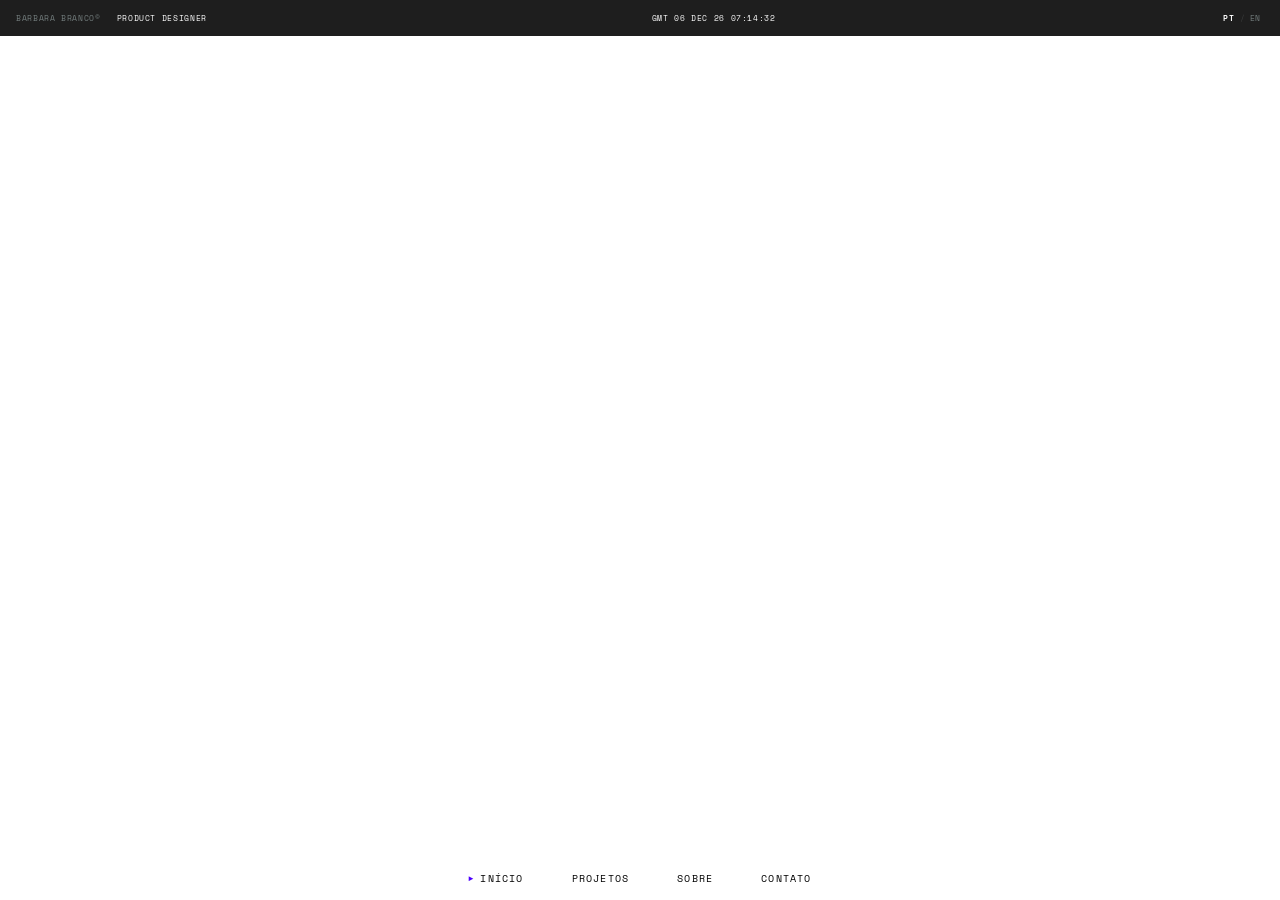
==== index.html @ f504d4d0 "Updates" ====
<!DOCTYPE html>
  <html lang="en">
    <head>
      
      <meta charset="UTF-8" />
      <meta name="viewport" content="width=device-width, initial-scale=1.0" />
      <title>Barbara Branco - Product Designer</title>
      <meta name="description" content="Porfolio de Barbara Branco - Designer de Produtos focada em UX/UI, Branding e Design de Produtos." />
      <meta name="robots" content="index, follow" />
      <style>html, body { height: 100%; margin: 0; } #root { height: 100%; }</style>
      
      <script type="module" crossorigin src="/assets/index-DFEx4TKe.js"></script>
      <link rel="stylesheet" crossorigin href="/assets/index-CGB04Y3q.css">
    </head>

    <body>
      
      <div id="root"></div>
      
    </body>
  </html>
---- assets/index-CGB04Y3q.css ----
@import"https://fonts.googleapis.com/css2?family=Space+Mono:ital,wght@0,400;0,700;1,400&family=Plus+Jakarta+Sans:ital,wght@0,300;0,400;0,500;0,600;0,700;0,800;1,400&display=swap";/*! tailwindcss v4.1.12 | MIT License | https://tailwindcss.com */@layer properties{@supports (((-webkit-hyphens:none)) and (not (margin-trim:inline))) or ((-moz-orient:inline) and (not (color:rgb(from red r g b)))){*,:before,:after,::backdrop{--tw-translate-x:0;--tw-translate-y:0;--tw-translate-z:0;--tw-rotate-x:initial;--tw-rotate-y:initial;--tw-rotate-z:initial;--tw-skew-x:initial;--tw-skew-y:initial;--tw-space-x-reverse:0;--tw-border-style:solid;--tw-leading:initial;--tw-font-weight:initial;--tw-tracking:initial;--tw-ordinal:initial;--tw-slashed-zero:initial;--tw-numeric-figure:initial;--tw-numeric-spacing:initial;--tw-numeric-fraction:initial;--tw-shadow:0 0 #0000;--tw-shadow-color:initial;--tw-shadow-alpha:100%;--tw-inset-shadow:0 0 #0000;--tw-inset-shadow-color:initial;--tw-inset-shadow-alpha:100%;--tw-ring-color:initial;--tw-ring-shadow:0 0 #0000;--tw-inset-ring-color:initial;--tw-inset-ring-shadow:0 0 #0000;--tw-ring-inset:initial;--tw-ring-offset-width:0px;--tw-ring-offset-color:#fff;--tw-ring-offset-shadow:0 0 #0000;--tw-outline-style:solid;--tw-blur:initial;--tw-brightness:initial;--tw-contrast:initial;--tw-grayscale:initial;--tw-hue-rotate:initial;--tw-invert:initial;--tw-opacity:initial;--tw-saturate:initial;--tw-sepia:initial;--tw-drop-shadow:initial;--tw-drop-shadow-color:initial;--tw-drop-shadow-alpha:100%;--tw-drop-shadow-size:initial;--tw-duration:initial;--tw-ease:initial;--tw-content:"";--tw-animation-delay:0s;--tw-animation-direction:normal;--tw-animation-duration:initial;--tw-animation-fill-mode:none;--tw-animation-iteration-count:1;--tw-enter-blur:0;--tw-enter-opacity:1;--tw-enter-rotate:0;--tw-enter-scale:1;--tw-enter-translate-x:0;--tw-enter-translate-y:0;--tw-exit-blur:0;--tw-exit-opacity:1;--tw-exit-rotate:0;--tw-exit-scale:1;--tw-exit-translate-x:0;--tw-exit-translate-y:0}}}@font-face{font-family:Test Manuka;src:url(/assets/TestManuka-Ultra-BF663c33db84738-CwaR5JGe.otf)format("opentype");font-weight:400;font-style:normal}*,:before,:after{box-sizing:border-box}body{cursor:crosshair;scroll-behavior:smooth;margin:0}button,a{cursor:crosshair}@keyframes ticker-scroll{0%{transform:translate(0)}to{transform:translate(-50%)}}.ticker-track{width:max-content;animation:24s linear infinite ticker-scroll;display:flex}@keyframes spin{0%{transform:translate(-50%,-50%)rotate(0)}to{transform:translate(-50%,-50%)rotate(360deg)}}.roll-wrapper{flex:1;align-items:center;display:flex;position:relative;overflow:hidden}.roll-text{transition:transform .3s;display:block}.roll-clone{width:100%;transition:transform .3s;display:block;position:absolute;top:100%;left:0}a:hover .roll-text,button:hover .roll-text,a:hover .roll-clone,button:hover .roll-clone{transform:translateY(-100%)}@keyframes fadeUp{0%{opacity:0;transform:translate(-50%)translateY(12px)}to{opacity:1;transform:translate(-50%)translateY(0)}}@keyframes slideInFromRight{0%{transform:translate(calc(520px - 50%))}to{transform:translate(-50%)}}@keyframes slideInFromLeft{0%{transform:translate(calc(-50% - 520px))}to{transform:translate(-50%)}}@keyframes slideOutToLeft{0%{transform:translate(-50%)}to{transform:translate(calc(-50% - 520px))}}@keyframes slideOutToRight{0%{transform:translate(-50%)}to{transform:translate(calc(520px - 50%))}}.reveal{opacity:0;transition:opacity .7s,transform .7s;transform:translateY(28px)}.reveal.visible{opacity:1;transform:translateY(0)}@layer theme{:root,:host{--font-sans:ui-sans-serif,system-ui,sans-serif,"Apple Color Emoji","Segoe UI Emoji","Segoe UI Symbol","Noto Color Emoji";--font-mono:ui-monospace,SFMono-Regular,Menlo,Monaco,Consolas,"Liberation Mono","Courier New",monospace;--color-gray-100:oklch(96.7% .003 264.542);--color-black:#000;--color-white:#fff;--spacing:.25rem;--container-sm:24rem;--container-lg:32rem;--text-xs:.75rem;--text-xs--line-height:calc(1/.75);--text-sm:.875rem;--text-sm--line-height:calc(1.25/.875);--text-base:1rem;--text-base--line-height: 1.5 ;--text-lg:1.125rem;--text-lg--line-height:calc(1.75/1.125);--text-xl:1.25rem;--text-2xl:1.5rem;--font-weight-light:300;--font-weight-normal:400;--font-weight-medium:500;--font-weight-semibold:600;--tracking-tight:-.025em;--tracking-widest:.1em;--leading-relaxed:1.625;--radius-xs:.125rem;--ease-in-out:cubic-bezier(.4,0,.2,1);--animate-pulse:pulse 2s cubic-bezier(.4,0,.6,1)infinite;--aspect-video:16/9;--default-transition-duration:.15s;--default-transition-timing-function:cubic-bezier(.4,0,.2,1);--default-font-family:var(--font-sans);--default-mono-font-family:var(--font-mono);--color-border:var(--border)}}@layer base{*,:after,:before,::backdrop{box-sizing:border-box;border:0 solid;margin:0;padding:0}::file-selector-button{box-sizing:border-box;border:0 solid;margin:0;padding:0}html,:host{-webkit-text-size-adjust:100%;-moz-tab-size:4;tab-size:4;line-height:1.5;font-family:var(--default-font-family,ui-sans-serif,system-ui,sans-serif,"Apple Color Emoji","Segoe UI Emoji","Segoe UI Symbol","Noto Color Emoji");font-feature-settings:var(--default-font-feature-settings,normal);font-variation-settings:var(--default-font-variation-settings,normal);-webkit-tap-highlight-color:transparent}hr{height:0;color:inherit;border-top-width:1px}abbr:where([title]){-webkit-text-decoration:underline dotted;text-decoration:underline dotted}h1,h2,h3,h4,h5,h6{font-size:inherit;font-weight:inherit}a{color:inherit;-webkit-text-decoration:inherit;text-decoration:inherit}b,strong{font-weight:bolder}code,kbd,samp,pre{font-family:var(--default-mono-font-family,ui-monospace,SFMono-Regular,Menlo,Monaco,Consolas,"Liberation Mono","Courier New",monospace);font-feature-settings:var(--default-mono-font-feature-settings,normal);font-variation-settings:var(--default-mono-font-variation-settings,normal);font-size:1em}small{font-size:80%}sub,sup{vertical-align:baseline;font-size:75%;line-height:0;position:relative}sub{bottom:-.25em}sup{top:-.5em}table{text-indent:0;border-color:inherit;border-collapse:collapse}:-moz-focusring{outline:auto}progress{vertical-align:baseline}summary{display:list-item}ol,ul,menu{list-style:none}img,svg,video,canvas,audio,iframe,embed,object{vertical-align:middle;display:block}img,video{max-width:100%;height:auto}button,input,select,optgroup,textarea{font:inherit;font-feature-settings:inherit;font-variation-settings:inherit;letter-spacing:inherit;color:inherit;opacity:1;background-color:#0000;border-radius:0}::file-selector-button{font:inherit;font-feature-settings:inherit;font-variation-settings:inherit;letter-spacing:inherit;color:inherit;opacity:1;background-color:#0000;border-radius:0}:where(select:is([multiple],[size])) optgroup{font-weight:bolder}:where(select:is([multiple],[size])) optgroup option{padding-inline-start:20px}::file-selector-button{margin-inline-end:4px}::placeholder{opacity:1}@supports (not ((-webkit-appearance:-apple-pay-button))) or (contain-intrinsic-size:1px){::placeholder{color:currentColor}@supports (color:color-mix(in lab,red,red)){::placeholder{color:color-mix(in oklab,currentcolor 50%,transparent)}}}textarea{resize:vertical}::-webkit-search-decoration{-webkit-appearance:none}::-webkit-date-and-time-value{min-height:1lh;text-align:inherit}::-webkit-datetime-edit{display:inline-flex}::-webkit-datetime-edit-fields-wrapper{padding:0}::-webkit-datetime-edit{padding-block:0}::-webkit-datetime-edit-year-field{padding-block:0}::-webkit-datetime-edit-month-field{padding-block:0}::-webkit-datetime-edit-day-field{padding-block:0}::-webkit-datetime-edit-hour-field{padding-block:0}::-webkit-datetime-edit-minute-field{padding-block:0}::-webkit-datetime-edit-second-field{padding-block:0}::-webkit-datetime-edit-millisecond-field{padding-block:0}::-webkit-datetime-edit-meridiem-field{padding-block:0}::-webkit-calendar-picker-indicator{line-height:1}:-moz-ui-invalid{box-shadow:none}button,input:where([type=button],[type=reset],[type=submit]){-webkit-appearance:button;-moz-appearance:button;appearance:button}::file-selector-button{-webkit-appearance:button;-moz-appearance:button;appearance:button}::-webkit-inner-spin-button{height:auto}::-webkit-outer-spin-button{height:auto}[hidden]:where(:not([hidden=until-found])){display:none!important}*{border-color:var(--border);outline-color:var(--ring)}@supports (color:color-mix(in lab,red,red)){*{outline-color:color-mix(in oklab,var(--ring)50%,transparent)}}body{background-color:var(--background);color:var(--foreground)}html{font-size:var(--font-size)}h1{font-size:var(--text-2xl);font-weight:var(--font-weight-medium);line-height:1.5}h2{font-size:var(--text-xl);font-weight:var(--font-weight-medium);line-height:1.5}h3{font-size:var(--text-lg);font-weight:var(--font-weight-medium);line-height:1.5}h4,label,button{font-size:var(--text-base);font-weight:var(--font-weight-medium);line-height:1.5}input{font-size:var(--text-base);font-weight:var(--font-weight-normal);line-height:1.5}}@layer components;@layer utilities{.\@container\/card-header{container:card-header/inline-size}.pointer-events-none{pointer-events:none}.invisible{visibility:hidden}.visible{visibility:visible}.sr-only{clip:rect(0,0,0,0);white-space:nowrap;border-width:0;width:1px;height:1px;margin:-1px;padding:0;position:absolute;overflow:hidden}.absolute{position:absolute}.fixed{position:fixed}.relative{position:relative}.sticky{position:sticky}.inset-0{inset:calc(var(--spacing)*0)}.inset-\[8\.6\%_10\.43\%_15\.75\%_10\.43\%\]{top:8.6%;right:10.43%;bottom:15.75%;left:10.43%}.inset-x-0{inset-inline:calc(var(--spacing)*0)}.inset-y-0{inset-block:calc(var(--spacing)*0)}.-top-12{top:calc(var(--spacing)*-12)}.top-0{top:calc(var(--spacing)*0)}.top-1\.5{top:calc(var(--spacing)*1.5)}.top-1\/2{top:50%}.top-3\.5{top:calc(var(--spacing)*3.5)}.top-4{top:calc(var(--spacing)*4)}.top-\[1px\]{top:1px}.top-\[27px\]{top:27px}.top-\[50\%\]{top:50%}.top-\[60\%\]{top:60%}.top-\[143px\]{top:143px}.top-\[250px\]{top:250px}.top-\[715px\]{top:715px}.top-\[803px\]{top:803px}.top-\[907px\]{top:907px}.top-\[calc\(50\%\+42\.5px\)\]{top:calc(50% + 42.5px)}.top-\[calc\(50\%\+310\.5px\)\]{top:calc(50% + 310.5px)}.top-\[calc\(50\%-286\.5px\)\]{top:calc(50% - 286.5px)}.top-\[calc\(50\%-622\.57px\)\]{top:calc(50% - 622.57px)}.top-\[calc\(50\%-682\.5px\)\]{top:calc(50% - 682.5px)}.top-full{top:100%}.-right-12{right:calc(var(--spacing)*-12)}.right-0{right:calc(var(--spacing)*0)}.right-1{right:calc(var(--spacing)*1)}.right-2{right:calc(var(--spacing)*2)}.right-3{right:calc(var(--spacing)*3)}.right-4{right:calc(var(--spacing)*4)}.-bottom-12{bottom:calc(var(--spacing)*-12)}.bottom-0{bottom:calc(var(--spacing)*0)}.-left-12{left:calc(var(--spacing)*-12)}.left-0{left:calc(var(--spacing)*0)}.left-1{left:calc(var(--spacing)*1)}.left-1\/2{left:50%}.left-2{left:calc(var(--spacing)*2)}.left-\[32px\]{left:32px}.left-\[50\%\]{left:50%}.left-\[203px\]{left:203px}.left-\[calc\(10\%-159\.4px\)\]{left:calc(10% - 159.4px)}.left-\[calc\(20\%\+119\.2px\)\]{left:calc(20% + 119.2px)}.left-\[calc\(30\%-542\.2px\)\]{left:calc(30% - 542.2px)}.left-\[calc\(40\%\+206\.4px\)\]{left:calc(40% + 206.4px)}.left-\[calc\(40\%\+245\.4px\)\]{left:calc(40% + 245.4px)}.left-\[calc\(60\%\+293\.6px\)\]{left:calc(60% + 293.6px)}.left-\[calc\(90\%\+152\.4px\)\]{left:calc(90% + 152.4px)}.isolate{isolation:isolate}.z-10{z-index:10}.z-20{z-index:20}.z-50{z-index:50}.z-\[1\]{z-index:1}.col-start-2{grid-column-start:2}.row-span-2{grid-row:span 2/span 2}.row-start-1{grid-row-start:1}.-mx-1{margin-inline:calc(var(--spacing)*-1)}.mx-2{margin-inline:calc(var(--spacing)*2)}.mx-3\.5{margin-inline:calc(var(--spacing)*3.5)}.mx-auto{margin-inline:auto}.my-0\.5{margin-block:calc(var(--spacing)*.5)}.my-1{margin-block:calc(var(--spacing)*1)}.-mt-4{margin-top:calc(var(--spacing)*-4)}.mt-1\.5{margin-top:calc(var(--spacing)*1.5)}.mt-2{margin-top:calc(var(--spacing)*2)}.mt-4{margin-top:calc(var(--spacing)*4)}.mt-auto{margin-top:auto}.-ml-4{margin-left:calc(var(--spacing)*-4)}.ml-1{margin-left:calc(var(--spacing)*1)}.ml-auto{margin-left:auto}.line-clamp-1{-webkit-line-clamp:1;-webkit-box-orient:vertical;display:-webkit-box;overflow:hidden}.block{display:block}.flex{display:flex}.grid{display:grid}.hidden{display:none}.inline-block{display:inline-block}.inline-flex{display:inline-flex}.table{display:table}.table-caption{display:table-caption}.table-cell{display:table-cell}.table-row{display:table-row}.field-sizing-content{field-sizing:content}.aspect-square{aspect-ratio:1}.aspect-video{aspect-ratio:var(--aspect-video)}.size-2{width:calc(var(--spacing)*2);height:calc(var(--spacing)*2)}.size-2\.5{width:calc(var(--spacing)*2.5);height:calc(var(--spacing)*2.5)}.size-3{width:calc(var(--spacing)*3);height:calc(var(--spacing)*3)}.size-3\.5{width:calc(var(--spacing)*3.5);height:calc(var(--spacing)*3.5)}.size-4{width:calc(var(--spacing)*4);height:calc(var(--spacing)*4)}.size-7{width:calc(var(--spacing)*7);height:calc(var(--spacing)*7)}.size-8{width:calc(var(--spacing)*8);height:calc(var(--spacing)*8)}.size-9{width:calc(var(--spacing)*9);height:calc(var(--spacing)*9)}.size-10{width:calc(var(--spacing)*10);height:calc(var(--spacing)*10)}.size-\[23px\]{width:23px;height:23px}.size-\[30px\]{width:30px;height:30px}.size-full{width:100%;height:100%}.h-1\.5{height:calc(var(--spacing)*1.5)}.h-2{height:calc(var(--spacing)*2)}.h-2\.5{height:calc(var(--spacing)*2.5)}.h-4{height:calc(var(--spacing)*4)}.h-5{height:calc(var(--spacing)*5)}.h-7{height:calc(var(--spacing)*7)}.h-8{height:calc(var(--spacing)*8)}.h-9{height:calc(var(--spacing)*9)}.h-10{height:calc(var(--spacing)*10)}.h-12{height:calc(var(--spacing)*12)}.h-\[1\.15rem\]{height:1.15rem}.h-\[5px\]{height:5px}.h-\[129px\]{height:129px}.h-\[262px\]{height:262px}.h-\[366px\]{height:366px}.h-\[1850px\]{height:1850px}.h-\[calc\(100\%-1px\)\]{height:calc(100% - 1px)}.h-\[var\(--radix-navigation-menu-viewport-height\)\]{height:var(--radix-navigation-menu-viewport-height)}.h-\[var\(--radix-select-trigger-height\)\]{height:var(--radix-select-trigger-height)}.h-auto{height:auto}.h-full{height:100%}.h-px{height:1px}.h-svh{height:100svh}.max-h-\(--radix-context-menu-content-available-height\){max-height:var(--radix-context-menu-content-available-height)}.max-h-\(--radix-dropdown-menu-content-available-height\){max-height:var(--radix-dropdown-menu-content-available-height)}.max-h-\(--radix-select-content-available-height\){max-height:var(--radix-select-content-available-height)}.max-h-\[300px\]{max-height:300px}.min-h-0{min-height:calc(var(--spacing)*0)}.min-h-4{min-height:calc(var(--spacing)*4)}.min-h-16{min-height:calc(var(--spacing)*16)}.min-h-svh{min-height:100svh}.w-\(--sidebar-width\){width:var(--sidebar-width)}.w-0{width:calc(var(--spacing)*0)}.w-1{width:calc(var(--spacing)*1)}.w-2{width:calc(var(--spacing)*2)}.w-2\.5{width:calc(var(--spacing)*2.5)}.w-3{width:calc(var(--spacing)*3)}.w-3\/4{width:75%}.w-4{width:calc(var(--spacing)*4)}.w-5{width:calc(var(--spacing)*5)}.w-8{width:calc(var(--spacing)*8)}.w-9{width:calc(var(--spacing)*9)}.w-64{width:calc(var(--spacing)*64)}.w-72{width:calc(var(--spacing)*72)}.w-\[5px\]{width:5px}.w-\[100px\]{width:100px}.w-\[223px\]{width:223px}.w-\[356px\]{width:356px}.w-\[390px\]{width:390px}.w-\[430px\]{width:430px}.w-\[1850px\]{width:1850px}.w-auto{width:auto}.w-fit{width:fit-content}.w-full{width:100%}.w-max{width:max-content}.w-px{width:1px}.max-w-\(--skeleton-width\){max-width:var(--skeleton-width)}.max-w-\[calc\(100\%-2rem\)\]{max-width:calc(100% - 2rem)}.max-w-max{max-width:max-content}.min-w-0{min-width:calc(var(--spacing)*0)}.min-w-5{min-width:calc(var(--spacing)*5)}.min-w-8{min-width:calc(var(--spacing)*8)}.min-w-9{min-width:calc(var(--spacing)*9)}.min-w-10{min-width:calc(var(--spacing)*10)}.min-w-\[8rem\]{min-width:8rem}.min-w-\[12rem\]{min-width:12rem}.min-w-\[var\(--radix-select-trigger-width\)\]{min-width:var(--radix-select-trigger-width)}.flex-1{flex:1}.flex-none{flex:none}.shrink-0{flex-shrink:0}.grow{flex-grow:1}.grow-0{flex-grow:0}.basis-full{flex-basis:100%}.caption-bottom{caption-side:bottom}.border-collapse{border-collapse:collapse}.origin-\(--radix-context-menu-content-transform-origin\){transform-origin:var(--radix-context-menu-content-transform-origin)}.origin-\(--radix-dropdown-menu-content-transform-origin\){transform-origin:var(--radix-dropdown-menu-content-transform-origin)}.origin-\(--radix-hover-card-content-transform-origin\){transform-origin:var(--radix-hover-card-content-transform-origin)}.origin-\(--radix-menubar-content-transform-origin\){transform-origin:var(--radix-menubar-content-transform-origin)}.origin-\(--radix-popover-content-transform-origin\){transform-origin:var(--radix-popover-content-transform-origin)}.origin-\(--radix-select-content-transform-origin\){transform-origin:var(--radix-select-content-transform-origin)}.origin-\(--radix-tooltip-content-transform-origin\){transform-origin:var(--radix-tooltip-content-transform-origin)}.-translate-x-1\/2{--tw-translate-x: -50% ;translate:var(--tw-translate-x)var(--tw-translate-y)}.-translate-x-full{--tw-translate-x:-100%;translate:var(--tw-translate-x)var(--tw-translate-y)}.-translate-x-px{--tw-translate-x:-1px;translate:var(--tw-translate-x)var(--tw-translate-y)}.translate-x-\[-50\%\]{--tw-translate-x:-50%;translate:var(--tw-translate-x)var(--tw-translate-y)}.translate-x-px{--tw-translate-x:1px;translate:var(--tw-translate-x)var(--tw-translate-y)}.-translate-y-1\/2{--tw-translate-y: -50% ;translate:var(--tw-translate-x)var(--tw-translate-y)}.translate-y-0\.5{--tw-translate-y:calc(var(--spacing)*.5);translate:var(--tw-translate-x)var(--tw-translate-y)}.translate-y-\[-50\%\]{--tw-translate-y:-50%;translate:var(--tw-translate-x)var(--tw-translate-y)}.translate-y-\[calc\(-50\%_-_2px\)\]{--tw-translate-y: calc(-50% - 2px) ;translate:var(--tw-translate-x)var(--tw-translate-y)}.rotate-45{rotate:45deg}.rotate-90{rotate:90deg}.transform{transform:var(--tw-rotate-x,)var(--tw-rotate-y,)var(--tw-rotate-z,)var(--tw-skew-x,)var(--tw-skew-y,)}.animate-caret-blink{animation:1.25s ease-out infinite caret-blink}.animate-in{animation:enter var(--tw-animation-duration,var(--tw-duration,.15s))var(--tw-ease,ease)var(--tw-animation-delay,0s)var(--tw-animation-iteration-count,1)var(--tw-animation-direction,normal)var(--tw-animation-fill-mode,none)}.animate-pulse{animation:var(--animate-pulse)}.cursor-default{cursor:default}.touch-none{touch-action:none}.resize{resize:both}.resize-none{resize:none}.scroll-my-1{scroll-margin-block:calc(var(--spacing)*1)}.scroll-py-1{scroll-padding-block:calc(var(--spacing)*1)}.list-none{list-style-type:none}.auto-rows-min{grid-auto-rows:min-content}.grid-cols-\[0_1fr\]{grid-template-columns:0 1fr}.grid-rows-\[auto_auto\]{grid-template-rows:auto auto}.flex-col{flex-direction:column}.flex-col-reverse{flex-direction:column-reverse}.flex-row{flex-direction:row}.flex-wrap{flex-wrap:wrap}.content-stretch{align-content:stretch}.items-center{align-items:center}.items-end{align-items:flex-end}.items-start{align-items:flex-start}.items-stretch{align-items:stretch}.justify-between{justify-content:space-between}.justify-center{justify-content:center}.justify-items-start{justify-items:start}.gap-1{gap:calc(var(--spacing)*1)}.gap-1\.5{gap:calc(var(--spacing)*1.5)}.gap-2{gap:calc(var(--spacing)*2)}.gap-3{gap:calc(var(--spacing)*3)}.gap-4{gap:calc(var(--spacing)*4)}.gap-6{gap:calc(var(--spacing)*6)}.gap-\[4px\]{gap:4px}.gap-\[12px\]{gap:12px}.gap-\[16px\]{gap:16px}:where(.space-x-1>:not(:last-child)){--tw-space-x-reverse:0;margin-inline-start:calc(calc(var(--spacing)*1)*var(--tw-space-x-reverse));margin-inline-end:calc(calc(var(--spacing)*1)*calc(1 - var(--tw-space-x-reverse)))}.gap-y-0\.5{row-gap:calc(var(--spacing)*.5)}.self-start{align-self:flex-start}.justify-self-end{justify-self:flex-end}.overflow-auto{overflow:auto}.overflow-clip{overflow:clip}.overflow-hidden{overflow:hidden}.overflow-x-auto{overflow-x:auto}.overflow-x-hidden{overflow-x:hidden}.overflow-y-auto{overflow-y:auto}.rounded-\[2px\]{border-radius:2px}.rounded-\[4px\]{border-radius:4px}.rounded-\[29px\]{border-radius:29px}.rounded-\[87px\]{border-radius:87px}.rounded-\[inherit\]{border-radius:inherit}.rounded-full{border-radius:3.40282e38px}.rounded-lg{border-radius:var(--radius)}.rounded-md{border-radius:calc(var(--radius) - 2px)}.rounded-none{border-radius:0}.rounded-sm{border-radius:calc(var(--radius) - 4px)}.rounded-xl{border-radius:calc(var(--radius) + 4px)}.rounded-xs{border-radius:var(--radius-xs)}.rounded-tl-sm{border-top-left-radius:calc(var(--radius) - 4px)}.border{border-style:var(--tw-border-style);border-width:1px}.border-\[1\.5px\]{border-style:var(--tw-border-style);border-width:1.5px}.border-y{border-block-style:var(--tw-border-style);border-block-width:1px}.border-t{border-top-style:var(--tw-border-style);border-top-width:1px}.border-r{border-right-style:var(--tw-border-style);border-right-width:1px}.border-b{border-bottom-style:var(--tw-border-style);border-bottom-width:1px}.border-l{border-left-style:var(--tw-border-style);border-left-width:1px}.border-dashed{--tw-border-style:dashed;border-style:dashed}.border-solid{--tw-border-style:solid;border-style:solid}.border-\(--color-border\){border-color:var(--color-border)}.border-\[\#acb6de\]{border-color:#acb6de}.border-border\/50{border-color:var(--border)}@supports (color:color-mix(in lab,red,red)){.border-border\/50{border-color:color-mix(in oklab,var(--border)50%,transparent)}}.border-input{border-color:var(--input)}.border-primary{border-color:var(--primary)}.border-sidebar-border{border-color:var(--sidebar-border)}.border-transparent{border-color:#0000}.border-t-transparent{border-top-color:#0000}.border-l-transparent{border-left-color:#0000}.bg-\(--color-bg\){background-color:var(--color-bg)}.bg-\[\#090f27\]{background-color:#090f27}.bg-\[\#2649d5\]{background-color:#2649d5}.bg-\[\#717171\]{background-color:#717171}.bg-accent{background-color:var(--accent)}.bg-background{background-color:var(--background)}.bg-black\/50{background-color:#00000080}@supports (color:color-mix(in lab,red,red)){.bg-black\/50{background-color:color-mix(in oklab,var(--color-black)50%,transparent)}}.bg-border{background-color:var(--border)}.bg-card{background-color:var(--card)}.bg-destructive{background-color:var(--destructive)}.bg-foreground{background-color:var(--foreground)}.bg-gray-100{background-color:var(--color-gray-100)}.bg-input-background{background-color:var(--input-background)}.bg-muted,.bg-muted\/50{background-color:var(--muted)}@supports (color:color-mix(in lab,red,red)){.bg-muted\/50{background-color:color-mix(in oklab,var(--muted)50%,transparent)}}.bg-popover{background-color:var(--popover)}.bg-primary,.bg-primary\/20{background-color:var(--primary)}@supports (color:color-mix(in lab,red,red)){.bg-primary\/20{background-color:color-mix(in oklab,var(--primary)20%,transparent)}}.bg-secondary{background-color:var(--secondary)}.bg-sidebar{background-color:var(--sidebar)}.bg-sidebar-border{background-color:var(--sidebar-border)}.bg-transparent{background-color:#0000}.bg-white{background-color:var(--color-white)}.fill-current{fill:currentColor}.fill-primary{fill:var(--primary)}.object-cover{object-fit:cover}.p-0{padding:calc(var(--spacing)*0)}.p-1{padding:calc(var(--spacing)*1)}.p-2{padding:calc(var(--spacing)*2)}.p-3{padding:calc(var(--spacing)*3)}.p-4{padding:calc(var(--spacing)*4)}.p-6{padding:calc(var(--spacing)*6)}.p-\[3px\]{padding:3px}.p-px{padding:1px}.px-1{padding-inline:calc(var(--spacing)*1)}.px-1\.5{padding-inline:calc(var(--spacing)*1.5)}.px-2{padding-inline:calc(var(--spacing)*2)}.px-2\.5{padding-inline:calc(var(--spacing)*2.5)}.px-3{padding-inline:calc(var(--spacing)*3)}.px-4{padding-inline:calc(var(--spacing)*4)}.px-6{padding-inline:calc(var(--spacing)*6)}.px-\[16px\]{padding-inline:16px}.py-0\.5{padding-block:calc(var(--spacing)*.5)}.py-1{padding-block:calc(var(--spacing)*1)}.py-1\.5{padding-block:calc(var(--spacing)*1.5)}.py-2{padding-block:calc(var(--spacing)*2)}.py-3{padding-block:calc(var(--spacing)*3)}.py-4{padding-block:calc(var(--spacing)*4)}.py-6{padding-block:calc(var(--spacing)*6)}.py-\[4px\]{padding-block:4px}.pt-0{padding-top:calc(var(--spacing)*0)}.pt-1{padding-top:calc(var(--spacing)*1)}.pt-3{padding-top:calc(var(--spacing)*3)}.pt-4{padding-top:calc(var(--spacing)*4)}.pt-6{padding-top:calc(var(--spacing)*6)}.pr-2{padding-right:calc(var(--spacing)*2)}.pr-2\.5{padding-right:calc(var(--spacing)*2.5)}.pr-8{padding-right:calc(var(--spacing)*8)}.pb-3{padding-bottom:calc(var(--spacing)*3)}.pb-4{padding-bottom:calc(var(--spacing)*4)}.pb-6{padding-bottom:calc(var(--spacing)*6)}.pb-\[24px\]{padding-bottom:24px}.pl-2{padding-left:calc(var(--spacing)*2)}.pl-4{padding-left:calc(var(--spacing)*4)}.pl-8{padding-left:calc(var(--spacing)*8)}.text-center{text-align:center}.text-left{text-align:left}.text-right{text-align:right}.align-middle{vertical-align:middle}.font-\[\'Plus_Jakarta_Sans\:Light\'\,sans-serif\]{font-family:Plus Jakarta Sans\:Light,sans-serif}.font-\[\'Plus_Jakarta_Sans\:Medium\'\,sans-serif\]{font-family:Plus Jakarta Sans\:Medium,sans-serif}.font-\[\'Plus_Jakarta_Sans\:Regular\'\,sans-serif\]{font-family:Plus Jakarta Sans\:Regular,sans-serif}.font-\[\'Test_Manuka\:Ultra\'\,sans-serif\]{font-family:Test Manuka\:Ultra,sans-serif}.font-mono{font-family:var(--font-mono)}.text-base{font-size:var(--text-base);line-height:var(--tw-leading,var(--text-base--line-height))}.text-lg{font-size:var(--text-lg);line-height:var(--tw-leading,var(--text-lg--line-height))}.text-sm{font-size:var(--text-sm);line-height:var(--tw-leading,var(--text-sm--line-height))}.text-xs{font-size:var(--text-xs);line-height:var(--tw-leading,var(--text-xs--line-height))}.text-\[0\.8rem\]{font-size:.8rem}.text-\[16px\]{font-size:16px}.text-\[20px\]{font-size:20px}.text-\[24px\]{font-size:24px}.text-\[40px\]{font-size:40px}.text-\[48px\]{font-size:48px}.text-\[72\.864px\]{font-size:72.864px}.text-\[400px\]{font-size:400px}.leading-\[1\.1\]{--tw-leading:1.1;line-height:1.1}.leading-\[1\.2\]{--tw-leading:1.2;line-height:1.2}.leading-\[1\.3\]{--tw-leading:1.3;line-height:1.3}.leading-\[normal\]{--tw-leading:normal;line-height:normal}.leading-none{--tw-leading:1;line-height:1}.font-light{--tw-font-weight:var(--font-weight-light);font-weight:var(--font-weight-light)}.font-medium{--tw-font-weight:var(--font-weight-medium);font-weight:var(--font-weight-medium)}.font-normal{--tw-font-weight:var(--font-weight-normal);font-weight:var(--font-weight-normal)}.font-semibold{--tw-font-weight:var(--font-weight-semibold);font-weight:var(--font-weight-semibold)}.tracking-\[-1\.2px\]{--tw-tracking:-1.2px;letter-spacing:-1.2px}.tracking-tight{--tw-tracking:var(--tracking-tight);letter-spacing:var(--tracking-tight)}.tracking-widest{--tw-tracking:var(--tracking-widest);letter-spacing:var(--tracking-widest)}.text-balance{text-wrap:balance}.break-words{overflow-wrap:break-word}.\[word-break\:break-word\]{word-break:break-word}.whitespace-nowrap{white-space:nowrap}.text-\[\#090f27\]{color:#090f27}.text-\[\#2649d5\]{color:#2649d5}.text-\[\#acb6de\]{color:#acb6de}.text-\[\#dde0ef\]{color:#dde0ef}.text-accent-foreground{color:var(--accent-foreground)}.text-card-foreground{color:var(--card-foreground)}.text-current{color:currentColor}.text-destructive{color:var(--destructive)}.text-foreground{color:var(--foreground)}.text-muted-foreground{color:var(--muted-foreground)}.text-popover-foreground{color:var(--popover-foreground)}.text-primary{color:var(--primary)}.text-primary-foreground{color:var(--primary-foreground)}.text-secondary-foreground{color:var(--secondary-foreground)}.text-sidebar-foreground,.text-sidebar-foreground\/70{color:var(--sidebar-foreground)}@supports (color:color-mix(in lab,red,red)){.text-sidebar-foreground\/70{color:color-mix(in oklab,var(--sidebar-foreground)70%,transparent)}}.text-white{color:var(--color-white)}.uppercase{text-transform:uppercase}.italic{font-style:italic}.tabular-nums{--tw-numeric-spacing:tabular-nums;font-variant-numeric:var(--tw-ordinal,)var(--tw-slashed-zero,)var(--tw-numeric-figure,)var(--tw-numeric-spacing,)var(--tw-numeric-fraction,)}.underline{text-decoration-line:underline}.underline-offset-4{text-underline-offset:4px}.opacity-50{opacity:.5}.opacity-70{opacity:.7}.shadow{--tw-shadow:0 1px 3px 0 var(--tw-shadow-color,#0000001a),0 1px 2px -1px var(--tw-shadow-color,#0000001a);box-shadow:var(--tw-inset-shadow),var(--tw-inset-ring-shadow),var(--tw-ring-offset-shadow),var(--tw-ring-shadow),var(--tw-shadow)}.shadow-\[0_0_0_1px_hsl\(var\(--sidebar-border\)\)\]{--tw-shadow:0 0 0 1px var(--tw-shadow-color,hsl(var(--sidebar-border)));box-shadow:var(--tw-inset-shadow),var(--tw-inset-ring-shadow),var(--tw-ring-offset-shadow),var(--tw-ring-shadow),var(--tw-shadow)}.shadow-lg{--tw-shadow:0 10px 15px -3px var(--tw-shadow-color,#0000001a),0 4px 6px -4px var(--tw-shadow-color,#0000001a);box-shadow:var(--tw-inset-shadow),var(--tw-inset-ring-shadow),var(--tw-ring-offset-shadow),var(--tw-ring-shadow),var(--tw-shadow)}.shadow-md{--tw-shadow:0 4px 6px -1px var(--tw-shadow-color,#0000001a),0 2px 4px -2px var(--tw-shadow-color,#0000001a);box-shadow:var(--tw-inset-shadow),var(--tw-inset-ring-shadow),var(--tw-ring-offset-shadow),var(--tw-ring-shadow),var(--tw-shadow)}.shadow-none{--tw-shadow:0 0 #0000;box-shadow:var(--tw-inset-shadow),var(--tw-inset-ring-shadow),var(--tw-ring-offset-shadow),var(--tw-ring-shadow),var(--tw-shadow)}.shadow-sm{--tw-shadow:0 1px 3px 0 var(--tw-shadow-color,#0000001a),0 1px 2px -1px var(--tw-shadow-color,#0000001a);box-shadow:var(--tw-inset-shadow),var(--tw-inset-ring-shadow),var(--tw-ring-offset-shadow),var(--tw-ring-shadow),var(--tw-shadow)}.shadow-xl{--tw-shadow:0 20px 25px -5px var(--tw-shadow-color,#0000001a),0 8px 10px -6px var(--tw-shadow-color,#0000001a);box-shadow:var(--tw-inset-shadow),var(--tw-inset-ring-shadow),var(--tw-ring-offset-shadow),var(--tw-ring-shadow),var(--tw-shadow)}.shadow-xs{--tw-shadow:0 1px 2px 0 var(--tw-shadow-color,#0000000d);box-shadow:var(--tw-inset-shadow),var(--tw-inset-ring-shadow),var(--tw-ring-offset-shadow),var(--tw-ring-shadow),var(--tw-shadow)}.ring-0{--tw-ring-shadow:var(--tw-ring-inset,)0 0 0 calc(0px + var(--tw-ring-offset-width))var(--tw-ring-color,currentcolor);box-shadow:var(--tw-inset-shadow),var(--tw-inset-ring-shadow),var(--tw-ring-offset-shadow),var(--tw-ring-shadow),var(--tw-shadow)}.ring-ring\/50{--tw-ring-color:var(--ring)}@supports (color:color-mix(in lab,red,red)){.ring-ring\/50{--tw-ring-color:color-mix(in oklab,var(--ring)50%,transparent)}}.ring-sidebar-ring{--tw-ring-color:var(--sidebar-ring)}.ring-offset-background{--tw-ring-offset-color:var(--background)}.outline-hidden{--tw-outline-style:none;outline-style:none}@media(forced-colors:active){.outline-hidden{outline-offset:2px;outline:2px solid #0000}}.outline{outline-style:var(--tw-outline-style);outline-width:1px}.filter{filter:var(--tw-blur,)var(--tw-brightness,)var(--tw-contrast,)var(--tw-grayscale,)var(--tw-hue-rotate,)var(--tw-invert,)var(--tw-saturate,)var(--tw-sepia,)var(--tw-drop-shadow,)}.transition{transition-property:color,background-color,border-color,outline-color,text-decoration-color,fill,stroke,--tw-gradient-from,--tw-gradient-via,--tw-gradient-to,opacity,box-shadow,transform,translate,scale,rotate,filter,-webkit-backdrop-filter,backdrop-filter,display,visibility,content-visibility,overlay,pointer-events;transition-timing-function:var(--tw-ease,var(--default-transition-timing-function));transition-duration:var(--tw-duration,var(--default-transition-duration))}.transition-\[color\,box-shadow\]{transition-property:color,box-shadow;transition-timing-function:var(--tw-ease,var(--default-transition-timing-function));transition-duration:var(--tw-duration,var(--default-transition-duration))}.transition-\[left\,right\,width\]{transition-property:left,right,width;transition-timing-function:var(--tw-ease,var(--default-transition-timing-function));transition-duration:var(--tw-duration,var(--default-transition-duration))}.transition-\[margin\,opacity\]{transition-property:margin,opacity;transition-timing-function:var(--tw-ease,var(--default-transition-timing-function));transition-duration:var(--tw-duration,var(--default-transition-duration))}.transition-\[width\,height\,padding\]{transition-property:width,height,padding;transition-timing-function:var(--tw-ease,var(--default-transition-timing-function));transition-duration:var(--tw-duration,var(--default-transition-duration))}.transition-\[width\]{transition-property:width;transition-timing-function:var(--tw-ease,var(--default-transition-timing-function));transition-duration:var(--tw-duration,var(--default-transition-duration))}.transition-all{transition-property:all;transition-timing-function:var(--tw-ease,var(--default-transition-timing-function));transition-duration:var(--tw-duration,var(--default-transition-duration))}.transition-colors{transition-property:color,background-color,border-color,outline-color,text-decoration-color,fill,stroke,--tw-gradient-from,--tw-gradient-via,--tw-gradient-to;transition-timing-function:var(--tw-ease,var(--default-transition-timing-function));transition-duration:var(--tw-duration,var(--default-transition-duration))}.transition-opacity{transition-property:opacity;transition-timing-function:var(--tw-ease,var(--default-transition-timing-function));transition-duration:var(--tw-duration,var(--default-transition-duration))}.transition-shadow{transition-property:box-shadow;transition-timing-function:var(--tw-ease,var(--default-transition-timing-function));transition-duration:var(--tw-duration,var(--default-transition-duration))}.transition-transform{transition-property:transform,translate,scale,rotate;transition-timing-function:var(--tw-ease,var(--default-transition-timing-function));transition-duration:var(--tw-duration,var(--default-transition-duration))}.transition-none{transition-property:none}.duration-200{--tw-duration:.2s;transition-duration:.2s}.duration-300{--tw-duration:.3s;transition-duration:.3s}.duration-1000{--tw-duration:1s;transition-duration:1s}.ease-in-out{--tw-ease:var(--ease-in-out);transition-timing-function:var(--ease-in-out)}.ease-linear{--tw-ease:linear;transition-timing-function:linear}.fade-in-0{--tw-enter-opacity:0}.outline-none{--tw-outline-style:none;outline-style:none}.select-none{-webkit-user-select:none;user-select:none}.zoom-in-95{--tw-enter-scale:.95}.group-focus-within\/menu-item\:opacity-100:is(:where(.group\/menu-item):focus-within *){opacity:1}@media(hover:hover){.group-hover\/menu-item\:opacity-100:is(:where(.group\/menu-item):hover *){opacity:1}}.group-has-data-\[sidebar\=menu-action\]\/menu-item\:pr-8:is(:where(.group\/menu-item):has([data-sidebar=menu-action]) *){padding-right:calc(var(--spacing)*8)}.group-data-\[collapsible\=icon\]\:-mt-8:is(:where(.group)[data-collapsible=icon] *){margin-top:calc(var(--spacing)*-8)}.group-data-\[collapsible\=icon\]\:hidden:is(:where(.group)[data-collapsible=icon] *){display:none}.group-data-\[collapsible\=icon\]\:size-8\!:is(:where(.group)[data-collapsible=icon] *){width:calc(var(--spacing)*8)!important;height:calc(var(--spacing)*8)!important}.group-data-\[collapsible\=icon\]\:w-\(--sidebar-width-icon\):is(:where(.group)[data-collapsible=icon] *){width:var(--sidebar-width-icon)}.group-data-\[collapsible\=icon\]\:w-\[calc\(var\(--sidebar-width-icon\)\+\(--spacing\(4\)\)\)\]:is(:where(.group)[data-collapsible=icon] *){width:calc(var(--sidebar-width-icon) + (calc(var(--spacing)*4)))}.group-data-\[collapsible\=icon\]\:w-\[calc\(var\(--sidebar-width-icon\)\+\(--spacing\(4\)\)\+2px\)\]:is(:where(.group)[data-collapsible=icon] *){width:calc(var(--sidebar-width-icon) + (calc(var(--spacing)*4)) + 2px)}.group-data-\[collapsible\=icon\]\:overflow-hidden:is(:where(.group)[data-collapsible=icon] *){overflow:hidden}.group-data-\[collapsible\=icon\]\:p-0\!:is(:where(.group)[data-collapsible=icon] *){padding:calc(var(--spacing)*0)!important}.group-data-\[collapsible\=icon\]\:p-2\!:is(:where(.group)[data-collapsible=icon] *){padding:calc(var(--spacing)*2)!important}.group-data-\[collapsible\=icon\]\:opacity-0:is(:where(.group)[data-collapsible=icon] *){opacity:0}.group-data-\[collapsible\=offcanvas\]\:right-\[calc\(var\(--sidebar-width\)\*-1\)\]:is(:where(.group)[data-collapsible=offcanvas] *){right:calc(var(--sidebar-width)*-1)}.group-data-\[collapsible\=offcanvas\]\:left-\[calc\(var\(--sidebar-width\)\*-1\)\]:is(:where(.group)[data-collapsible=offcanvas] *){left:calc(var(--sidebar-width)*-1)}.group-data-\[collapsible\=offcanvas\]\:w-0:is(:where(.group)[data-collapsible=offcanvas] *){width:calc(var(--spacing)*0)}.group-data-\[collapsible\=offcanvas\]\:translate-x-0:is(:where(.group)[data-collapsible=offcanvas] *){--tw-translate-x:calc(var(--spacing)*0);translate:var(--tw-translate-x)var(--tw-translate-y)}.group-data-\[disabled\=true\]\:pointer-events-none:is(:where(.group)[data-disabled=true] *){pointer-events:none}.group-data-\[disabled\=true\]\:opacity-50:is(:where(.group)[data-disabled=true] *){opacity:.5}.group-data-\[side\=left\]\:-right-4:is(:where(.group)[data-side=left] *){right:calc(var(--spacing)*-4)}.group-data-\[side\=left\]\:border-r:is(:where(.group)[data-side=left] *){border-right-style:var(--tw-border-style);border-right-width:1px}.group-data-\[side\=right\]\:left-0:is(:where(.group)[data-side=right] *){left:calc(var(--spacing)*0)}.group-data-\[side\=right\]\:rotate-180:is(:where(.group)[data-side=right] *){rotate:180deg}.group-data-\[side\=right\]\:border-l:is(:where(.group)[data-side=right] *){border-left-style:var(--tw-border-style);border-left-width:1px}.group-data-\[state\=open\]\:rotate-180:is(:where(.group)[data-state=open] *){rotate:180deg}.group-data-\[variant\=floating\]\:rounded-lg:is(:where(.group)[data-variant=floating] *){border-radius:var(--radius)}.group-data-\[variant\=floating\]\:border:is(:where(.group)[data-variant=floating] *){border-style:var(--tw-border-style);border-width:1px}.group-data-\[variant\=floating\]\:border-sidebar-border:is(:where(.group)[data-variant=floating] *){border-color:var(--sidebar-border)}.group-data-\[variant\=floating\]\:shadow-sm:is(:where(.group)[data-variant=floating] *){--tw-shadow:0 1px 3px 0 var(--tw-shadow-color,#0000001a),0 1px 2px -1px var(--tw-shadow-color,#0000001a);box-shadow:var(--tw-inset-shadow),var(--tw-inset-ring-shadow),var(--tw-ring-offset-shadow),var(--tw-ring-shadow),var(--tw-shadow)}.group-data-\[vaul-drawer-direction\=bottom\]\/drawer-content\:block:is(:where(.group\/drawer-content)[data-vaul-drawer-direction=bottom] *){display:block}.group-data-\[viewport\=false\]\/navigation-menu\:top-full:is(:where(.group\/navigation-menu)[data-viewport=false] *){top:100%}.group-data-\[viewport\=false\]\/navigation-menu\:mt-1\.5:is(:where(.group\/navigation-menu)[data-viewport=false] *){margin-top:calc(var(--spacing)*1.5)}.group-data-\[viewport\=false\]\/navigation-menu\:overflow-hidden:is(:where(.group\/navigation-menu)[data-viewport=false] *){overflow:hidden}.group-data-\[viewport\=false\]\/navigation-menu\:rounded-md:is(:where(.group\/navigation-menu)[data-viewport=false] *){border-radius:calc(var(--radius) - 2px)}.group-data-\[viewport\=false\]\/navigation-menu\:border:is(:where(.group\/navigation-menu)[data-viewport=false] *){border-style:var(--tw-border-style);border-width:1px}.group-data-\[viewport\=false\]\/navigation-menu\:bg-popover:is(:where(.group\/navigation-menu)[data-viewport=false] *){background-color:var(--popover)}.group-data-\[viewport\=false\]\/navigation-menu\:text-popover-foreground:is(:where(.group\/navigation-menu)[data-viewport=false] *){color:var(--popover-foreground)}.group-data-\[viewport\=false\]\/navigation-menu\:shadow:is(:where(.group\/navigation-menu)[data-viewport=false] *){--tw-shadow:0 1px 3px 0 var(--tw-shadow-color,#0000001a),0 1px 2px -1px var(--tw-shadow-color,#0000001a);box-shadow:var(--tw-inset-shadow),var(--tw-inset-ring-shadow),var(--tw-ring-offset-shadow),var(--tw-ring-shadow),var(--tw-shadow)}.group-data-\[viewport\=false\]\/navigation-menu\:duration-200:is(:where(.group\/navigation-menu)[data-viewport=false] *){--tw-duration:.2s;transition-duration:.2s}@media(hover:hover){.peer-hover\/menu-button\:text-sidebar-accent-foreground:is(:where(.peer\/menu-button):hover~*){color:var(--sidebar-accent-foreground)}}.peer-disabled\:cursor-not-allowed:is(:where(.peer):disabled~*){cursor:not-allowed}.peer-disabled\:opacity-50:is(:where(.peer):disabled~*){opacity:.5}.peer-data-\[active\=true\]\/menu-button\:text-sidebar-accent-foreground:is(:where(.peer\/menu-button)[data-active=true]~*){color:var(--sidebar-accent-foreground)}.peer-data-\[size\=default\]\/menu-button\:top-1\.5:is(:where(.peer\/menu-button)[data-size=default]~*){top:calc(var(--spacing)*1.5)}.peer-data-\[size\=lg\]\/menu-button\:top-2\.5:is(:where(.peer\/menu-button)[data-size=lg]~*){top:calc(var(--spacing)*2.5)}.peer-data-\[size\=sm\]\/menu-button\:top-1:is(:where(.peer\/menu-button)[data-size=sm]~*){top:calc(var(--spacing)*1)}.selection\:bg-primary ::selection{background-color:var(--primary)}.selection\:bg-primary::selection{background-color:var(--primary)}.selection\:text-primary-foreground ::selection{color:var(--primary-foreground)}.selection\:text-primary-foreground::selection{color:var(--primary-foreground)}.file\:inline-flex::file-selector-button{display:inline-flex}.file\:h-7::file-selector-button{height:calc(var(--spacing)*7)}.file\:border-0::file-selector-button{border-style:var(--tw-border-style);border-width:0}.file\:bg-transparent::file-selector-button{background-color:#0000}.file\:text-sm::file-selector-button{font-size:var(--text-sm);line-height:var(--tw-leading,var(--text-sm--line-height))}.file\:font-medium::file-selector-button{--tw-font-weight:var(--font-weight-medium);font-weight:var(--font-weight-medium)}.file\:text-foreground::file-selector-button{color:var(--foreground)}.placeholder\:text-muted-foreground::placeholder{color:var(--muted-foreground)}.after\:absolute:after{content:var(--tw-content);position:absolute}.after\:-inset-2:after{content:var(--tw-content);inset:calc(var(--spacing)*-2)}.after\:inset-y-0:after{content:var(--tw-content);inset-block:calc(var(--spacing)*0)}.after\:left-1\/2:after{content:var(--tw-content);left:50%}.after\:w-1:after{content:var(--tw-content);width:calc(var(--spacing)*1)}.after\:w-\[2px\]:after{content:var(--tw-content);width:2px}.after\:-translate-x-1\/2:after{content:var(--tw-content);--tw-translate-x: -50% ;translate:var(--tw-translate-x)var(--tw-translate-y)}.group-data-\[collapsible\=offcanvas\]\:after\:left-full:is(:where(.group)[data-collapsible=offcanvas] *):after{content:var(--tw-content);left:100%}.first\:rounded-l-md:first-child{border-top-left-radius:calc(var(--radius) - 2px);border-bottom-left-radius:calc(var(--radius) - 2px)}.first\:border-l:first-child{border-left-style:var(--tw-border-style);border-left-width:1px}.last\:rounded-r-md:last-child{border-top-right-radius:calc(var(--radius) - 2px);border-bottom-right-radius:calc(var(--radius) - 2px)}.last\:border-b-0:last-child{border-bottom-style:var(--tw-border-style);border-bottom-width:0}.focus-within\:relative:focus-within{position:relative}.focus-within\:z-20:focus-within{z-index:20}@media(hover:hover){.hover\:-translate-y-1:hover{--tw-translate-y:calc(var(--spacing)*-1);translate:var(--tw-translate-x)var(--tw-translate-y)}.hover\:bg-accent:hover{background-color:var(--accent)}.hover\:bg-destructive\/90:hover{background-color:var(--destructive)}@supports (color:color-mix(in lab,red,red)){.hover\:bg-destructive\/90:hover{background-color:color-mix(in oklab,var(--destructive)90%,transparent)}}.hover\:bg-muted:hover,.hover\:bg-muted\/50:hover{background-color:var(--muted)}@supports (color:color-mix(in lab,red,red)){.hover\:bg-muted\/50:hover{background-color:color-mix(in oklab,var(--muted)50%,transparent)}}.hover\:bg-primary:hover,.hover\:bg-primary\/90:hover{background-color:var(--primary)}@supports (color:color-mix(in lab,red,red)){.hover\:bg-primary\/90:hover{background-color:color-mix(in oklab,var(--primary)90%,transparent)}}.hover\:bg-secondary\/80:hover{background-color:var(--secondary)}@supports (color:color-mix(in lab,red,red)){.hover\:bg-secondary\/80:hover{background-color:color-mix(in oklab,var(--secondary)80%,transparent)}}.hover\:bg-sidebar-accent:hover{background-color:var(--sidebar-accent)}.hover\:text-accent-foreground:hover{color:var(--accent-foreground)}.hover\:text-foreground:hover{color:var(--foreground)}.hover\:text-muted-foreground:hover{color:var(--muted-foreground)}.hover\:text-primary-foreground:hover{color:var(--primary-foreground)}.hover\:text-sidebar-accent-foreground:hover{color:var(--sidebar-accent-foreground)}.hover\:underline:hover{text-decoration-line:underline}.hover\:opacity-100:hover{opacity:1}.hover\:shadow-2xl:hover{--tw-shadow:0 25px 50px -12px var(--tw-shadow-color,#00000040);box-shadow:var(--tw-inset-shadow),var(--tw-inset-ring-shadow),var(--tw-ring-offset-shadow),var(--tw-ring-shadow),var(--tw-shadow)}.hover\:shadow-\[0_0_0_1px_hsl\(var\(--sidebar-accent\)\)\]:hover{--tw-shadow:0 0 0 1px var(--tw-shadow-color,hsl(var(--sidebar-accent)));box-shadow:var(--tw-inset-shadow),var(--tw-inset-ring-shadow),var(--tw-ring-offset-shadow),var(--tw-ring-shadow),var(--tw-shadow)}.hover\:ring-4:hover{--tw-ring-shadow:var(--tw-ring-inset,)0 0 0 calc(4px + var(--tw-ring-offset-width))var(--tw-ring-color,currentcolor);box-shadow:var(--tw-inset-shadow),var(--tw-inset-ring-shadow),var(--tw-ring-offset-shadow),var(--tw-ring-shadow),var(--tw-shadow)}.hover\:group-data-\[collapsible\=offcanvas\]\:bg-sidebar:hover:is(:where(.group)[data-collapsible=offcanvas] *){background-color:var(--sidebar)}.hover\:after\:bg-sidebar-border:hover:after{content:var(--tw-content);background-color:var(--sidebar-border)}}.focus\:z-10:focus{z-index:10}.focus\:bg-accent:focus{background-color:var(--accent)}.focus\:bg-primary:focus{background-color:var(--primary)}.focus\:text-accent-foreground:focus{color:var(--accent-foreground)}.focus\:text-primary-foreground:focus{color:var(--primary-foreground)}.focus\:ring-2:focus{--tw-ring-shadow:var(--tw-ring-inset,)0 0 0 calc(2px + var(--tw-ring-offset-width))var(--tw-ring-color,currentcolor);box-shadow:var(--tw-inset-shadow),var(--tw-inset-ring-shadow),var(--tw-ring-offset-shadow),var(--tw-ring-shadow),var(--tw-shadow)}.focus\:ring-ring:focus{--tw-ring-color:var(--ring)}.focus\:ring-offset-2:focus{--tw-ring-offset-width:2px;--tw-ring-offset-shadow:var(--tw-ring-inset,)0 0 0 var(--tw-ring-offset-width)var(--tw-ring-offset-color)}.focus\:outline-hidden:focus{--tw-outline-style:none;outline-style:none}@media(forced-colors:active){.focus\:outline-hidden:focus{outline-offset:2px;outline:2px solid #0000}}.focus-visible\:z-10:focus-visible{z-index:10}.focus-visible\:border-ring:focus-visible{border-color:var(--ring)}.focus-visible\:ring-1:focus-visible{--tw-ring-shadow:var(--tw-ring-inset,)0 0 0 calc(1px + var(--tw-ring-offset-width))var(--tw-ring-color,currentcolor);box-shadow:var(--tw-inset-shadow),var(--tw-inset-ring-shadow),var(--tw-ring-offset-shadow),var(--tw-ring-shadow),var(--tw-shadow)}.focus-visible\:ring-2:focus-visible{--tw-ring-shadow:var(--tw-ring-inset,)0 0 0 calc(2px + var(--tw-ring-offset-width))var(--tw-ring-color,currentcolor);box-shadow:var(--tw-inset-shadow),var(--tw-inset-ring-shadow),var(--tw-ring-offset-shadow),var(--tw-ring-shadow),var(--tw-shadow)}.focus-visible\:ring-4:focus-visible{--tw-ring-shadow:var(--tw-ring-inset,)0 0 0 calc(4px + var(--tw-ring-offset-width))var(--tw-ring-color,currentcolor);box-shadow:var(--tw-inset-shadow),var(--tw-inset-ring-shadow),var(--tw-ring-offset-shadow),var(--tw-ring-shadow),var(--tw-shadow)}.focus-visible\:ring-\[3px\]:focus-visible{--tw-ring-shadow:var(--tw-ring-inset,)0 0 0 calc(3px + var(--tw-ring-offset-width))var(--tw-ring-color,currentcolor);box-shadow:var(--tw-inset-shadow),var(--tw-inset-ring-shadow),var(--tw-ring-offset-shadow),var(--tw-ring-shadow),var(--tw-shadow)}.focus-visible\:ring-destructive\/20:focus-visible{--tw-ring-color:var(--destructive)}@supports (color:color-mix(in lab,red,red)){.focus-visible\:ring-destructive\/20:focus-visible{--tw-ring-color:color-mix(in oklab,var(--destructive)20%,transparent)}}.focus-visible\:ring-ring:focus-visible,.focus-visible\:ring-ring\/50:focus-visible{--tw-ring-color:var(--ring)}@supports (color:color-mix(in lab,red,red)){.focus-visible\:ring-ring\/50:focus-visible{--tw-ring-color:color-mix(in oklab,var(--ring)50%,transparent)}}.focus-visible\:ring-offset-1:focus-visible{--tw-ring-offset-width:1px;--tw-ring-offset-shadow:var(--tw-ring-inset,)0 0 0 var(--tw-ring-offset-width)var(--tw-ring-offset-color)}.focus-visible\:outline-hidden:focus-visible{--tw-outline-style:none;outline-style:none}@media(forced-colors:active){.focus-visible\:outline-hidden:focus-visible{outline-offset:2px;outline:2px solid #0000}}.focus-visible\:outline-1:focus-visible{outline-style:var(--tw-outline-style);outline-width:1px}.focus-visible\:outline-ring:focus-visible{outline-color:var(--ring)}.active\:bg-sidebar-accent:active{background-color:var(--sidebar-accent)}.active\:text-sidebar-accent-foreground:active{color:var(--sidebar-accent-foreground)}.disabled\:pointer-events-none:disabled{pointer-events:none}.disabled\:cursor-not-allowed:disabled{cursor:not-allowed}.disabled\:opacity-50:disabled{opacity:.5}:where([data-side=left]) .in-data-\[side\=left\]\:cursor-w-resize{cursor:w-resize}:where([data-side=right]) .in-data-\[side\=right\]\:cursor-e-resize{cursor:e-resize}.has-disabled\:opacity-50:has(:disabled){opacity:.5}.has-data-\[slot\=card-action\]\:grid-cols-\[1fr_auto\]:has([data-slot=card-action]){grid-template-columns:1fr auto}.has-data-\[variant\=inset\]\:bg-sidebar:has([data-variant=inset]){background-color:var(--sidebar)}.has-\[\>svg\]\:grid-cols-\[calc\(var\(--spacing\)\*4\)_1fr\]:has(>svg){grid-template-columns:calc(var(--spacing)*4)1fr}.has-\[\>svg\]\:gap-x-3:has(>svg){column-gap:calc(var(--spacing)*3)}.has-\[\>svg\]\:px-2\.5:has(>svg){padding-inline:calc(var(--spacing)*2.5)}.has-\[\>svg\]\:px-3:has(>svg){padding-inline:calc(var(--spacing)*3)}.has-\[\>svg\]\:px-4:has(>svg){padding-inline:calc(var(--spacing)*4)}.aria-disabled\:pointer-events-none[aria-disabled=true]{pointer-events:none}.aria-disabled\:opacity-50[aria-disabled=true]{opacity:.5}.aria-invalid\:border-destructive[aria-invalid=true]{border-color:var(--destructive)}.aria-invalid\:ring-destructive\/20[aria-invalid=true]{--tw-ring-color:var(--destructive)}@supports (color:color-mix(in lab,red,red)){.aria-invalid\:ring-destructive\/20[aria-invalid=true]{--tw-ring-color:color-mix(in oklab,var(--destructive)20%,transparent)}}.aria-selected\:bg-accent[aria-selected=true]{background-color:var(--accent)}.aria-selected\:bg-primary[aria-selected=true]{background-color:var(--primary)}.aria-selected\:text-accent-foreground[aria-selected=true]{color:var(--accent-foreground)}.aria-selected\:text-muted-foreground[aria-selected=true]{color:var(--muted-foreground)}.aria-selected\:text-primary-foreground[aria-selected=true]{color:var(--primary-foreground)}.aria-selected\:opacity-100[aria-selected=true]{opacity:1}.data-\[active\=true\]\:z-10[data-active=true]{z-index:10}.data-\[active\=true\]\:border-ring[data-active=true]{border-color:var(--ring)}.data-\[active\=true\]\:bg-accent\/50[data-active=true]{background-color:var(--accent)}@supports (color:color-mix(in lab,red,red)){.data-\[active\=true\]\:bg-accent\/50[data-active=true]{background-color:color-mix(in oklab,var(--accent)50%,transparent)}}.data-\[active\=true\]\:bg-sidebar-accent[data-active=true]{background-color:var(--sidebar-accent)}.data-\[active\=true\]\:font-medium[data-active=true]{--tw-font-weight:var(--font-weight-medium);font-weight:var(--font-weight-medium)}.data-\[active\=true\]\:text-accent-foreground[data-active=true]{color:var(--accent-foreground)}.data-\[active\=true\]\:text-sidebar-accent-foreground[data-active=true]{color:var(--sidebar-accent-foreground)}.data-\[active\=true\]\:ring-\[3px\][data-active=true]{--tw-ring-shadow:var(--tw-ring-inset,)0 0 0 calc(3px + var(--tw-ring-offset-width))var(--tw-ring-color,currentcolor);box-shadow:var(--tw-inset-shadow),var(--tw-inset-ring-shadow),var(--tw-ring-offset-shadow),var(--tw-ring-shadow),var(--tw-shadow)}.data-\[active\=true\]\:ring-ring\/50[data-active=true]{--tw-ring-color:var(--ring)}@supports (color:color-mix(in lab,red,red)){.data-\[active\=true\]\:ring-ring\/50[data-active=true]{--tw-ring-color:color-mix(in oklab,var(--ring)50%,transparent)}}@media(hover:hover){.data-\[active\=true\]\:hover\:bg-accent[data-active=true]:hover{background-color:var(--accent)}}.data-\[active\=true\]\:focus\:bg-accent[data-active=true]:focus{background-color:var(--accent)}.data-\[active\=true\]\:aria-invalid\:border-destructive[data-active=true][aria-invalid=true]{border-color:var(--destructive)}.data-\[active\=true\]\:aria-invalid\:ring-destructive\/20[data-active=true][aria-invalid=true]{--tw-ring-color:var(--destructive)}@supports (color:color-mix(in lab,red,red)){.data-\[active\=true\]\:aria-invalid\:ring-destructive\/20[data-active=true][aria-invalid=true]{--tw-ring-color:color-mix(in oklab,var(--destructive)20%,transparent)}}.data-\[disabled\]\:pointer-events-none[data-disabled]{pointer-events:none}.data-\[disabled\]\:opacity-50[data-disabled]{opacity:.5}.data-\[disabled\=true\]\:pointer-events-none[data-disabled=true]{pointer-events:none}.data-\[disabled\=true\]\:opacity-50[data-disabled=true]{opacity:.5}.data-\[error\=true\]\:text-destructive[data-error=true]{color:var(--destructive)}.data-\[inset\]\:pl-8[data-inset]{padding-left:calc(var(--spacing)*8)}.data-\[motion\=from-end\]\:slide-in-from-right-52[data-motion=from-end]{--tw-enter-translate-x:calc(var(--spacing)*52)}.data-\[motion\=from-start\]\:slide-in-from-left-52[data-motion=from-start]{--tw-enter-translate-x:calc(var(--spacing)*52*-1)}.data-\[motion\=to-end\]\:slide-out-to-right-52[data-motion=to-end]{--tw-exit-translate-x:calc(var(--spacing)*52)}.data-\[motion\=to-start\]\:slide-out-to-left-52[data-motion=to-start]{--tw-exit-translate-x:calc(var(--spacing)*52*-1)}.data-\[motion\^\=from-\]\:animate-in[data-motion^=from-]{animation:enter var(--tw-animation-duration,var(--tw-duration,.15s))var(--tw-ease,ease)var(--tw-animation-delay,0s)var(--tw-animation-iteration-count,1)var(--tw-animation-direction,normal)var(--tw-animation-fill-mode,none)}.data-\[motion\^\=from-\]\:fade-in[data-motion^=from-]{--tw-enter-opacity:0}.data-\[motion\^\=to-\]\:animate-out[data-motion^=to-]{animation:exit var(--tw-animation-duration,var(--tw-duration,.15s))var(--tw-ease,ease)var(--tw-animation-delay,0s)var(--tw-animation-iteration-count,1)var(--tw-animation-direction,normal)var(--tw-animation-fill-mode,none)}.data-\[motion\^\=to-\]\:fade-out[data-motion^=to-]{--tw-exit-opacity:0}.data-\[orientation\=horizontal\]\:h-4[data-orientation=horizontal]{height:calc(var(--spacing)*4)}.data-\[orientation\=horizontal\]\:h-full[data-orientation=horizontal]{height:100%}.data-\[orientation\=horizontal\]\:h-px[data-orientation=horizontal]{height:1px}.data-\[orientation\=horizontal\]\:w-full[data-orientation=horizontal]{width:100%}.data-\[orientation\=vertical\]\:h-full[data-orientation=vertical]{height:100%}.data-\[orientation\=vertical\]\:min-h-44[data-orientation=vertical]{min-height:calc(var(--spacing)*44)}.data-\[orientation\=vertical\]\:w-1\.5[data-orientation=vertical]{width:calc(var(--spacing)*1.5)}.data-\[orientation\=vertical\]\:w-auto[data-orientation=vertical]{width:auto}.data-\[orientation\=vertical\]\:w-full[data-orientation=vertical]{width:100%}.data-\[orientation\=vertical\]\:w-px[data-orientation=vertical]{width:1px}.data-\[orientation\=vertical\]\:flex-col[data-orientation=vertical]{flex-direction:column}.data-\[panel-group-direction\=vertical\]\:h-px[data-panel-group-direction=vertical]{height:1px}.data-\[panel-group-direction\=vertical\]\:w-full[data-panel-group-direction=vertical]{width:100%}.data-\[panel-group-direction\=vertical\]\:flex-col[data-panel-group-direction=vertical]{flex-direction:column}.data-\[panel-group-direction\=vertical\]\:after\:left-0[data-panel-group-direction=vertical]:after{content:var(--tw-content);left:calc(var(--spacing)*0)}.data-\[panel-group-direction\=vertical\]\:after\:h-1[data-panel-group-direction=vertical]:after{content:var(--tw-content);height:calc(var(--spacing)*1)}.data-\[panel-group-direction\=vertical\]\:after\:w-full[data-panel-group-direction=vertical]:after{content:var(--tw-content);width:100%}.data-\[panel-group-direction\=vertical\]\:after\:translate-x-0[data-panel-group-direction=vertical]:after{content:var(--tw-content);--tw-translate-x:calc(var(--spacing)*0);translate:var(--tw-translate-x)var(--tw-translate-y)}.data-\[panel-group-direction\=vertical\]\:after\:-translate-y-1\/2[data-panel-group-direction=vertical]:after{content:var(--tw-content);--tw-translate-y: -50% ;translate:var(--tw-translate-x)var(--tw-translate-y)}.data-\[placeholder\]\:text-muted-foreground[data-placeholder]{color:var(--muted-foreground)}.data-\[selected\=true\]\:bg-accent[data-selected=true]{background-color:var(--accent)}.data-\[selected\=true\]\:text-accent-foreground[data-selected=true]{color:var(--accent-foreground)}.data-\[side\=bottom\]\:translate-y-1[data-side=bottom]{--tw-translate-y:calc(var(--spacing)*1);translate:var(--tw-translate-x)var(--tw-translate-y)}.data-\[side\=bottom\]\:slide-in-from-top-2[data-side=bottom]{--tw-enter-translate-y:calc(var(--spacing)*2*-1)}.data-\[side\=left\]\:-translate-x-1[data-side=left]{--tw-translate-x:calc(var(--spacing)*-1);translate:var(--tw-translate-x)var(--tw-translate-y)}.data-\[side\=left\]\:slide-in-from-right-2[data-side=left]{--tw-enter-translate-x:calc(var(--spacing)*2)}.data-\[side\=right\]\:translate-x-1[data-side=right]{--tw-translate-x:calc(var(--spacing)*1);translate:var(--tw-translate-x)var(--tw-translate-y)}.data-\[side\=right\]\:slide-in-from-left-2[data-side=right]{--tw-enter-translate-x:calc(var(--spacing)*2*-1)}.data-\[side\=top\]\:-translate-y-1[data-side=top]{--tw-translate-y:calc(var(--spacing)*-1);translate:var(--tw-translate-x)var(--tw-translate-y)}.data-\[side\=top\]\:slide-in-from-bottom-2[data-side=top]{--tw-enter-translate-y:calc(var(--spacing)*2)}.data-\[size\=default\]\:h-9[data-size=default]{height:calc(var(--spacing)*9)}.data-\[size\=sm\]\:h-8[data-size=sm]{height:calc(var(--spacing)*8)}:is(.\*\:data-\[slot\=alert-description\]\:text-destructive\/90>*)[data-slot=alert-description]{color:var(--destructive)}@supports (color:color-mix(in lab,red,red)){:is(.\*\:data-\[slot\=alert-description\]\:text-destructive\/90>*)[data-slot=alert-description]{color:color-mix(in oklab,var(--destructive)90%,transparent)}}:is(.\*\*\:data-\[slot\=command-input-wrapper\]\:h-12 *)[data-slot=command-input-wrapper]{height:calc(var(--spacing)*12)}:is(.\*\*\:data-\[slot\=navigation-menu-link\]\:focus\:ring-0 *)[data-slot=navigation-menu-link]:focus{--tw-ring-shadow:var(--tw-ring-inset,)0 0 0 calc(0px + var(--tw-ring-offset-width))var(--tw-ring-color,currentcolor);box-shadow:var(--tw-inset-shadow),var(--tw-inset-ring-shadow),var(--tw-ring-offset-shadow),var(--tw-ring-shadow),var(--tw-shadow)}:is(.\*\*\:data-\[slot\=navigation-menu-link\]\:focus\:outline-none *)[data-slot=navigation-menu-link]:focus{--tw-outline-style:none;outline-style:none}:is(.\*\:data-\[slot\=select-value\]\:line-clamp-1>*)[data-slot=select-value]{-webkit-line-clamp:1;-webkit-box-orient:vertical;display:-webkit-box;overflow:hidden}:is(.\*\:data-\[slot\=select-value\]\:flex>*)[data-slot=select-value]{display:flex}:is(.\*\:data-\[slot\=select-value\]\:items-center>*)[data-slot=select-value]{align-items:center}:is(.\*\:data-\[slot\=select-value\]\:gap-2>*)[data-slot=select-value]{gap:calc(var(--spacing)*2)}.data-\[state\=active\]\:bg-card[data-state=active]{background-color:var(--card)}.data-\[state\=checked\]\:translate-x-\[calc\(100\%-2px\)\][data-state=checked]{--tw-translate-x: calc(100% - 2px) ;translate:var(--tw-translate-x)var(--tw-translate-y)}.data-\[state\=checked\]\:border-primary[data-state=checked]{border-color:var(--primary)}.data-\[state\=checked\]\:bg-primary[data-state=checked]{background-color:var(--primary)}.data-\[state\=checked\]\:text-primary-foreground[data-state=checked]{color:var(--primary-foreground)}.data-\[state\=closed\]\:animate-accordion-up[data-state=closed]{animation:accordion-up var(--tw-animation-duration,var(--tw-duration,.2s))var(--tw-ease,ease-out)var(--tw-animation-delay,0s)var(--tw-animation-iteration-count,1)var(--tw-animation-direction,normal)var(--tw-animation-fill-mode,none)}.data-\[state\=closed\]\:animate-out[data-state=closed]{animation:exit var(--tw-animation-duration,var(--tw-duration,.15s))var(--tw-ease,ease)var(--tw-animation-delay,0s)var(--tw-animation-iteration-count,1)var(--tw-animation-direction,normal)var(--tw-animation-fill-mode,none)}.data-\[state\=closed\]\:duration-300[data-state=closed]{--tw-duration:.3s;transition-duration:.3s}.data-\[state\=closed\]\:fade-out-0[data-state=closed]{--tw-exit-opacity:0}.data-\[state\=closed\]\:zoom-out-95[data-state=closed]{--tw-exit-scale:.95}.data-\[state\=closed\]\:slide-out-to-bottom[data-state=closed]{--tw-exit-translate-y:100%}.data-\[state\=closed\]\:slide-out-to-left[data-state=closed]{--tw-exit-translate-x:-100%}.data-\[state\=closed\]\:slide-out-to-right[data-state=closed]{--tw-exit-translate-x:100%}.data-\[state\=closed\]\:slide-out-to-top[data-state=closed]{--tw-exit-translate-y:-100%}.group-data-\[viewport\=false\]\/navigation-menu\:data-\[state\=closed\]\:animate-out:is(:where(.group\/navigation-menu)[data-viewport=false] *)[data-state=closed]{animation:exit var(--tw-animation-duration,var(--tw-duration,.15s))var(--tw-ease,ease)var(--tw-animation-delay,0s)var(--tw-animation-iteration-count,1)var(--tw-animation-direction,normal)var(--tw-animation-fill-mode,none)}.group-data-\[viewport\=false\]\/navigation-menu\:data-\[state\=closed\]\:fade-out-0:is(:where(.group\/navigation-menu)[data-viewport=false] *)[data-state=closed]{--tw-exit-opacity:0}.group-data-\[viewport\=false\]\/navigation-menu\:data-\[state\=closed\]\:zoom-out-95:is(:where(.group\/navigation-menu)[data-viewport=false] *)[data-state=closed]{--tw-exit-scale:.95}.data-\[state\=hidden\]\:animate-out[data-state=hidden]{animation:exit var(--tw-animation-duration,var(--tw-duration,.15s))var(--tw-ease,ease)var(--tw-animation-delay,0s)var(--tw-animation-iteration-count,1)var(--tw-animation-direction,normal)var(--tw-animation-fill-mode,none)}.data-\[state\=hidden\]\:fade-out[data-state=hidden]{--tw-exit-opacity:0}.data-\[state\=on\]\:bg-accent[data-state=on]{background-color:var(--accent)}.data-\[state\=on\]\:text-accent-foreground[data-state=on]{color:var(--accent-foreground)}.data-\[state\=open\]\:animate-accordion-down[data-state=open]{animation:accordion-down var(--tw-animation-duration,var(--tw-duration,.2s))var(--tw-ease,ease-out)var(--tw-animation-delay,0s)var(--tw-animation-iteration-count,1)var(--tw-animation-direction,normal)var(--tw-animation-fill-mode,none)}.data-\[state\=open\]\:animate-in[data-state=open]{animation:enter var(--tw-animation-duration,var(--tw-duration,.15s))var(--tw-ease,ease)var(--tw-animation-delay,0s)var(--tw-animation-iteration-count,1)var(--tw-animation-direction,normal)var(--tw-animation-fill-mode,none)}.data-\[state\=open\]\:bg-accent[data-state=open],.data-\[state\=open\]\:bg-accent\/50[data-state=open]{background-color:var(--accent)}@supports (color:color-mix(in lab,red,red)){.data-\[state\=open\]\:bg-accent\/50[data-state=open]{background-color:color-mix(in oklab,var(--accent)50%,transparent)}}.data-\[state\=open\]\:bg-secondary[data-state=open]{background-color:var(--secondary)}.data-\[state\=open\]\:text-accent-foreground[data-state=open]{color:var(--accent-foreground)}.data-\[state\=open\]\:text-muted-foreground[data-state=open]{color:var(--muted-foreground)}.data-\[state\=open\]\:opacity-100[data-state=open]{opacity:1}.data-\[state\=open\]\:duration-500[data-state=open]{--tw-duration:.5s;transition-duration:.5s}.data-\[state\=open\]\:fade-in-0[data-state=open]{--tw-enter-opacity:0}.data-\[state\=open\]\:zoom-in-90[data-state=open]{--tw-enter-scale:.9}.data-\[state\=open\]\:zoom-in-95[data-state=open]{--tw-enter-scale:.95}.data-\[state\=open\]\:slide-in-from-bottom[data-state=open]{--tw-enter-translate-y:100%}.data-\[state\=open\]\:slide-in-from-left[data-state=open]{--tw-enter-translate-x:-100%}.data-\[state\=open\]\:slide-in-from-right[data-state=open]{--tw-enter-translate-x:100%}.data-\[state\=open\]\:slide-in-from-top[data-state=open]{--tw-enter-translate-y:-100%}.group-data-\[viewport\=false\]\/navigation-menu\:data-\[state\=open\]\:animate-in:is(:where(.group\/navigation-menu)[data-viewport=false] *)[data-state=open]{animation:enter var(--tw-animation-duration,var(--tw-duration,.15s))var(--tw-ease,ease)var(--tw-animation-delay,0s)var(--tw-animation-iteration-count,1)var(--tw-animation-direction,normal)var(--tw-animation-fill-mode,none)}.group-data-\[viewport\=false\]\/navigation-menu\:data-\[state\=open\]\:fade-in-0:is(:where(.group\/navigation-menu)[data-viewport=false] *)[data-state=open]{--tw-enter-opacity:0}.group-data-\[viewport\=false\]\/navigation-menu\:data-\[state\=open\]\:zoom-in-95:is(:where(.group\/navigation-menu)[data-viewport=false] *)[data-state=open]{--tw-enter-scale:.95}@media(hover:hover){.data-\[state\=open\]\:hover\:bg-accent[data-state=open]:hover{background-color:var(--accent)}.data-\[state\=open\]\:hover\:bg-sidebar-accent[data-state=open]:hover{background-color:var(--sidebar-accent)}.data-\[state\=open\]\:hover\:text-sidebar-accent-foreground[data-state=open]:hover{color:var(--sidebar-accent-foreground)}}.data-\[state\=open\]\:focus\:bg-accent[data-state=open]:focus{background-color:var(--accent)}.data-\[state\=selected\]\:bg-muted[data-state=selected]{background-color:var(--muted)}.data-\[state\=unchecked\]\:translate-x-0[data-state=unchecked]{--tw-translate-x:calc(var(--spacing)*0);translate:var(--tw-translate-x)var(--tw-translate-y)}.data-\[state\=unchecked\]\:bg-switch-background[data-state=unchecked]{background-color:var(--switch-background)}.data-\[state\=visible\]\:animate-in[data-state=visible]{animation:enter var(--tw-animation-duration,var(--tw-duration,.15s))var(--tw-ease,ease)var(--tw-animation-delay,0s)var(--tw-animation-iteration-count,1)var(--tw-animation-direction,normal)var(--tw-animation-fill-mode,none)}.data-\[state\=visible\]\:fade-in[data-state=visible]{--tw-enter-opacity:0}.data-\[variant\=destructive\]\:text-destructive[data-variant=destructive]{color:var(--destructive)}.data-\[variant\=destructive\]\:focus\:bg-destructive\/10[data-variant=destructive]:focus{background-color:var(--destructive)}@supports (color:color-mix(in lab,red,red)){.data-\[variant\=destructive\]\:focus\:bg-destructive\/10[data-variant=destructive]:focus{background-color:color-mix(in oklab,var(--destructive)10%,transparent)}}.data-\[variant\=destructive\]\:focus\:text-destructive[data-variant=destructive]:focus{color:var(--destructive)}.data-\[variant\=outline\]\:border-l-0[data-variant=outline]{border-left-style:var(--tw-border-style);border-left-width:0}.data-\[variant\=outline\]\:shadow-xs[data-variant=outline]{--tw-shadow:0 1px 2px 0 var(--tw-shadow-color,#0000000d);box-shadow:var(--tw-inset-shadow),var(--tw-inset-ring-shadow),var(--tw-ring-offset-shadow),var(--tw-ring-shadow),var(--tw-shadow)}.data-\[variant\=outline\]\:first\:border-l[data-variant=outline]:first-child{border-left-style:var(--tw-border-style);border-left-width:1px}.data-\[vaul-drawer-direction\=bottom\]\:inset-x-0[data-vaul-drawer-direction=bottom]{inset-inline:calc(var(--spacing)*0)}.data-\[vaul-drawer-direction\=bottom\]\:bottom-0[data-vaul-drawer-direction=bottom]{bottom:calc(var(--spacing)*0)}.data-\[vaul-drawer-direction\=bottom\]\:mt-24[data-vaul-drawer-direction=bottom]{margin-top:calc(var(--spacing)*24)}.data-\[vaul-drawer-direction\=bottom\]\:max-h-\[80vh\][data-vaul-drawer-direction=bottom]{max-height:80vh}.data-\[vaul-drawer-direction\=bottom\]\:rounded-t-lg[data-vaul-drawer-direction=bottom]{border-top-left-radius:var(--radius);border-top-right-radius:var(--radius)}.data-\[vaul-drawer-direction\=bottom\]\:border-t[data-vaul-drawer-direction=bottom]{border-top-style:var(--tw-border-style);border-top-width:1px}.data-\[vaul-drawer-direction\=left\]\:inset-y-0[data-vaul-drawer-direction=left]{inset-block:calc(var(--spacing)*0)}.data-\[vaul-drawer-direction\=left\]\:left-0[data-vaul-drawer-direction=left]{left:calc(var(--spacing)*0)}.data-\[vaul-drawer-direction\=left\]\:w-3\/4[data-vaul-drawer-direction=left]{width:75%}.data-\[vaul-drawer-direction\=left\]\:border-r[data-vaul-drawer-direction=left]{border-right-style:var(--tw-border-style);border-right-width:1px}.data-\[vaul-drawer-direction\=right\]\:inset-y-0[data-vaul-drawer-direction=right]{inset-block:calc(var(--spacing)*0)}.data-\[vaul-drawer-direction\=right\]\:right-0[data-vaul-drawer-direction=right]{right:calc(var(--spacing)*0)}.data-\[vaul-drawer-direction\=right\]\:w-3\/4[data-vaul-drawer-direction=right]{width:75%}.data-\[vaul-drawer-direction\=right\]\:border-l[data-vaul-drawer-direction=right]{border-left-style:var(--tw-border-style);border-left-width:1px}.data-\[vaul-drawer-direction\=top\]\:inset-x-0[data-vaul-drawer-direction=top]{inset-inline:calc(var(--spacing)*0)}.data-\[vaul-drawer-direction\=top\]\:top-0[data-vaul-drawer-direction=top]{top:calc(var(--spacing)*0)}.data-\[vaul-drawer-direction\=top\]\:mb-24[data-vaul-drawer-direction=top]{margin-bottom:calc(var(--spacing)*24)}.data-\[vaul-drawer-direction\=top\]\:max-h-\[80vh\][data-vaul-drawer-direction=top]{max-height:80vh}.data-\[vaul-drawer-direction\=top\]\:rounded-b-lg[data-vaul-drawer-direction=top]{border-bottom-right-radius:var(--radius);border-bottom-left-radius:var(--radius)}.data-\[vaul-drawer-direction\=top\]\:border-b[data-vaul-drawer-direction=top]{border-bottom-style:var(--tw-border-style);border-bottom-width:1px}@media(min-width:40rem){.sm\:block{display:block}.sm\:flex{display:flex}.sm\:max-w-lg{max-width:var(--container-lg)}.sm\:max-w-sm{max-width:var(--container-sm)}.sm\:flex-row{flex-direction:row}.sm\:justify-end{justify-content:flex-end}.sm\:gap-2\.5{gap:calc(var(--spacing)*2.5)}.sm\:pr-2\.5{padding-right:calc(var(--spacing)*2.5)}.sm\:pl-2\.5{padding-left:calc(var(--spacing)*2.5)}.sm\:text-left{text-align:left}.data-\[vaul-drawer-direction\=left\]\:sm\:max-w-sm[data-vaul-drawer-direction=left],.data-\[vaul-drawer-direction\=right\]\:sm\:max-w-sm[data-vaul-drawer-direction=right]{max-width:var(--container-sm)}}@media(min-width:48rem){.md\:absolute{position:absolute}.md\:block{display:block}.md\:flex{display:flex}.md\:w-\[var\(--radix-navigation-menu-viewport-width\)\]{width:var(--radix-navigation-menu-viewport-width)}.md\:w-auto{width:auto}.md\:text-sm{font-size:var(--text-sm);line-height:var(--tw-leading,var(--text-sm--line-height))}.md\:opacity-0{opacity:0}.md\:peer-data-\[variant\=inset\]\:m-2:is(:where(.peer)[data-variant=inset]~*){margin:calc(var(--spacing)*2)}.md\:peer-data-\[variant\=inset\]\:ml-0:is(:where(.peer)[data-variant=inset]~*){margin-left:calc(var(--spacing)*0)}.md\:peer-data-\[variant\=inset\]\:rounded-xl:is(:where(.peer)[data-variant=inset]~*){border-radius:calc(var(--radius) + 4px)}.md\:peer-data-\[variant\=inset\]\:shadow-sm:is(:where(.peer)[data-variant=inset]~*){--tw-shadow:0 1px 3px 0 var(--tw-shadow-color,#0000001a),0 1px 2px -1px var(--tw-shadow-color,#0000001a);box-shadow:var(--tw-inset-shadow),var(--tw-inset-ring-shadow),var(--tw-ring-offset-shadow),var(--tw-ring-shadow),var(--tw-shadow)}.md\:peer-data-\[variant\=inset\]\:peer-data-\[state\=collapsed\]\:ml-2:is(:where(.peer)[data-variant=inset]~*):is(:where(.peer)[data-state=collapsed]~*){margin-left:calc(var(--spacing)*2)}.md\:after\:hidden:after{content:var(--tw-content);display:none}}.dark\:border-input:is(.dark *){border-color:var(--input)}.dark\:bg-destructive\/60:is(.dark *){background-color:var(--destructive)}@supports (color:color-mix(in lab,red,red)){.dark\:bg-destructive\/60:is(.dark *){background-color:color-mix(in oklab,var(--destructive)60%,transparent)}}.dark\:bg-input\/30:is(.dark *){background-color:var(--input)}@supports (color:color-mix(in lab,red,red)){.dark\:bg-input\/30:is(.dark *){background-color:color-mix(in oklab,var(--input)30%,transparent)}}.dark\:text-muted-foreground:is(.dark *){color:var(--muted-foreground)}@media(hover:hover){.dark\:hover\:bg-accent\/50:is(.dark *):hover{background-color:var(--accent)}@supports (color:color-mix(in lab,red,red)){.dark\:hover\:bg-accent\/50:is(.dark *):hover{background-color:color-mix(in oklab,var(--accent)50%,transparent)}}.dark\:hover\:bg-input\/50:is(.dark *):hover{background-color:var(--input)}@supports (color:color-mix(in lab,red,red)){.dark\:hover\:bg-input\/50:is(.dark *):hover{background-color:color-mix(in oklab,var(--input)50%,transparent)}}}.dark\:focus-visible\:ring-destructive\/40:is(.dark *):focus-visible{--tw-ring-color:var(--destructive)}@supports (color:color-mix(in lab,red,red)){.dark\:focus-visible\:ring-destructive\/40:is(.dark *):focus-visible{--tw-ring-color:color-mix(in oklab,var(--destructive)40%,transparent)}}.dark\:aria-invalid\:ring-destructive\/40:is(.dark *)[aria-invalid=true]{--tw-ring-color:var(--destructive)}@supports (color:color-mix(in lab,red,red)){.dark\:aria-invalid\:ring-destructive\/40:is(.dark *)[aria-invalid=true]{--tw-ring-color:color-mix(in oklab,var(--destructive)40%,transparent)}}.dark\:data-\[active\=true\]\:aria-invalid\:ring-destructive\/40:is(.dark *)[data-active=true][aria-invalid=true]{--tw-ring-color:var(--destructive)}@supports (color:color-mix(in lab,red,red)){.dark\:data-\[active\=true\]\:aria-invalid\:ring-destructive\/40:is(.dark *)[data-active=true][aria-invalid=true]{--tw-ring-color:color-mix(in oklab,var(--destructive)40%,transparent)}}.dark\:data-\[state\=active\]\:border-input:is(.dark *)[data-state=active]{border-color:var(--input)}.dark\:data-\[state\=active\]\:bg-input\/30:is(.dark *)[data-state=active]{background-color:var(--input)}@supports (color:color-mix(in lab,red,red)){.dark\:data-\[state\=active\]\:bg-input\/30:is(.dark *)[data-state=active]{background-color:color-mix(in oklab,var(--input)30%,transparent)}}.dark\:data-\[state\=active\]\:text-foreground:is(.dark *)[data-state=active]{color:var(--foreground)}.dark\:data-\[state\=checked\]\:bg-primary:is(.dark *)[data-state=checked]{background-color:var(--primary)}.dark\:data-\[state\=checked\]\:bg-primary-foreground:is(.dark *)[data-state=checked]{background-color:var(--primary-foreground)}.dark\:data-\[state\=unchecked\]\:bg-card-foreground:is(.dark *)[data-state=unchecked]{background-color:var(--card-foreground)}.dark\:data-\[state\=unchecked\]\:bg-input\/80:is(.dark *)[data-state=unchecked]{background-color:var(--input)}@supports (color:color-mix(in lab,red,red)){.dark\:data-\[state\=unchecked\]\:bg-input\/80:is(.dark *)[data-state=unchecked]{background-color:color-mix(in oklab,var(--input)80%,transparent)}}.dark\:data-\[variant\=destructive\]\:focus\:bg-destructive\/20:is(.dark *)[data-variant=destructive]:focus{background-color:var(--destructive)}@supports (color:color-mix(in lab,red,red)){.dark\:data-\[variant\=destructive\]\:focus\:bg-destructive\/20:is(.dark *)[data-variant=destructive]:focus{background-color:color-mix(in oklab,var(--destructive)20%,transparent)}}.\[\&_\.recharts-cartesian-axis-tick_text\]\:fill-muted-foreground .recharts-cartesian-axis-tick text{fill:var(--muted-foreground)}.\[\&_\.recharts-cartesian-grid_line\[stroke\=\'\#ccc\'\]\]\:stroke-border\/50 .recharts-cartesian-grid line[stroke="#ccc"]{stroke:var(--border)}@supports (color:color-mix(in lab,red,red)){.\[\&_\.recharts-cartesian-grid_line\[stroke\=\'\#ccc\'\]\]\:stroke-border\/50 .recharts-cartesian-grid line[stroke="#ccc"]{stroke:color-mix(in oklab,var(--border)50%,transparent)}}.\[\&_\.recharts-curve\.recharts-tooltip-cursor\]\:stroke-border .recharts-curve.recharts-tooltip-cursor{stroke:var(--border)}.\[\&_\.recharts-dot\[stroke\=\'\#fff\'\]\]\:stroke-transparent .recharts-dot[stroke="#fff"]{stroke:#0000}.\[\&_\.recharts-layer\]\:outline-hidden .recharts-layer{--tw-outline-style:none;outline-style:none}@media(forced-colors:active){.\[\&_\.recharts-layer\]\:outline-hidden .recharts-layer{outline-offset:2px;outline:2px solid #0000}}.\[\&_\.recharts-polar-grid_\[stroke\=\'\#ccc\'\]\]\:stroke-border .recharts-polar-grid [stroke="#ccc"]{stroke:var(--border)}.\[\&_\.recharts-radial-bar-background-sector\]\:fill-muted .recharts-radial-bar-background-sector,.\[\&_\.recharts-rectangle\.recharts-tooltip-cursor\]\:fill-muted .recharts-rectangle.recharts-tooltip-cursor{fill:var(--muted)}.\[\&_\.recharts-reference-line_\[stroke\=\'\#ccc\'\]\]\:stroke-border .recharts-reference-line [stroke="#ccc"]{stroke:var(--border)}.\[\&_\.recharts-sector\]\:outline-hidden .recharts-sector{--tw-outline-style:none;outline-style:none}@media(forced-colors:active){.\[\&_\.recharts-sector\]\:outline-hidden .recharts-sector{outline-offset:2px;outline:2px solid #0000}}.\[\&_\.recharts-sector\[stroke\=\'\#fff\'\]\]\:stroke-transparent .recharts-sector[stroke="#fff"]{stroke:#0000}.\[\&_\.recharts-surface\]\:outline-hidden .recharts-surface{--tw-outline-style:none;outline-style:none}@media(forced-colors:active){.\[\&_\.recharts-surface\]\:outline-hidden .recharts-surface{outline-offset:2px;outline:2px solid #0000}}.\[\&_\[cmdk-group-heading\]\]\:px-2 [cmdk-group-heading]{padding-inline:calc(var(--spacing)*2)}.\[\&_\[cmdk-group-heading\]\]\:py-1\.5 [cmdk-group-heading]{padding-block:calc(var(--spacing)*1.5)}.\[\&_\[cmdk-group-heading\]\]\:text-xs [cmdk-group-heading]{font-size:var(--text-xs);line-height:var(--tw-leading,var(--text-xs--line-height))}.\[\&_\[cmdk-group-heading\]\]\:font-medium [cmdk-group-heading]{--tw-font-weight:var(--font-weight-medium);font-weight:var(--font-weight-medium)}.\[\&_\[cmdk-group-heading\]\]\:text-muted-foreground [cmdk-group-heading]{color:var(--muted-foreground)}.\[\&_\[cmdk-group\]\]\:px-2 [cmdk-group]{padding-inline:calc(var(--spacing)*2)}.\[\&_\[cmdk-group\]\:not\(\[hidden\]\)_\~\[cmdk-group\]\]\:pt-0 [cmdk-group]:not([hidden])~[cmdk-group]{padding-top:calc(var(--spacing)*0)}.\[\&_\[cmdk-input-wrapper\]_svg\]\:h-5 [cmdk-input-wrapper] svg{height:calc(var(--spacing)*5)}.\[\&_\[cmdk-input-wrapper\]_svg\]\:w-5 [cmdk-input-wrapper] svg{width:calc(var(--spacing)*5)}.\[\&_\[cmdk-input\]\]\:h-12 [cmdk-input]{height:calc(var(--spacing)*12)}.\[\&_\[cmdk-item\]\]\:px-2 [cmdk-item]{padding-inline:calc(var(--spacing)*2)}.\[\&_\[cmdk-item\]\]\:py-3 [cmdk-item]{padding-block:calc(var(--spacing)*3)}.\[\&_\[cmdk-item\]_svg\]\:h-5 [cmdk-item] svg{height:calc(var(--spacing)*5)}.\[\&_\[cmdk-item\]_svg\]\:w-5 [cmdk-item] svg{width:calc(var(--spacing)*5)}.\[\&_p\]\:leading-relaxed p{--tw-leading:var(--leading-relaxed);line-height:var(--leading-relaxed)}.\[\&_svg\]\:pointer-events-none svg{pointer-events:none}.\[\&_svg\]\:shrink-0 svg{flex-shrink:0}.\[\&_svg\:not\(\[class\*\=\'size-\'\]\)\]\:size-4 svg:not([class*=size-]){width:calc(var(--spacing)*4);height:calc(var(--spacing)*4)}.\[\&_svg\:not\(\[class\*\=\'text-\'\]\)\]\:text-muted-foreground svg:not([class*=text-]){color:var(--muted-foreground)}.\[\&_tr\]\:border-b tr{border-bottom-style:var(--tw-border-style);border-bottom-width:1px}.\[\&_tr\:last-child\]\:border-0 tr:last-child{border-style:var(--tw-border-style);border-width:0}.\[\&\:has\(\>\.day-range-end\)\]\:rounded-r-md:has(>.day-range-end){border-top-right-radius:calc(var(--radius) - 2px);border-bottom-right-radius:calc(var(--radius) - 2px)}.\[\&\:has\(\>\.day-range-start\)\]\:rounded-l-md:has(>.day-range-start){border-top-left-radius:calc(var(--radius) - 2px);border-bottom-left-radius:calc(var(--radius) - 2px)}.\[\&\:has\(\[aria-selected\]\)\]\:rounded-md:has([aria-selected]){border-radius:calc(var(--radius) - 2px)}.\[\&\:has\(\[aria-selected\]\)\]\:bg-accent:has([aria-selected]){background-color:var(--accent)}.first\:\[\&\:has\(\[aria-selected\]\)\]\:rounded-l-md:first-child:has([aria-selected]){border-top-left-radius:calc(var(--radius) - 2px);border-bottom-left-radius:calc(var(--radius) - 2px)}.last\:\[\&\:has\(\[aria-selected\]\)\]\:rounded-r-md:last-child:has([aria-selected]),.\[\&\:has\(\[aria-selected\]\.day-range-end\)\]\:rounded-r-md:has([aria-selected].day-range-end){border-top-right-radius:calc(var(--radius) - 2px);border-bottom-right-radius:calc(var(--radius) - 2px)}.\[\&\:has\(\[role\=checkbox\]\)\]\:pr-0:has([role=checkbox]){padding-right:calc(var(--spacing)*0)}.\[\.border-b\]\:pb-6.border-b{padding-bottom:calc(var(--spacing)*6)}.\[\.border-t\]\:pt-6.border-t{padding-top:calc(var(--spacing)*6)}:is(.\*\:\[span\]\:last\:flex>*):is(span):last-child{display:flex}:is(.\*\:\[span\]\:last\:items-center>*):is(span):last-child{align-items:center}:is(.\*\:\[span\]\:last\:gap-2>*):is(span):last-child{gap:calc(var(--spacing)*2)}:is(.data-\[variant\=destructive\]\:\*\:\[svg\]\:\!text-destructive[data-variant=destructive]>*):is(svg){color:var(--destructive)!important}.\[\&\:last-child\]\:pb-6:last-child{padding-bottom:calc(var(--spacing)*6)}.\[\&\>\[role\=checkbox\]\]\:translate-y-\[2px\]>[role=checkbox]{--tw-translate-y:2px;translate:var(--tw-translate-x)var(--tw-translate-y)}.\[\&\>button\]\:hidden>button{display:none}.\[\&\>span\:last-child\]\:truncate>span:last-child{text-overflow:ellipsis;white-space:nowrap;overflow:hidden}.\[\&\>svg\]\:pointer-events-none>svg{pointer-events:none}.\[\&\>svg\]\:size-3>svg{width:calc(var(--spacing)*3);height:calc(var(--spacing)*3)}.\[\&\>svg\]\:size-3\.5>svg{width:calc(var(--spacing)*3.5);height:calc(var(--spacing)*3.5)}.\[\&\>svg\]\:size-4>svg{width:calc(var(--spacing)*4);height:calc(var(--spacing)*4)}.\[\&\>svg\]\:h-2\.5>svg{height:calc(var(--spacing)*2.5)}.\[\&\>svg\]\:h-3>svg{height:calc(var(--spacing)*3)}.\[\&\>svg\]\:w-2\.5>svg{width:calc(var(--spacing)*2.5)}.\[\&\>svg\]\:w-3>svg{width:calc(var(--spacing)*3)}.\[\&\>svg\]\:shrink-0>svg{flex-shrink:0}.\[\&\>svg\]\:translate-y-0\.5>svg{--tw-translate-y:calc(var(--spacing)*.5);translate:var(--tw-translate-x)var(--tw-translate-y)}.\[\&\>svg\]\:text-current>svg{color:currentColor}.\[\&\>svg\]\:text-muted-foreground>svg{color:var(--muted-foreground)}.\[\&\>svg\]\:text-sidebar-accent-foreground>svg{color:var(--sidebar-accent-foreground)}.\[\&\>tr\]\:last\:border-b-0>tr:last-child{border-bottom-style:var(--tw-border-style);border-bottom-width:0}.\[\&\[data-panel-group-direction\=vertical\]\>div\]\:rotate-90[data-panel-group-direction=vertical]>div{rotate:90deg}.\[\&\[data-state\=open\]\>svg\]\:rotate-180[data-state=open]>svg{rotate:180deg}[data-side=left][data-collapsible=offcanvas] .\[\[data-side\=left\]\[data-collapsible\=offcanvas\]_\&\]\:-right-2{right:calc(var(--spacing)*-2)}[data-side=left][data-state=collapsed] .\[\[data-side\=left\]\[data-state\=collapsed\]_\&\]\:cursor-e-resize{cursor:e-resize}[data-side=right][data-collapsible=offcanvas] .\[\[data-side\=right\]\[data-collapsible\=offcanvas\]_\&\]\:-left-2{left:calc(var(--spacing)*-2)}[data-side=right][data-state=collapsed] .\[\[data-side\=right\]\[data-state\=collapsed\]_\&\]\:cursor-w-resize{cursor:w-resize}@media(hover:hover){a.\[a\&\]\:hover\:bg-accent:hover{background-color:var(--accent)}a.\[a\&\]\:hover\:bg-destructive\/90:hover{background-color:var(--destructive)}@supports (color:color-mix(in lab,red,red)){a.\[a\&\]\:hover\:bg-destructive\/90:hover{background-color:color-mix(in oklab,var(--destructive)90%,transparent)}}a.\[a\&\]\:hover\:bg-primary\/90:hover{background-color:var(--primary)}@supports (color:color-mix(in lab,red,red)){a.\[a\&\]\:hover\:bg-primary\/90:hover{background-color:color-mix(in oklab,var(--primary)90%,transparent)}}a.\[a\&\]\:hover\:bg-secondary\/90:hover{background-color:var(--secondary)}@supports (color:color-mix(in lab,red,red)){a.\[a\&\]\:hover\:bg-secondary\/90:hover{background-color:color-mix(in oklab,var(--secondary)90%,transparent)}}a.\[a\&\]\:hover\:text-accent-foreground:hover{color:var(--accent-foreground)}}}@property --tw-animation-delay{syntax:"*";inherits:false;initial-value:0s}@property --tw-animation-direction{syntax:"*";inherits:false;initial-value:normal}@property --tw-animation-duration{syntax:"*";inherits:false}@property --tw-animation-fill-mode{syntax:"*";inherits:false;initial-value:none}@property --tw-animation-iteration-count{syntax:"*";inherits:false;initial-value:1}@property --tw-enter-blur{syntax:"*";inherits:false;initial-value:0}@property --tw-enter-opacity{syntax:"*";inherits:false;initial-value:1}@property --tw-enter-rotate{syntax:"*";inherits:false;initial-value:0}@property --tw-enter-scale{syntax:"*";inherits:false;initial-value:1}@property --tw-enter-translate-x{syntax:"*";inherits:false;initial-value:0}@property --tw-enter-translate-y{syntax:"*";inherits:false;initial-value:0}@property --tw-exit-blur{syntax:"*";inherits:false;initial-value:0}@property --tw-exit-opacity{syntax:"*";inherits:false;initial-value:1}@property --tw-exit-rotate{syntax:"*";inherits:false;initial-value:0}@property --tw-exit-scale{syntax:"*";inherits:false;initial-value:1}@property --tw-exit-translate-x{syntax:"*";inherits:false;initial-value:0}@property --tw-exit-translate-y{syntax:"*";inherits:false;initial-value:0}:root{--font-size:16px;--background:#fff;--foreground:oklch(14.5% 0 0);--card:#fff;--card-foreground:oklch(14.5% 0 0);--popover:oklch(100% 0 0);--popover-foreground:oklch(14.5% 0 0);--primary:#030213;--primary-foreground:oklch(100% 0 0);--secondary:oklch(95% .0058 264.53);--secondary-foreground:#030213;--muted:#ececf0;--muted-foreground:#717182;--accent:#e9ebef;--accent-foreground:#030213;--destructive:#d4183d;--destructive-foreground:#fff;--border:#0000001a;--input:transparent;--input-background:#f3f3f5;--switch-background:#cbced4;--font-weight-medium:500;--font-weight-normal:400;--ring:oklch(70.8% 0 0);--chart-1:oklch(64.6% .222 41.116);--chart-2:oklch(60% .118 184.704);--chart-3:oklch(39.8% .07 227.392);--chart-4:oklch(82.8% .189 84.429);--chart-5:oklch(76.9% .188 70.08);--radius:.625rem;--sidebar:oklch(98.5% 0 0);--sidebar-foreground:oklch(14.5% 0 0);--sidebar-primary:#030213;--sidebar-primary-foreground:oklch(98.5% 0 0);--sidebar-accent:oklch(97% 0 0);--sidebar-accent-foreground:oklch(20.5% 0 0);--sidebar-border:oklch(92.2% 0 0);--sidebar-ring:oklch(70.8% 0 0)}.dark{--background:oklch(14.5% 0 0);--foreground:oklch(98.5% 0 0);--card:oklch(14.5% 0 0);--card-foreground:oklch(98.5% 0 0);--popover:oklch(14.5% 0 0);--popover-foreground:oklch(98.5% 0 0);--primary:oklch(98.5% 0 0);--primary-foreground:oklch(20.5% 0 0);--secondary:oklch(26.9% 0 0);--secondary-foreground:oklch(98.5% 0 0);--muted:oklch(26.9% 0 0);--muted-foreground:oklch(70.8% 0 0);--accent:oklch(26.9% 0 0);--accent-foreground:oklch(98.5% 0 0);--destructive:oklch(39.6% .141 25.723);--destructive-foreground:oklch(63.7% .237 25.331);--border:oklch(26.9% 0 0);--input:oklch(26.9% 0 0);--ring:oklch(43.9% 0 0);--font-weight-medium:500;--font-weight-normal:400;--chart-1:oklch(48.8% .243 264.376);--chart-2:oklch(69.6% .17 162.48);--chart-3:oklch(76.9% .188 70.08);--chart-4:oklch(62.7% .265 303.9);--chart-5:oklch(64.5% .246 16.439);--sidebar:oklch(20.5% 0 0);--sidebar-foreground:oklch(98.5% 0 0);--sidebar-primary:oklch(48.8% .243 264.376);--sidebar-primary-foreground:oklch(98.5% 0 0);--sidebar-accent:oklch(26.9% 0 0);--sidebar-accent-foreground:oklch(98.5% 0 0);--sidebar-border:oklch(26.9% 0 0);--sidebar-ring:oklch(43.9% 0 0)}@property --tw-translate-x{syntax:"*";inherits:false;initial-value:0}@property --tw-translate-y{syntax:"*";inherits:false;initial-value:0}@property --tw-translate-z{syntax:"*";inherits:false;initial-value:0}@property --tw-rotate-x{syntax:"*";inherits:false}@property --tw-rotate-y{syntax:"*";inherits:false}@property --tw-rotate-z{syntax:"*";inherits:false}@property --tw-skew-x{syntax:"*";inherits:false}@property --tw-skew-y{syntax:"*";inherits:false}@property --tw-space-x-reverse{syntax:"*";inherits:false;initial-value:0}@property --tw-border-style{syntax:"*";inherits:false;initial-value:solid}@property --tw-leading{syntax:"*";inherits:false}@property --tw-font-weight{syntax:"*";inherits:false}@property --tw-tracking{syntax:"*";inherits:false}@property --tw-ordinal{syntax:"*";inherits:false}@property --tw-slashed-zero{syntax:"*";inherits:false}@property --tw-numeric-figure{syntax:"*";inherits:false}@property --tw-numeric-spacing{syntax:"*";inherits:false}@property --tw-numeric-fraction{syntax:"*";inherits:false}@property --tw-shadow{syntax:"*";inherits:false;initial-value:0 0 #0000}@property --tw-shadow-color{syntax:"*";inherits:false}@property --tw-shadow-alpha{syntax:"<percentage>";inherits:false;initial-value:100%}@property --tw-inset-shadow{syntax:"*";inherits:false;initial-value:0 0 #0000}@property --tw-inset-shadow-color{syntax:"*";inherits:false}@property --tw-inset-shadow-alpha{syntax:"<percentage>";inherits:false;initial-value:100%}@property --tw-ring-color{syntax:"*";inherits:false}@property --tw-ring-shadow{syntax:"*";inherits:false;initial-value:0 0 #0000}@property --tw-inset-ring-color{syntax:"*";inherits:false}@property --tw-inset-ring-shadow{syntax:"*";inherits:false;initial-value:0 0 #0000}@property --tw-ring-inset{syntax:"*";inherits:false}@property --tw-ring-offset-width{syntax:"<length>";inherits:false;initial-value:0}@property --tw-ring-offset-color{syntax:"*";inherits:false;initial-value:#fff}@property --tw-ring-offset-shadow{syntax:"*";inherits:false;initial-value:0 0 #0000}@property --tw-outline-style{syntax:"*";inherits:false;initial-value:solid}@property --tw-blur{syntax:"*";inherits:false}@property --tw-brightness{syntax:"*";inherits:false}@property --tw-contrast{syntax:"*";inherits:false}@property --tw-grayscale{syntax:"*";inherits:false}@property --tw-hue-rotate{syntax:"*";inherits:false}@property --tw-invert{syntax:"*";inherits:false}@property --tw-opacity{syntax:"*";inherits:false}@property --tw-saturate{syntax:"*";inherits:false}@property --tw-sepia{syntax:"*";inherits:false}@property --tw-drop-shadow{syntax:"*";inherits:false}@property --tw-drop-shadow-color{syntax:"*";inherits:false}@property --tw-drop-shadow-alpha{syntax:"<percentage>";inherits:false;initial-value:100%}@property --tw-drop-shadow-size{syntax:"*";inherits:false}@property --tw-duration{syntax:"*";inherits:false}@property --tw-ease{syntax:"*";inherits:false}@property --tw-content{syntax:"*";inherits:false;initial-value:""}@keyframes pulse{50%{opacity:.5}}@keyframes enter{0%{opacity:var(--tw-enter-opacity,1);transform:translate3d(var(--tw-enter-translate-x,0),var(--tw-enter-translate-y,0),0)scale3d(var(--tw-enter-scale,1),var(--tw-enter-scale,1),var(--tw-enter-scale,1))rotate(var(--tw-enter-rotate,0));filter:blur(var(--tw-enter-blur,0))}}@keyframes exit{to{opacity:var(--tw-exit-opacity,1);transform:translate3d(var(--tw-exit-translate-x,0),var(--tw-exit-translate-y,0),0)scale3d(var(--tw-exit-scale,1),var(--tw-exit-scale,1),var(--tw-exit-scale,1))rotate(var(--tw-exit-rotate,0));filter:blur(var(--tw-exit-blur,0))}}@keyframes accordion-down{0%{height:0}to{height:var(--radix-accordion-content-height,var(--bits-accordion-content-height,var(--reka-accordion-content-height,var(--kb-accordion-content-height,var(--ngp-accordion-content-height,auto)))))}}@keyframes accordion-up{0%{height:var(--radix-accordion-content-height,var(--bits-accordion-content-height,var(--reka-accordion-content-height,var(--kb-accordion-content-height,var(--ngp-accordion-content-height,auto)))))}to{height:0}}@keyframes caret-blink{0%,70%,to{opacity:1}20%,50%{opacity:0}}
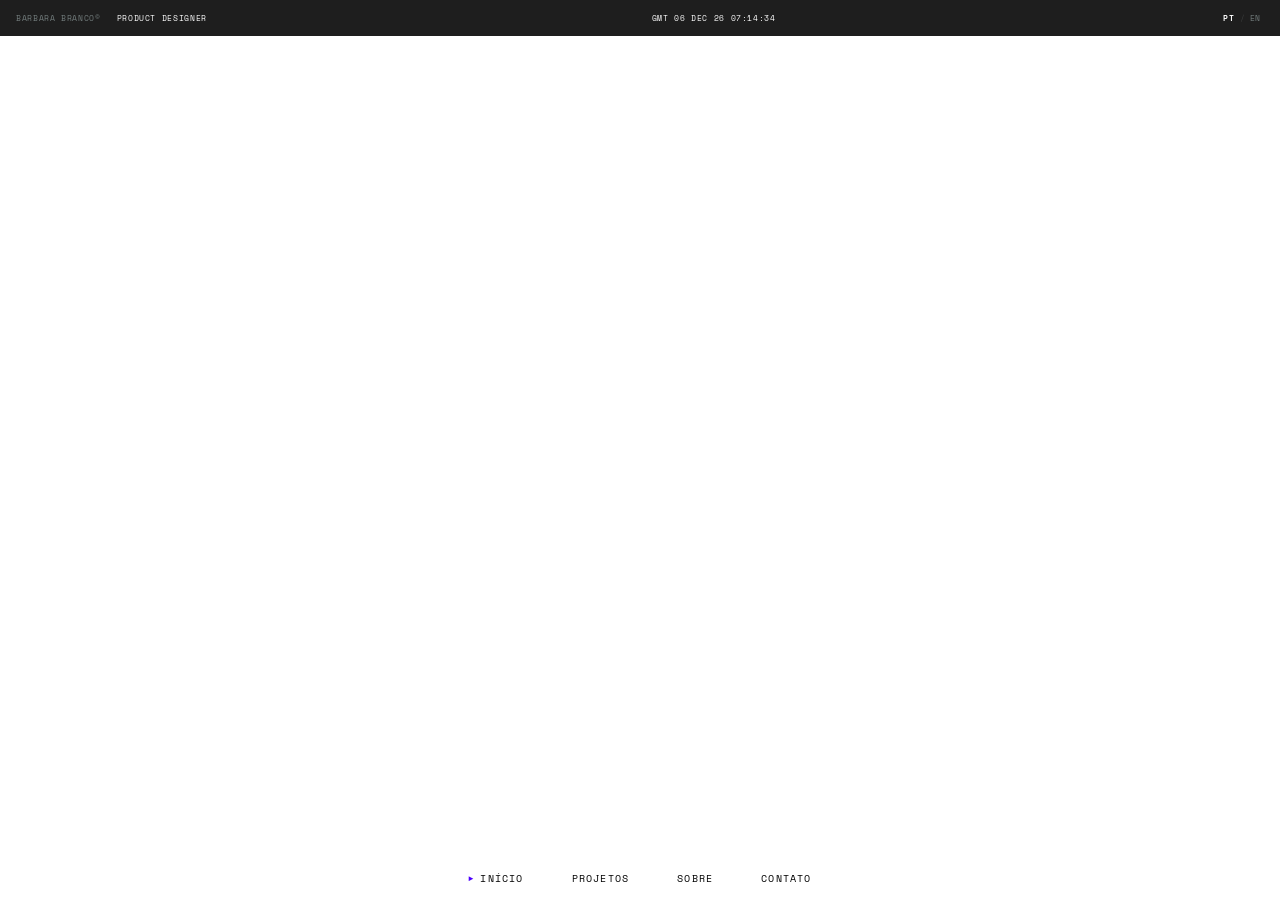
==== commit c896cad8: "Updates" ====
--- a/index.html
+++ b/index.html
@@ -10,7 +10,7 @@
       <meta name="robots" content="index, follow" />
       <style>html, body { height: 100%; margin: 0; } #root { height: 100%; }</style>
       
-      <script type="module" crossorigin src="/assets/index-DFEx4TKe.js"></script>
+      <script type="module" crossorigin src="/assets/index-DWvCeArZ.js"></script>
       <link rel="stylesheet" crossorigin href="/assets/index-CGB04Y3q.css">
     </head>
 
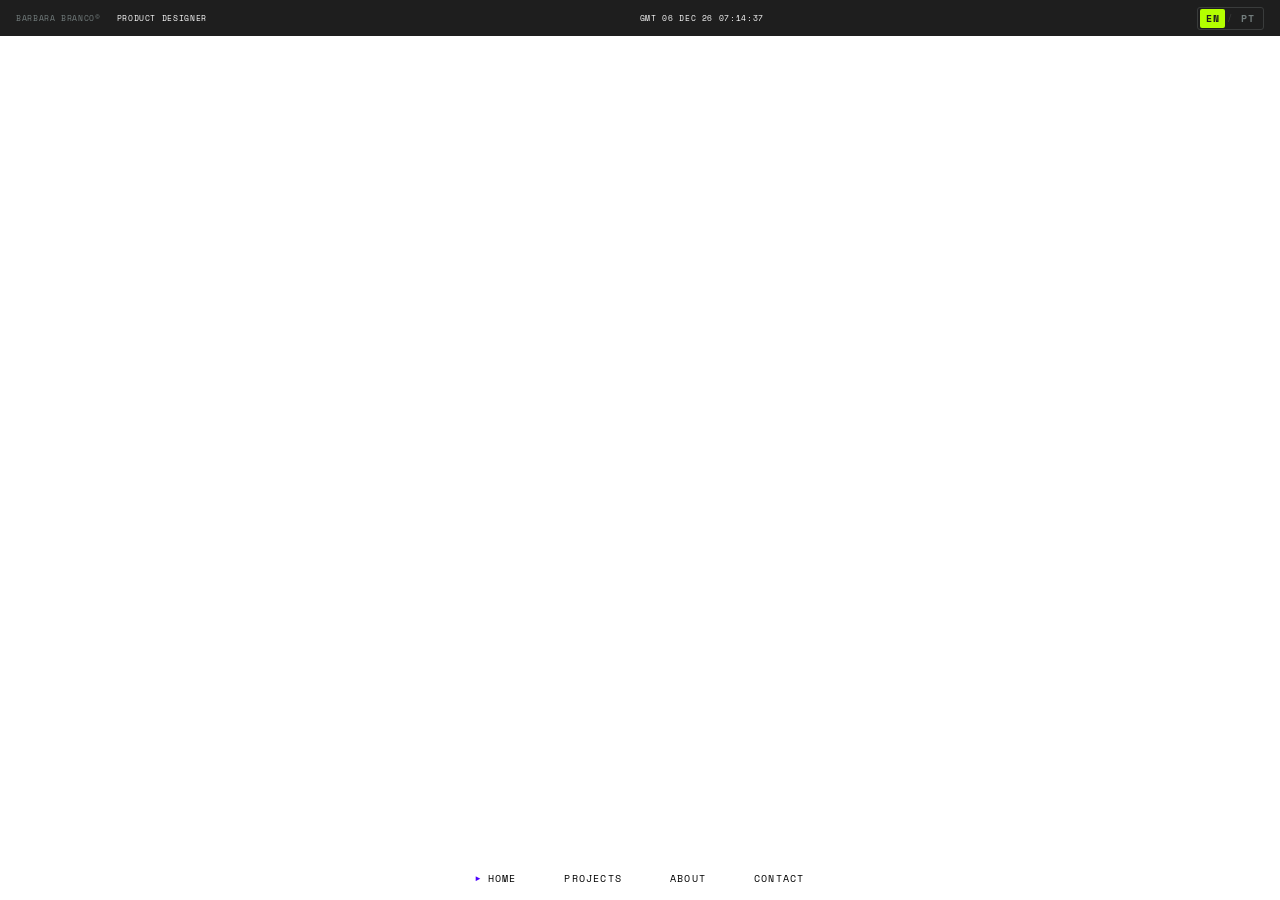
==== commit 0bceb0b3: "Updates" ====
--- a/index.html
+++ b/index.html
@@ -10,7 +10,7 @@
       <meta name="robots" content="index, follow" />
       <style>html, body { height: 100%; margin: 0; } #root { height: 100%; }</style>
       
-      <script type="module" crossorigin src="/assets/index-DWvCeArZ.js"></script>
+      <script type="module" crossorigin src="/assets/index-BhUqc1q-.js"></script>
       <link rel="stylesheet" crossorigin href="/assets/index-CGB04Y3q.css">
     </head>
 
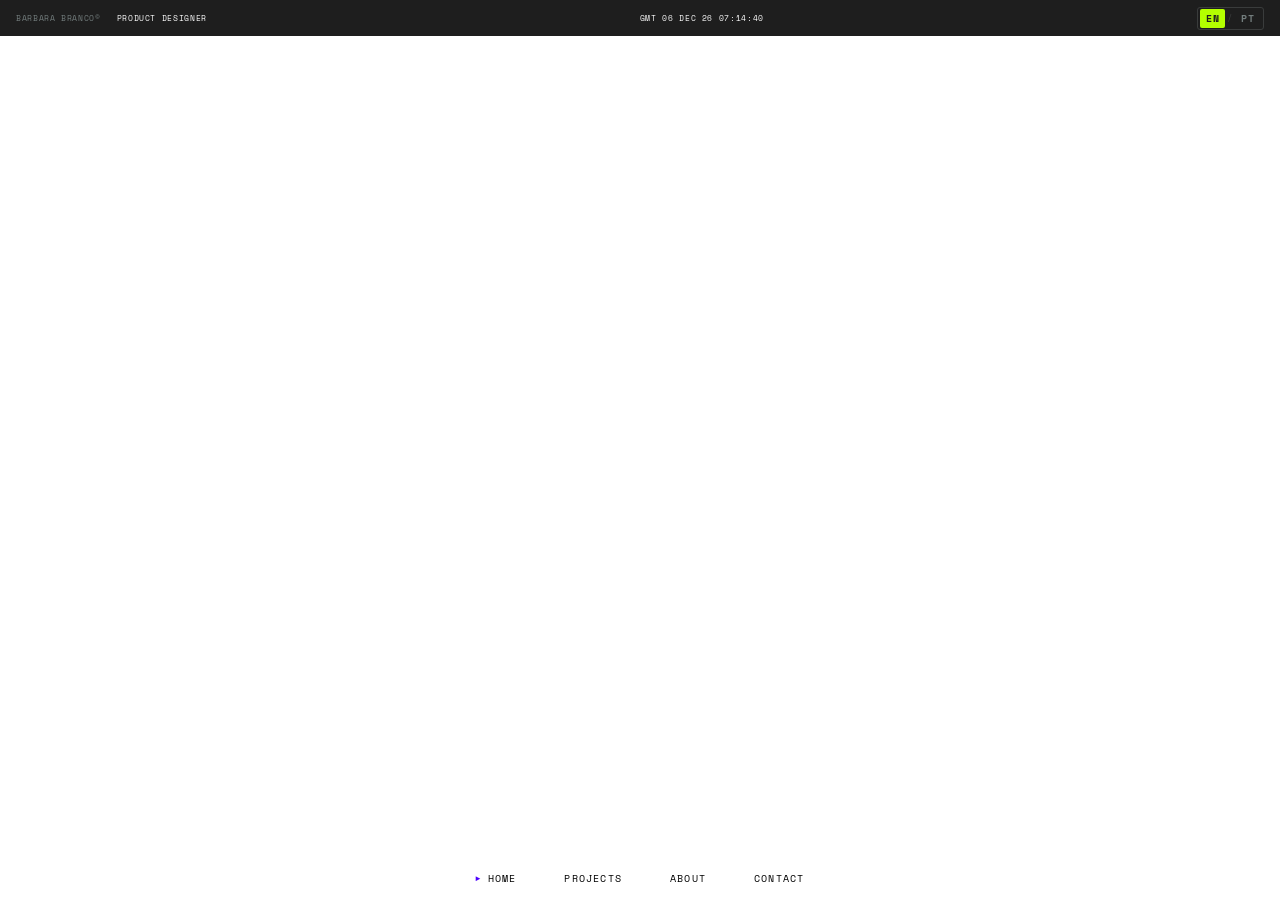
==== commit b897ce1d: "Updates" ====
--- a/index.html
+++ b/index.html
@@ -10,7 +10,7 @@
       <meta name="robots" content="index, follow" />
       <style>html, body { height: 100%; margin: 0; } #root { height: 100%; }</style>
       
-      <script type="module" crossorigin src="/assets/index-BhUqc1q-.js"></script>
+      <script type="module" crossorigin src="/assets/index-ByQv-FQ1.js"></script>
       <link rel="stylesheet" crossorigin href="/assets/index-CGB04Y3q.css">
     </head>
 
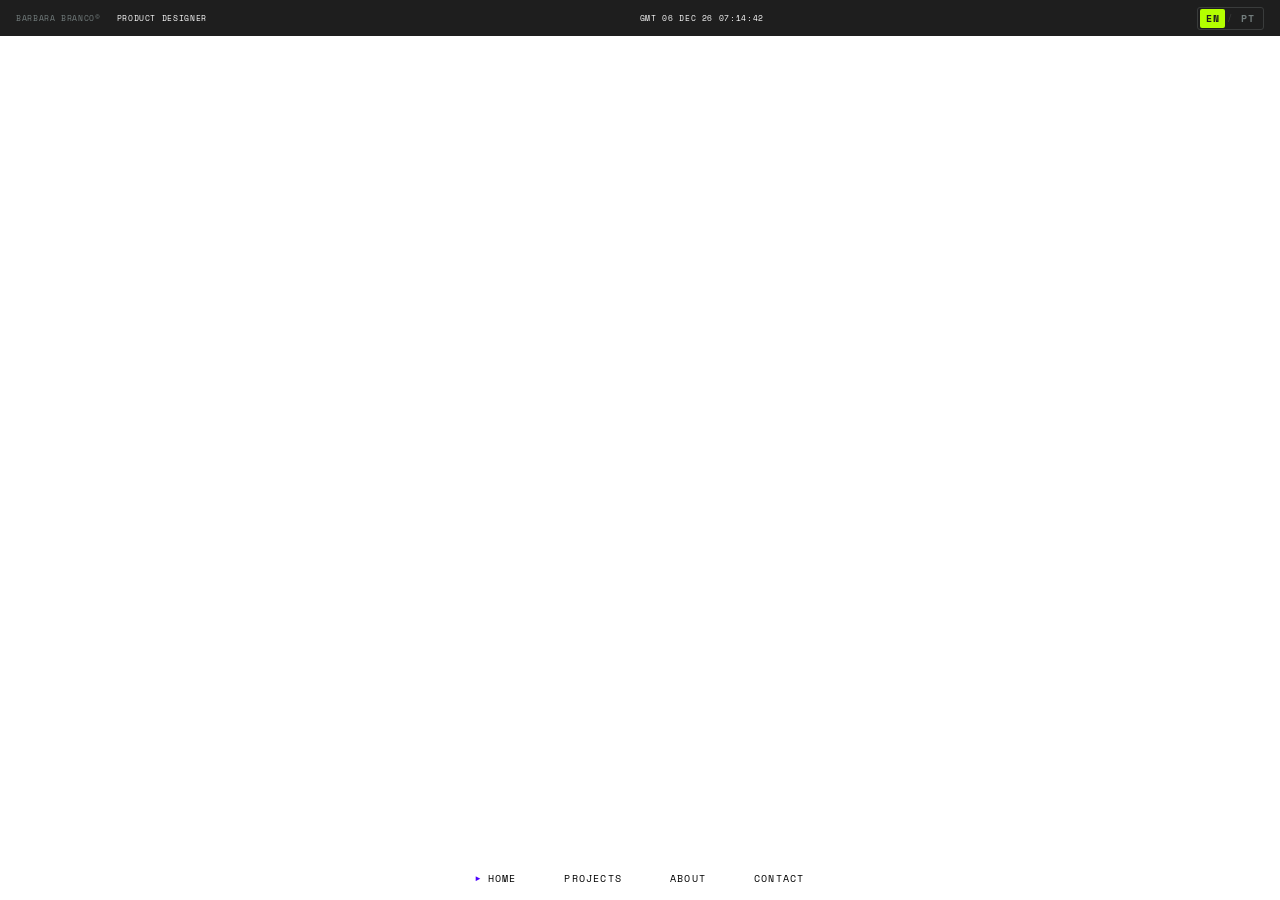
==== commit ca82e2a3: "Updates" ====
--- a/index.html
+++ b/index.html
@@ -10,8 +10,8 @@
       <meta name="robots" content="index, follow" />
       <style>html, body { height: 100%; margin: 0; } #root { height: 100%; }</style>
       
-      <script type="module" crossorigin src="/assets/index-ByQv-FQ1.js"></script>
-      <link rel="stylesheet" crossorigin href="/assets/index-CGB04Y3q.css">
+      <script type="module" crossorigin src="/assets/index-Dr8Tblkd.js"></script>
+      <link rel="stylesheet" crossorigin href="/assets/index-BJ7dV2mQ.css">
     </head>
 
     <body>
--- a/assets/index-BJ7dV2mQ.css
+++ b/assets/index-BJ7dV2mQ.css
@@ -0,0 +1 @@
+@import"https://fonts.googleapis.com/css2?family=Space+Mono:ital,wght@0,400;0,700;1,400&family=Plus+Jakarta+Sans:ital,wght@0,300;0,400;0,500;0,600;0,700;0,800;1,400&display=swap";/*! tailwindcss v4.1.12 | MIT License | https://tailwindcss.com */@layer properties{@supports (((-webkit-hyphens:none)) and (not (margin-trim:inline))) or ((-moz-orient:inline) and (not (color:rgb(from red r g b)))){*,:before,:after,::backdrop{--tw-translate-x:0;--tw-translate-y:0;--tw-translate-z:0;--tw-rotate-x:initial;--tw-rotate-y:initial;--tw-rotate-z:initial;--tw-skew-x:initial;--tw-skew-y:initial;--tw-space-x-reverse:0;--tw-border-style:solid;--tw-leading:initial;--tw-font-weight:initial;--tw-tracking:initial;--tw-ordinal:initial;--tw-slashed-zero:initial;--tw-numeric-figure:initial;--tw-numeric-spacing:initial;--tw-numeric-fraction:initial;--tw-shadow:0 0 #0000;--tw-shadow-color:initial;--tw-shadow-alpha:100%;--tw-inset-shadow:0 0 #0000;--tw-inset-shadow-color:initial;--tw-inset-shadow-alpha:100%;--tw-ring-color:initial;--tw-ring-shadow:0 0 #0000;--tw-inset-ring-color:initial;--tw-inset-ring-shadow:0 0 #0000;--tw-ring-inset:initial;--tw-ring-offset-width:0px;--tw-ring-offset-color:#fff;--tw-ring-offset-shadow:0 0 #0000;--tw-outline-style:solid;--tw-blur:initial;--tw-brightness:initial;--tw-contrast:initial;--tw-grayscale:initial;--tw-hue-rotate:initial;--tw-invert:initial;--tw-opacity:initial;--tw-saturate:initial;--tw-sepia:initial;--tw-drop-shadow:initial;--tw-drop-shadow-color:initial;--tw-drop-shadow-alpha:100%;--tw-drop-shadow-size:initial;--tw-duration:initial;--tw-ease:initial;--tw-content:"";--tw-animation-delay:0s;--tw-animation-direction:normal;--tw-animation-duration:initial;--tw-animation-fill-mode:none;--tw-animation-iteration-count:1;--tw-enter-blur:0;--tw-enter-opacity:1;--tw-enter-rotate:0;--tw-enter-scale:1;--tw-enter-translate-x:0;--tw-enter-translate-y:0;--tw-exit-blur:0;--tw-exit-opacity:1;--tw-exit-rotate:0;--tw-exit-scale:1;--tw-exit-translate-x:0;--tw-exit-translate-y:0}}}@font-face{font-family:Test Manuka;src:url(/assets/TestManuka-Ultra-BF663c33db84738-CwaR5JGe.otf)format("opentype");font-weight:400;font-style:normal}*,:before,:after{box-sizing:border-box}body{cursor:crosshair;scroll-behavior:smooth;margin:0}button,a{cursor:crosshair}@keyframes ticker-scroll{0%{transform:translate(0)}to{transform:translate(-50%)}}.ticker-track{width:max-content;animation:24s linear infinite ticker-scroll;display:flex}@keyframes spin{0%{transform:translate(-50%,-50%)rotate(0)}to{transform:translate(-50%,-50%)rotate(360deg)}}.roll-wrapper{flex:1;align-items:center;display:flex;position:relative;overflow:hidden}.roll-text{transition:transform .3s;display:block}.roll-clone{width:100%;transition:transform .3s;display:block;position:absolute;top:100%;left:0}a:hover .roll-text,button:hover .roll-text,a:hover .roll-clone,button:hover .roll-clone{transform:translateY(-100%)}@keyframes fadeUp{0%{opacity:0;transform:translate(-50%)translateY(12px)}to{opacity:1;transform:translate(-50%)translateY(0)}}@keyframes slideInFromRight{0%{transform:translate(calc(520px - 50%))}to{transform:translate(-50%)}}@keyframes slideInFromLeft{0%{transform:translate(calc(-50% - 520px))}to{transform:translate(-50%)}}@keyframes slideOutToLeft{0%{transform:translate(-50%)}to{transform:translate(calc(-50% - 520px))}}@keyframes slideOutToRight{0%{transform:translate(-50%)}to{transform:translate(calc(520px - 50%))}}.reveal{opacity:0;transition:opacity .7s,transform .7s;transform:translateY(28px)}.reveal.visible{opacity:1;transform:translateY(0)}@layer theme{:root,:host{--font-sans:ui-sans-serif,system-ui,sans-serif,"Apple Color Emoji","Segoe UI Emoji","Segoe UI Symbol","Noto Color Emoji";--font-mono:ui-monospace,SFMono-Regular,Menlo,Monaco,Consolas,"Liberation Mono","Courier New",monospace;--color-gray-100:oklch(96.7% .003 264.542);--color-black:#000;--color-white:#fff;--spacing:.25rem;--container-sm:24rem;--container-lg:32rem;--text-xs:.75rem;--text-xs--line-height:calc(1/.75);--text-sm:.875rem;--text-sm--line-height:calc(1.25/.875);--text-base:1rem;--text-base--line-height: 1.5 ;--text-lg:1.125rem;--text-lg--line-height:calc(1.75/1.125);--text-xl:1.25rem;--text-2xl:1.5rem;--font-weight-light:300;--font-weight-normal:400;--font-weight-medium:500;--font-weight-semibold:600;--tracking-tight:-.025em;--tracking-widest:.1em;--leading-relaxed:1.625;--radius-xs:.125rem;--ease-in-out:cubic-bezier(.4,0,.2,1);--animate-pulse:pulse 2s cubic-bezier(.4,0,.6,1)infinite;--aspect-video:16/9;--default-transition-duration:.15s;--default-transition-timing-function:cubic-bezier(.4,0,.2,1);--default-font-family:var(--font-sans);--default-mono-font-family:var(--font-mono);--color-border:var(--border)}}@layer base{*,:after,:before,::backdrop{box-sizing:border-box;border:0 solid;margin:0;padding:0}::file-selector-button{box-sizing:border-box;border:0 solid;margin:0;padding:0}html,:host{-webkit-text-size-adjust:100%;-moz-tab-size:4;tab-size:4;line-height:1.5;font-family:var(--default-font-family,ui-sans-serif,system-ui,sans-serif,"Apple Color Emoji","Segoe UI Emoji","Segoe UI Symbol","Noto Color Emoji");font-feature-settings:var(--default-font-feature-settings,normal);font-variation-settings:var(--default-font-variation-settings,normal);-webkit-tap-highlight-color:transparent}hr{height:0;color:inherit;border-top-width:1px}abbr:where([title]){-webkit-text-decoration:underline dotted;text-decoration:underline dotted}h1,h2,h3,h4,h5,h6{font-size:inherit;font-weight:inherit}a{color:inherit;-webkit-text-decoration:inherit;text-decoration:inherit}b,strong{font-weight:bolder}code,kbd,samp,pre{font-family:var(--default-mono-font-family,ui-monospace,SFMono-Regular,Menlo,Monaco,Consolas,"Liberation Mono","Courier New",monospace);font-feature-settings:var(--default-mono-font-feature-settings,normal);font-variation-settings:var(--default-mono-font-variation-settings,normal);font-size:1em}small{font-size:80%}sub,sup{vertical-align:baseline;font-size:75%;line-height:0;position:relative}sub{bottom:-.25em}sup{top:-.5em}table{text-indent:0;border-color:inherit;border-collapse:collapse}:-moz-focusring{outline:auto}progress{vertical-align:baseline}summary{display:list-item}ol,ul,menu{list-style:none}img,svg,video,canvas,audio,iframe,embed,object{vertical-align:middle;display:block}img,video{max-width:100%;height:auto}button,input,select,optgroup,textarea{font:inherit;font-feature-settings:inherit;font-variation-settings:inherit;letter-spacing:inherit;color:inherit;opacity:1;background-color:#0000;border-radius:0}::file-selector-button{font:inherit;font-feature-settings:inherit;font-variation-settings:inherit;letter-spacing:inherit;color:inherit;opacity:1;background-color:#0000;border-radius:0}:where(select:is([multiple],[size])) optgroup{font-weight:bolder}:where(select:is([multiple],[size])) optgroup option{padding-inline-start:20px}::file-selector-button{margin-inline-end:4px}::placeholder{opacity:1}@supports (not ((-webkit-appearance:-apple-pay-button))) or (contain-intrinsic-size:1px){::placeholder{color:currentColor}@supports (color:color-mix(in lab,red,red)){::placeholder{color:color-mix(in oklab,currentcolor 50%,transparent)}}}textarea{resize:vertical}::-webkit-search-decoration{-webkit-appearance:none}::-webkit-date-and-time-value{min-height:1lh;text-align:inherit}::-webkit-datetime-edit{display:inline-flex}::-webkit-datetime-edit-fields-wrapper{padding:0}::-webkit-datetime-edit{padding-block:0}::-webkit-datetime-edit-year-field{padding-block:0}::-webkit-datetime-edit-month-field{padding-block:0}::-webkit-datetime-edit-day-field{padding-block:0}::-webkit-datetime-edit-hour-field{padding-block:0}::-webkit-datetime-edit-minute-field{padding-block:0}::-webkit-datetime-edit-second-field{padding-block:0}::-webkit-datetime-edit-millisecond-field{padding-block:0}::-webkit-datetime-edit-meridiem-field{padding-block:0}::-webkit-calendar-picker-indicator{line-height:1}:-moz-ui-invalid{box-shadow:none}button,input:where([type=button],[type=reset],[type=submit]){-webkit-appearance:button;-moz-appearance:button;appearance:button}::file-selector-button{-webkit-appearance:button;-moz-appearance:button;appearance:button}::-webkit-inner-spin-button{height:auto}::-webkit-outer-spin-button{height:auto}[hidden]:where(:not([hidden=until-found])){display:none!important}*{border-color:var(--border);outline-color:var(--ring)}@supports (color:color-mix(in lab,red,red)){*{outline-color:color-mix(in oklab,var(--ring)50%,transparent)}}body{background-color:var(--background);color:var(--foreground)}html{font-size:var(--font-size)}h1{font-size:var(--text-2xl);font-weight:var(--font-weight-medium);line-height:1.5}h2{font-size:var(--text-xl);font-weight:var(--font-weight-medium);line-height:1.5}h3{font-size:var(--text-lg);font-weight:var(--font-weight-medium);line-height:1.5}h4,label,button{font-size:var(--text-base);font-weight:var(--font-weight-medium);line-height:1.5}input{font-size:var(--text-base);font-weight:var(--font-weight-normal);line-height:1.5}}@layer components;@layer utilities{.\@container\/card-header{container:card-header/inline-size}.pointer-events-none{pointer-events:none}.invisible{visibility:hidden}.visible{visibility:visible}.sr-only{clip:rect(0,0,0,0);white-space:nowrap;border-width:0;width:1px;height:1px;margin:-1px;padding:0;position:absolute;overflow:hidden}.absolute{position:absolute}.fixed{position:fixed}.relative{position:relative}.static{position:static}.sticky{position:sticky}.inset-0{inset:calc(var(--spacing)*0)}.inset-\[8\.6\%_10\.43\%_15\.75\%_10\.43\%\]{top:8.6%;right:10.43%;bottom:15.75%;left:10.43%}.inset-x-0{inset-inline:calc(var(--spacing)*0)}.inset-y-0{inset-block:calc(var(--spacing)*0)}.-top-12{top:calc(var(--spacing)*-12)}.top-0{top:calc(var(--spacing)*0)}.top-1\.5{top:calc(var(--spacing)*1.5)}.top-1\/2{top:50%}.top-3\.5{top:calc(var(--spacing)*3.5)}.top-4{top:calc(var(--spacing)*4)}.top-\[1px\]{top:1px}.top-\[27px\]{top:27px}.top-\[50\%\]{top:50%}.top-\[60\%\]{top:60%}.top-\[143px\]{top:143px}.top-\[250px\]{top:250px}.top-\[715px\]{top:715px}.top-\[803px\]{top:803px}.top-\[907px\]{top:907px}.top-\[calc\(50\%\+42\.5px\)\]{top:calc(50% + 42.5px)}.top-\[calc\(50\%\+310\.5px\)\]{top:calc(50% + 310.5px)}.top-\[calc\(50\%-286\.5px\)\]{top:calc(50% - 286.5px)}.top-\[calc\(50\%-622\.57px\)\]{top:calc(50% - 622.57px)}.top-\[calc\(50\%-682\.5px\)\]{top:calc(50% - 682.5px)}.top-full{top:100%}.-right-12{right:calc(var(--spacing)*-12)}.right-0{right:calc(var(--spacing)*0)}.right-1{right:calc(var(--spacing)*1)}.right-2{right:calc(var(--spacing)*2)}.right-3{right:calc(var(--spacing)*3)}.right-4{right:calc(var(--spacing)*4)}.-bottom-12{bottom:calc(var(--spacing)*-12)}.bottom-0{bottom:calc(var(--spacing)*0)}.-left-12{left:calc(var(--spacing)*-12)}.left-0{left:calc(var(--spacing)*0)}.left-1{left:calc(var(--spacing)*1)}.left-1\/2{left:50%}.left-2{left:calc(var(--spacing)*2)}.left-\[32px\]{left:32px}.left-\[50\%\]{left:50%}.left-\[203px\]{left:203px}.left-\[calc\(10\%-159\.4px\)\]{left:calc(10% - 159.4px)}.left-\[calc\(20\%\+119\.2px\)\]{left:calc(20% + 119.2px)}.left-\[calc\(30\%-542\.2px\)\]{left:calc(30% - 542.2px)}.left-\[calc\(40\%\+206\.4px\)\]{left:calc(40% + 206.4px)}.left-\[calc\(40\%\+245\.4px\)\]{left:calc(40% + 245.4px)}.left-\[calc\(60\%\+293\.6px\)\]{left:calc(60% + 293.6px)}.left-\[calc\(90\%\+152\.4px\)\]{left:calc(90% + 152.4px)}.isolate{isolation:isolate}.z-10{z-index:10}.z-20{z-index:20}.z-50{z-index:50}.z-\[1\]{z-index:1}.col-start-2{grid-column-start:2}.row-span-2{grid-row:span 2/span 2}.row-start-1{grid-row-start:1}.-mx-1{margin-inline:calc(var(--spacing)*-1)}.mx-2{margin-inline:calc(var(--spacing)*2)}.mx-3\.5{margin-inline:calc(var(--spacing)*3.5)}.mx-auto{margin-inline:auto}.my-0\.5{margin-block:calc(var(--spacing)*.5)}.my-1{margin-block:calc(var(--spacing)*1)}.-mt-4{margin-top:calc(var(--spacing)*-4)}.mt-1\.5{margin-top:calc(var(--spacing)*1.5)}.mt-2{margin-top:calc(var(--spacing)*2)}.mt-4{margin-top:calc(var(--spacing)*4)}.mt-auto{margin-top:auto}.-ml-4{margin-left:calc(var(--spacing)*-4)}.ml-1{margin-left:calc(var(--spacing)*1)}.ml-auto{margin-left:auto}.line-clamp-1{-webkit-line-clamp:1;-webkit-box-orient:vertical;display:-webkit-box;overflow:hidden}.block{display:block}.flex{display:flex}.grid{display:grid}.hidden{display:none}.inline-block{display:inline-block}.inline-flex{display:inline-flex}.table{display:table}.table-caption{display:table-caption}.table-cell{display:table-cell}.table-row{display:table-row}.field-sizing-content{field-sizing:content}.aspect-square{aspect-ratio:1}.aspect-video{aspect-ratio:var(--aspect-video)}.size-2{width:calc(var(--spacing)*2);height:calc(var(--spacing)*2)}.size-2\.5{width:calc(var(--spacing)*2.5);height:calc(var(--spacing)*2.5)}.size-3{width:calc(var(--spacing)*3);height:calc(var(--spacing)*3)}.size-3\.5{width:calc(var(--spacing)*3.5);height:calc(var(--spacing)*3.5)}.size-4{width:calc(var(--spacing)*4);height:calc(var(--spacing)*4)}.size-7{width:calc(var(--spacing)*7);height:calc(var(--spacing)*7)}.size-8{width:calc(var(--spacing)*8);height:calc(var(--spacing)*8)}.size-9{width:calc(var(--spacing)*9);height:calc(var(--spacing)*9)}.size-10{width:calc(var(--spacing)*10);height:calc(var(--spacing)*10)}.size-\[23px\]{width:23px;height:23px}.size-\[30px\]{width:30px;height:30px}.size-full{width:100%;height:100%}.h-1\.5{height:calc(var(--spacing)*1.5)}.h-2{height:calc(var(--spacing)*2)}.h-2\.5{height:calc(var(--spacing)*2.5)}.h-4{height:calc(var(--spacing)*4)}.h-5{height:calc(var(--spacing)*5)}.h-7{height:calc(var(--spacing)*7)}.h-8{height:calc(var(--spacing)*8)}.h-9{height:calc(var(--spacing)*9)}.h-10{height:calc(var(--spacing)*10)}.h-12{height:calc(var(--spacing)*12)}.h-\[1\.15rem\]{height:1.15rem}.h-\[5px\]{height:5px}.h-\[129px\]{height:129px}.h-\[262px\]{height:262px}.h-\[366px\]{height:366px}.h-\[1850px\]{height:1850px}.h-\[calc\(100\%-1px\)\]{height:calc(100% - 1px)}.h-\[var\(--radix-navigation-menu-viewport-height\)\]{height:var(--radix-navigation-menu-viewport-height)}.h-\[var\(--radix-select-trigger-height\)\]{height:var(--radix-select-trigger-height)}.h-auto{height:auto}.h-full{height:100%}.h-px{height:1px}.h-svh{height:100svh}.max-h-\(--radix-context-menu-content-available-height\){max-height:var(--radix-context-menu-content-available-height)}.max-h-\(--radix-dropdown-menu-content-available-height\){max-height:var(--radix-dropdown-menu-content-available-height)}.max-h-\(--radix-select-content-available-height\){max-height:var(--radix-select-content-available-height)}.max-h-\[300px\]{max-height:300px}.min-h-0{min-height:calc(var(--spacing)*0)}.min-h-4{min-height:calc(var(--spacing)*4)}.min-h-16{min-height:calc(var(--spacing)*16)}.min-h-svh{min-height:100svh}.w-\(--sidebar-width\){width:var(--sidebar-width)}.w-0{width:calc(var(--spacing)*0)}.w-1{width:calc(var(--spacing)*1)}.w-2{width:calc(var(--spacing)*2)}.w-2\.5{width:calc(var(--spacing)*2.5)}.w-3{width:calc(var(--spacing)*3)}.w-3\/4{width:75%}.w-4{width:calc(var(--spacing)*4)}.w-5{width:calc(var(--spacing)*5)}.w-8{width:calc(var(--spacing)*8)}.w-9{width:calc(var(--spacing)*9)}.w-64{width:calc(var(--spacing)*64)}.w-72{width:calc(var(--spacing)*72)}.w-\[5px\]{width:5px}.w-\[100px\]{width:100px}.w-\[223px\]{width:223px}.w-\[356px\]{width:356px}.w-\[390px\]{width:390px}.w-\[430px\]{width:430px}.w-\[1850px\]{width:1850px}.w-auto{width:auto}.w-fit{width:fit-content}.w-full{width:100%}.w-max{width:max-content}.w-px{width:1px}.max-w-\(--skeleton-width\){max-width:var(--skeleton-width)}.max-w-\[calc\(100\%-2rem\)\]{max-width:calc(100% - 2rem)}.max-w-max{max-width:max-content}.min-w-0{min-width:calc(var(--spacing)*0)}.min-w-5{min-width:calc(var(--spacing)*5)}.min-w-8{min-width:calc(var(--spacing)*8)}.min-w-9{min-width:calc(var(--spacing)*9)}.min-w-10{min-width:calc(var(--spacing)*10)}.min-w-\[8rem\]{min-width:8rem}.min-w-\[12rem\]{min-width:12rem}.min-w-\[var\(--radix-select-trigger-width\)\]{min-width:var(--radix-select-trigger-width)}.flex-1{flex:1}.flex-none{flex:none}.shrink-0{flex-shrink:0}.grow{flex-grow:1}.grow-0{flex-grow:0}.basis-full{flex-basis:100%}.caption-bottom{caption-side:bottom}.border-collapse{border-collapse:collapse}.origin-\(--radix-context-menu-content-transform-origin\){transform-origin:var(--radix-context-menu-content-transform-origin)}.origin-\(--radix-dropdown-menu-content-transform-origin\){transform-origin:var(--radix-dropdown-menu-content-transform-origin)}.origin-\(--radix-hover-card-content-transform-origin\){transform-origin:var(--radix-hover-card-content-transform-origin)}.origin-\(--radix-menubar-content-transform-origin\){transform-origin:var(--radix-menubar-content-transform-origin)}.origin-\(--radix-popover-content-transform-origin\){transform-origin:var(--radix-popover-content-transform-origin)}.origin-\(--radix-select-content-transform-origin\){transform-origin:var(--radix-select-content-transform-origin)}.origin-\(--radix-tooltip-content-transform-origin\){transform-origin:var(--radix-tooltip-content-transform-origin)}.-translate-x-1\/2{--tw-translate-x: -50% ;translate:var(--tw-translate-x)var(--tw-translate-y)}.-translate-x-full{--tw-translate-x:-100%;translate:var(--tw-translate-x)var(--tw-translate-y)}.-translate-x-px{--tw-translate-x:-1px;translate:var(--tw-translate-x)var(--tw-translate-y)}.translate-x-\[-50\%\]{--tw-translate-x:-50%;translate:var(--tw-translate-x)var(--tw-translate-y)}.translate-x-px{--tw-translate-x:1px;translate:var(--tw-translate-x)var(--tw-translate-y)}.-translate-y-1\/2{--tw-translate-y: -50% ;translate:var(--tw-translate-x)var(--tw-translate-y)}.translate-y-0\.5{--tw-translate-y:calc(var(--spacing)*.5);translate:var(--tw-translate-x)var(--tw-translate-y)}.translate-y-\[-50\%\]{--tw-translate-y:-50%;translate:var(--tw-translate-x)var(--tw-translate-y)}.translate-y-\[calc\(-50\%_-_2px\)\]{--tw-translate-y: calc(-50% - 2px) ;translate:var(--tw-translate-x)var(--tw-translate-y)}.rotate-45{rotate:45deg}.rotate-90{rotate:90deg}.transform{transform:var(--tw-rotate-x,)var(--tw-rotate-y,)var(--tw-rotate-z,)var(--tw-skew-x,)var(--tw-skew-y,)}.animate-caret-blink{animation:1.25s ease-out infinite caret-blink}.animate-in{animation:enter var(--tw-animation-duration,var(--tw-duration,.15s))var(--tw-ease,ease)var(--tw-animation-delay,0s)var(--tw-animation-iteration-count,1)var(--tw-animation-direction,normal)var(--tw-animation-fill-mode,none)}.animate-pulse{animation:var(--animate-pulse)}.cursor-default{cursor:default}.touch-none{touch-action:none}.resize{resize:both}.resize-none{resize:none}.scroll-my-1{scroll-margin-block:calc(var(--spacing)*1)}.scroll-py-1{scroll-padding-block:calc(var(--spacing)*1)}.list-none{list-style-type:none}.auto-rows-min{grid-auto-rows:min-content}.grid-cols-\[0_1fr\]{grid-template-columns:0 1fr}.grid-rows-\[auto_auto\]{grid-template-rows:auto auto}.flex-col{flex-direction:column}.flex-col-reverse{flex-direction:column-reverse}.flex-row{flex-direction:row}.flex-wrap{flex-wrap:wrap}.content-stretch{align-content:stretch}.items-center{align-items:center}.items-end{align-items:flex-end}.items-start{align-items:flex-start}.items-stretch{align-items:stretch}.justify-between{justify-content:space-between}.justify-center{justify-content:center}.justify-items-start{justify-items:start}.gap-1{gap:calc(var(--spacing)*1)}.gap-1\.5{gap:calc(var(--spacing)*1.5)}.gap-2{gap:calc(var(--spacing)*2)}.gap-3{gap:calc(var(--spacing)*3)}.gap-4{gap:calc(var(--spacing)*4)}.gap-6{gap:calc(var(--spacing)*6)}.gap-\[4px\]{gap:4px}.gap-\[12px\]{gap:12px}.gap-\[16px\]{gap:16px}:where(.space-x-1>:not(:last-child)){--tw-space-x-reverse:0;margin-inline-start:calc(calc(var(--spacing)*1)*var(--tw-space-x-reverse));margin-inline-end:calc(calc(var(--spacing)*1)*calc(1 - var(--tw-space-x-reverse)))}.gap-y-0\.5{row-gap:calc(var(--spacing)*.5)}.self-start{align-self:flex-start}.justify-self-end{justify-self:flex-end}.overflow-auto{overflow:auto}.overflow-clip{overflow:clip}.overflow-hidden{overflow:hidden}.overflow-x-auto{overflow-x:auto}.overflow-x-hidden{overflow-x:hidden}.overflow-y-auto{overflow-y:auto}.rounded-\[2px\]{border-radius:2px}.rounded-\[4px\]{border-radius:4px}.rounded-\[29px\]{border-radius:29px}.rounded-\[87px\]{border-radius:87px}.rounded-\[inherit\]{border-radius:inherit}.rounded-full{border-radius:3.40282e38px}.rounded-lg{border-radius:var(--radius)}.rounded-md{border-radius:calc(var(--radius) - 2px)}.rounded-none{border-radius:0}.rounded-sm{border-radius:calc(var(--radius) - 4px)}.rounded-xl{border-radius:calc(var(--radius) + 4px)}.rounded-xs{border-radius:var(--radius-xs)}.rounded-tl-sm{border-top-left-radius:calc(var(--radius) - 4px)}.border{border-style:var(--tw-border-style);border-width:1px}.border-\[1\.5px\]{border-style:var(--tw-border-style);border-width:1.5px}.border-y{border-block-style:var(--tw-border-style);border-block-width:1px}.border-t{border-top-style:var(--tw-border-style);border-top-width:1px}.border-r{border-right-style:var(--tw-border-style);border-right-width:1px}.border-b{border-bottom-style:var(--tw-border-style);border-bottom-width:1px}.border-l{border-left-style:var(--tw-border-style);border-left-width:1px}.border-dashed{--tw-border-style:dashed;border-style:dashed}.border-solid{--tw-border-style:solid;border-style:solid}.border-\(--color-border\){border-color:var(--color-border)}.border-\[\#acb6de\]{border-color:#acb6de}.border-border\/50{border-color:var(--border)}@supports (color:color-mix(in lab,red,red)){.border-border\/50{border-color:color-mix(in oklab,var(--border)50%,transparent)}}.border-input{border-color:var(--input)}.border-primary{border-color:var(--primary)}.border-sidebar-border{border-color:var(--sidebar-border)}.border-transparent{border-color:#0000}.border-t-transparent{border-top-color:#0000}.border-l-transparent{border-left-color:#0000}.bg-\(--color-bg\){background-color:var(--color-bg)}.bg-\[\#090f27\]{background-color:#090f27}.bg-\[\#2649d5\]{background-color:#2649d5}.bg-\[\#717171\]{background-color:#717171}.bg-accent{background-color:var(--accent)}.bg-background{background-color:var(--background)}.bg-black\/50{background-color:#00000080}@supports (color:color-mix(in lab,red,red)){.bg-black\/50{background-color:color-mix(in oklab,var(--color-black)50%,transparent)}}.bg-border{background-color:var(--border)}.bg-card{background-color:var(--card)}.bg-destructive{background-color:var(--destructive)}.bg-foreground{background-color:var(--foreground)}.bg-gray-100{background-color:var(--color-gray-100)}.bg-input-background{background-color:var(--input-background)}.bg-muted,.bg-muted\/50{background-color:var(--muted)}@supports (color:color-mix(in lab,red,red)){.bg-muted\/50{background-color:color-mix(in oklab,var(--muted)50%,transparent)}}.bg-popover{background-color:var(--popover)}.bg-primary,.bg-primary\/20{background-color:var(--primary)}@supports (color:color-mix(in lab,red,red)){.bg-primary\/20{background-color:color-mix(in oklab,var(--primary)20%,transparent)}}.bg-secondary{background-color:var(--secondary)}.bg-sidebar{background-color:var(--sidebar)}.bg-sidebar-border{background-color:var(--sidebar-border)}.bg-transparent{background-color:#0000}.bg-white{background-color:var(--color-white)}.fill-current{fill:currentColor}.fill-primary{fill:var(--primary)}.object-cover{object-fit:cover}.p-0{padding:calc(var(--spacing)*0)}.p-1{padding:calc(var(--spacing)*1)}.p-2{padding:calc(var(--spacing)*2)}.p-3{padding:calc(var(--spacing)*3)}.p-4{padding:calc(var(--spacing)*4)}.p-6{padding:calc(var(--spacing)*6)}.p-\[3px\]{padding:3px}.p-px{padding:1px}.px-1{padding-inline:calc(var(--spacing)*1)}.px-1\.5{padding-inline:calc(var(--spacing)*1.5)}.px-2{padding-inline:calc(var(--spacing)*2)}.px-2\.5{padding-inline:calc(var(--spacing)*2.5)}.px-3{padding-inline:calc(var(--spacing)*3)}.px-4{padding-inline:calc(var(--spacing)*4)}.px-6{padding-inline:calc(var(--spacing)*6)}.px-\[16px\]{padding-inline:16px}.py-0\.5{padding-block:calc(var(--spacing)*.5)}.py-1{padding-block:calc(var(--spacing)*1)}.py-1\.5{padding-block:calc(var(--spacing)*1.5)}.py-2{padding-block:calc(var(--spacing)*2)}.py-3{padding-block:calc(var(--spacing)*3)}.py-4{padding-block:calc(var(--spacing)*4)}.py-6{padding-block:calc(var(--spacing)*6)}.py-\[4px\]{padding-block:4px}.pt-0{padding-top:calc(var(--spacing)*0)}.pt-1{padding-top:calc(var(--spacing)*1)}.pt-3{padding-top:calc(var(--spacing)*3)}.pt-4{padding-top:calc(var(--spacing)*4)}.pt-6{padding-top:calc(var(--spacing)*6)}.pr-2{padding-right:calc(var(--spacing)*2)}.pr-2\.5{padding-right:calc(var(--spacing)*2.5)}.pr-8{padding-right:calc(var(--spacing)*8)}.pb-3{padding-bottom:calc(var(--spacing)*3)}.pb-4{padding-bottom:calc(var(--spacing)*4)}.pb-6{padding-bottom:calc(var(--spacing)*6)}.pb-\[24px\]{padding-bottom:24px}.pl-2{padding-left:calc(var(--spacing)*2)}.pl-4{padding-left:calc(var(--spacing)*4)}.pl-8{padding-left:calc(var(--spacing)*8)}.text-center{text-align:center}.text-left{text-align:left}.text-right{text-align:right}.align-middle{vertical-align:middle}.font-\[\'Plus_Jakarta_Sans\:Light\'\,sans-serif\]{font-family:Plus Jakarta Sans\:Light,sans-serif}.font-\[\'Plus_Jakarta_Sans\:Medium\'\,sans-serif\]{font-family:Plus Jakarta Sans\:Medium,sans-serif}.font-\[\'Plus_Jakarta_Sans\:Regular\'\,sans-serif\]{font-family:Plus Jakarta Sans\:Regular,sans-serif}.font-\[\'Test_Manuka\:Ultra\'\,sans-serif\]{font-family:Test Manuka\:Ultra,sans-serif}.font-mono{font-family:var(--font-mono)}.text-base{font-size:var(--text-base);line-height:var(--tw-leading,var(--text-base--line-height))}.text-lg{font-size:var(--text-lg);line-height:var(--tw-leading,var(--text-lg--line-height))}.text-sm{font-size:var(--text-sm);line-height:var(--tw-leading,var(--text-sm--line-height))}.text-xs{font-size:var(--text-xs);line-height:var(--tw-leading,var(--text-xs--line-height))}.text-\[0\.8rem\]{font-size:.8rem}.text-\[16px\]{font-size:16px}.text-\[20px\]{font-size:20px}.text-\[24px\]{font-size:24px}.text-\[40px\]{font-size:40px}.text-\[48px\]{font-size:48px}.text-\[72\.864px\]{font-size:72.864px}.text-\[400px\]{font-size:400px}.leading-\[1\.1\]{--tw-leading:1.1;line-height:1.1}.leading-\[1\.2\]{--tw-leading:1.2;line-height:1.2}.leading-\[1\.3\]{--tw-leading:1.3;line-height:1.3}.leading-\[normal\]{--tw-leading:normal;line-height:normal}.leading-none{--tw-leading:1;line-height:1}.font-light{--tw-font-weight:var(--font-weight-light);font-weight:var(--font-weight-light)}.font-medium{--tw-font-weight:var(--font-weight-medium);font-weight:var(--font-weight-medium)}.font-normal{--tw-font-weight:var(--font-weight-normal);font-weight:var(--font-weight-normal)}.font-semibold{--tw-font-weight:var(--font-weight-semibold);font-weight:var(--font-weight-semibold)}.tracking-\[-1\.2px\]{--tw-tracking:-1.2px;letter-spacing:-1.2px}.tracking-tight{--tw-tracking:var(--tracking-tight);letter-spacing:var(--tracking-tight)}.tracking-widest{--tw-tracking:var(--tracking-widest);letter-spacing:var(--tracking-widest)}.text-balance{text-wrap:balance}.break-words{overflow-wrap:break-word}.\[word-break\:break-word\]{word-break:break-word}.whitespace-nowrap{white-space:nowrap}.text-\[\#090f27\]{color:#090f27}.text-\[\#2649d5\]{color:#2649d5}.text-\[\#acb6de\]{color:#acb6de}.text-\[\#dde0ef\]{color:#dde0ef}.text-accent-foreground{color:var(--accent-foreground)}.text-card-foreground{color:var(--card-foreground)}.text-current{color:currentColor}.text-destructive{color:var(--destructive)}.text-foreground{color:var(--foreground)}.text-muted-foreground{color:var(--muted-foreground)}.text-popover-foreground{color:var(--popover-foreground)}.text-primary{color:var(--primary)}.text-primary-foreground{color:var(--primary-foreground)}.text-secondary-foreground{color:var(--secondary-foreground)}.text-sidebar-foreground,.text-sidebar-foreground\/70{color:var(--sidebar-foreground)}@supports (color:color-mix(in lab,red,red)){.text-sidebar-foreground\/70{color:color-mix(in oklab,var(--sidebar-foreground)70%,transparent)}}.text-white{color:var(--color-white)}.uppercase{text-transform:uppercase}.italic{font-style:italic}.tabular-nums{--tw-numeric-spacing:tabular-nums;font-variant-numeric:var(--tw-ordinal,)var(--tw-slashed-zero,)var(--tw-numeric-figure,)var(--tw-numeric-spacing,)var(--tw-numeric-fraction,)}.underline{text-decoration-line:underline}.underline-offset-4{text-underline-offset:4px}.opacity-50{opacity:.5}.opacity-70{opacity:.7}.shadow{--tw-shadow:0 1px 3px 0 var(--tw-shadow-color,#0000001a),0 1px 2px -1px var(--tw-shadow-color,#0000001a);box-shadow:var(--tw-inset-shadow),var(--tw-inset-ring-shadow),var(--tw-ring-offset-shadow),var(--tw-ring-shadow),var(--tw-shadow)}.shadow-\[0_0_0_1px_hsl\(var\(--sidebar-border\)\)\]{--tw-shadow:0 0 0 1px var(--tw-shadow-color,hsl(var(--sidebar-border)));box-shadow:var(--tw-inset-shadow),var(--tw-inset-ring-shadow),var(--tw-ring-offset-shadow),var(--tw-ring-shadow),var(--tw-shadow)}.shadow-lg{--tw-shadow:0 10px 15px -3px var(--tw-shadow-color,#0000001a),0 4px 6px -4px var(--tw-shadow-color,#0000001a);box-shadow:var(--tw-inset-shadow),var(--tw-inset-ring-shadow),var(--tw-ring-offset-shadow),var(--tw-ring-shadow),var(--tw-shadow)}.shadow-md{--tw-shadow:0 4px 6px -1px var(--tw-shadow-color,#0000001a),0 2px 4px -2px var(--tw-shadow-color,#0000001a);box-shadow:var(--tw-inset-shadow),var(--tw-inset-ring-shadow),var(--tw-ring-offset-shadow),var(--tw-ring-shadow),var(--tw-shadow)}.shadow-none{--tw-shadow:0 0 #0000;box-shadow:var(--tw-inset-shadow),var(--tw-inset-ring-shadow),var(--tw-ring-offset-shadow),var(--tw-ring-shadow),var(--tw-shadow)}.shadow-sm{--tw-shadow:0 1px 3px 0 var(--tw-shadow-color,#0000001a),0 1px 2px -1px var(--tw-shadow-color,#0000001a);box-shadow:var(--tw-inset-shadow),var(--tw-inset-ring-shadow),var(--tw-ring-offset-shadow),var(--tw-ring-shadow),var(--tw-shadow)}.shadow-xl{--tw-shadow:0 20px 25px -5px var(--tw-shadow-color,#0000001a),0 8px 10px -6px var(--tw-shadow-color,#0000001a);box-shadow:var(--tw-inset-shadow),var(--tw-inset-ring-shadow),var(--tw-ring-offset-shadow),var(--tw-ring-shadow),var(--tw-shadow)}.shadow-xs{--tw-shadow:0 1px 2px 0 var(--tw-shadow-color,#0000000d);box-shadow:var(--tw-inset-shadow),var(--tw-inset-ring-shadow),var(--tw-ring-offset-shadow),var(--tw-ring-shadow),var(--tw-shadow)}.ring-0{--tw-ring-shadow:var(--tw-ring-inset,)0 0 0 calc(0px + var(--tw-ring-offset-width))var(--tw-ring-color,currentcolor);box-shadow:var(--tw-inset-shadow),var(--tw-inset-ring-shadow),var(--tw-ring-offset-shadow),var(--tw-ring-shadow),var(--tw-shadow)}.ring-ring\/50{--tw-ring-color:var(--ring)}@supports (color:color-mix(in lab,red,red)){.ring-ring\/50{--tw-ring-color:color-mix(in oklab,var(--ring)50%,transparent)}}.ring-sidebar-ring{--tw-ring-color:var(--sidebar-ring)}.ring-offset-background{--tw-ring-offset-color:var(--background)}.outline-hidden{--tw-outline-style:none;outline-style:none}@media(forced-colors:active){.outline-hidden{outline-offset:2px;outline:2px solid #0000}}.outline{outline-style:var(--tw-outline-style);outline-width:1px}.filter{filter:var(--tw-blur,)var(--tw-brightness,)var(--tw-contrast,)var(--tw-grayscale,)var(--tw-hue-rotate,)var(--tw-invert,)var(--tw-saturate,)var(--tw-sepia,)var(--tw-drop-shadow,)}.transition{transition-property:color,background-color,border-color,outline-color,text-decoration-color,fill,stroke,--tw-gradient-from,--tw-gradient-via,--tw-gradient-to,opacity,box-shadow,transform,translate,scale,rotate,filter,-webkit-backdrop-filter,backdrop-filter,display,visibility,content-visibility,overlay,pointer-events;transition-timing-function:var(--tw-ease,var(--default-transition-timing-function));transition-duration:var(--tw-duration,var(--default-transition-duration))}.transition-\[color\,box-shadow\]{transition-property:color,box-shadow;transition-timing-function:var(--tw-ease,var(--default-transition-timing-function));transition-duration:var(--tw-duration,var(--default-transition-duration))}.transition-\[left\,right\,width\]{transition-property:left,right,width;transition-timing-function:var(--tw-ease,var(--default-transition-timing-function));transition-duration:var(--tw-duration,var(--default-transition-duration))}.transition-\[margin\,opacity\]{transition-property:margin,opacity;transition-timing-function:var(--tw-ease,var(--default-transition-timing-function));transition-duration:var(--tw-duration,var(--default-transition-duration))}.transition-\[width\,height\,padding\]{transition-property:width,height,padding;transition-timing-function:var(--tw-ease,var(--default-transition-timing-function));transition-duration:var(--tw-duration,var(--default-transition-duration))}.transition-\[width\]{transition-property:width;transition-timing-function:var(--tw-ease,var(--default-transition-timing-function));transition-duration:var(--tw-duration,var(--default-transition-duration))}.transition-all{transition-property:all;transition-timing-function:var(--tw-ease,var(--default-transition-timing-function));transition-duration:var(--tw-duration,var(--default-transition-duration))}.transition-colors{transition-property:color,background-color,border-color,outline-color,text-decoration-color,fill,stroke,--tw-gradient-from,--tw-gradient-via,--tw-gradient-to;transition-timing-function:var(--tw-ease,var(--default-transition-timing-function));transition-duration:var(--tw-duration,var(--default-transition-duration))}.transition-opacity{transition-property:opacity;transition-timing-function:var(--tw-ease,var(--default-transition-timing-function));transition-duration:var(--tw-duration,var(--default-transition-duration))}.transition-shadow{transition-property:box-shadow;transition-timing-function:var(--tw-ease,var(--default-transition-timing-function));transition-duration:var(--tw-duration,var(--default-transition-duration))}.transition-transform{transition-property:transform,translate,scale,rotate;transition-timing-function:var(--tw-ease,var(--default-transition-timing-function));transition-duration:var(--tw-duration,var(--default-transition-duration))}.transition-none{transition-property:none}.duration-200{--tw-duration:.2s;transition-duration:.2s}.duration-300{--tw-duration:.3s;transition-duration:.3s}.duration-1000{--tw-duration:1s;transition-duration:1s}.ease-in-out{--tw-ease:var(--ease-in-out);transition-timing-function:var(--ease-in-out)}.ease-linear{--tw-ease:linear;transition-timing-function:linear}.fade-in-0{--tw-enter-opacity:0}.outline-none{--tw-outline-style:none;outline-style:none}.select-none{-webkit-user-select:none;user-select:none}.zoom-in-95{--tw-enter-scale:.95}.group-focus-within\/menu-item\:opacity-100:is(:where(.group\/menu-item):focus-within *){opacity:1}@media(hover:hover){.group-hover\/menu-item\:opacity-100:is(:where(.group\/menu-item):hover *){opacity:1}}.group-has-data-\[sidebar\=menu-action\]\/menu-item\:pr-8:is(:where(.group\/menu-item):has([data-sidebar=menu-action]) *){padding-right:calc(var(--spacing)*8)}.group-data-\[collapsible\=icon\]\:-mt-8:is(:where(.group)[data-collapsible=icon] *){margin-top:calc(var(--spacing)*-8)}.group-data-\[collapsible\=icon\]\:hidden:is(:where(.group)[data-collapsible=icon] *){display:none}.group-data-\[collapsible\=icon\]\:size-8\!:is(:where(.group)[data-collapsible=icon] *){width:calc(var(--spacing)*8)!important;height:calc(var(--spacing)*8)!important}.group-data-\[collapsible\=icon\]\:w-\(--sidebar-width-icon\):is(:where(.group)[data-collapsible=icon] *){width:var(--sidebar-width-icon)}.group-data-\[collapsible\=icon\]\:w-\[calc\(var\(--sidebar-width-icon\)\+\(--spacing\(4\)\)\)\]:is(:where(.group)[data-collapsible=icon] *){width:calc(var(--sidebar-width-icon) + (calc(var(--spacing)*4)))}.group-data-\[collapsible\=icon\]\:w-\[calc\(var\(--sidebar-width-icon\)\+\(--spacing\(4\)\)\+2px\)\]:is(:where(.group)[data-collapsible=icon] *){width:calc(var(--sidebar-width-icon) + (calc(var(--spacing)*4)) + 2px)}.group-data-\[collapsible\=icon\]\:overflow-hidden:is(:where(.group)[data-collapsible=icon] *){overflow:hidden}.group-data-\[collapsible\=icon\]\:p-0\!:is(:where(.group)[data-collapsible=icon] *){padding:calc(var(--spacing)*0)!important}.group-data-\[collapsible\=icon\]\:p-2\!:is(:where(.group)[data-collapsible=icon] *){padding:calc(var(--spacing)*2)!important}.group-data-\[collapsible\=icon\]\:opacity-0:is(:where(.group)[data-collapsible=icon] *){opacity:0}.group-data-\[collapsible\=offcanvas\]\:right-\[calc\(var\(--sidebar-width\)\*-1\)\]:is(:where(.group)[data-collapsible=offcanvas] *){right:calc(var(--sidebar-width)*-1)}.group-data-\[collapsible\=offcanvas\]\:left-\[calc\(var\(--sidebar-width\)\*-1\)\]:is(:where(.group)[data-collapsible=offcanvas] *){left:calc(var(--sidebar-width)*-1)}.group-data-\[collapsible\=offcanvas\]\:w-0:is(:where(.group)[data-collapsible=offcanvas] *){width:calc(var(--spacing)*0)}.group-data-\[collapsible\=offcanvas\]\:translate-x-0:is(:where(.group)[data-collapsible=offcanvas] *){--tw-translate-x:calc(var(--spacing)*0);translate:var(--tw-translate-x)var(--tw-translate-y)}.group-data-\[disabled\=true\]\:pointer-events-none:is(:where(.group)[data-disabled=true] *){pointer-events:none}.group-data-\[disabled\=true\]\:opacity-50:is(:where(.group)[data-disabled=true] *){opacity:.5}.group-data-\[side\=left\]\:-right-4:is(:where(.group)[data-side=left] *){right:calc(var(--spacing)*-4)}.group-data-\[side\=left\]\:border-r:is(:where(.group)[data-side=left] *){border-right-style:var(--tw-border-style);border-right-width:1px}.group-data-\[side\=right\]\:left-0:is(:where(.group)[data-side=right] *){left:calc(var(--spacing)*0)}.group-data-\[side\=right\]\:rotate-180:is(:where(.group)[data-side=right] *){rotate:180deg}.group-data-\[side\=right\]\:border-l:is(:where(.group)[data-side=right] *){border-left-style:var(--tw-border-style);border-left-width:1px}.group-data-\[state\=open\]\:rotate-180:is(:where(.group)[data-state=open] *){rotate:180deg}.group-data-\[variant\=floating\]\:rounded-lg:is(:where(.group)[data-variant=floating] *){border-radius:var(--radius)}.group-data-\[variant\=floating\]\:border:is(:where(.group)[data-variant=floating] *){border-style:var(--tw-border-style);border-width:1px}.group-data-\[variant\=floating\]\:border-sidebar-border:is(:where(.group)[data-variant=floating] *){border-color:var(--sidebar-border)}.group-data-\[variant\=floating\]\:shadow-sm:is(:where(.group)[data-variant=floating] *){--tw-shadow:0 1px 3px 0 var(--tw-shadow-color,#0000001a),0 1px 2px -1px var(--tw-shadow-color,#0000001a);box-shadow:var(--tw-inset-shadow),var(--tw-inset-ring-shadow),var(--tw-ring-offset-shadow),var(--tw-ring-shadow),var(--tw-shadow)}.group-data-\[vaul-drawer-direction\=bottom\]\/drawer-content\:block:is(:where(.group\/drawer-content)[data-vaul-drawer-direction=bottom] *){display:block}.group-data-\[viewport\=false\]\/navigation-menu\:top-full:is(:where(.group\/navigation-menu)[data-viewport=false] *){top:100%}.group-data-\[viewport\=false\]\/navigation-menu\:mt-1\.5:is(:where(.group\/navigation-menu)[data-viewport=false] *){margin-top:calc(var(--spacing)*1.5)}.group-data-\[viewport\=false\]\/navigation-menu\:overflow-hidden:is(:where(.group\/navigation-menu)[data-viewport=false] *){overflow:hidden}.group-data-\[viewport\=false\]\/navigation-menu\:rounded-md:is(:where(.group\/navigation-menu)[data-viewport=false] *){border-radius:calc(var(--radius) - 2px)}.group-data-\[viewport\=false\]\/navigation-menu\:border:is(:where(.group\/navigation-menu)[data-viewport=false] *){border-style:var(--tw-border-style);border-width:1px}.group-data-\[viewport\=false\]\/navigation-menu\:bg-popover:is(:where(.group\/navigation-menu)[data-viewport=false] *){background-color:var(--popover)}.group-data-\[viewport\=false\]\/navigation-menu\:text-popover-foreground:is(:where(.group\/navigation-menu)[data-viewport=false] *){color:var(--popover-foreground)}.group-data-\[viewport\=false\]\/navigation-menu\:shadow:is(:where(.group\/navigation-menu)[data-viewport=false] *){--tw-shadow:0 1px 3px 0 var(--tw-shadow-color,#0000001a),0 1px 2px -1px var(--tw-shadow-color,#0000001a);box-shadow:var(--tw-inset-shadow),var(--tw-inset-ring-shadow),var(--tw-ring-offset-shadow),var(--tw-ring-shadow),var(--tw-shadow)}.group-data-\[viewport\=false\]\/navigation-menu\:duration-200:is(:where(.group\/navigation-menu)[data-viewport=false] *){--tw-duration:.2s;transition-duration:.2s}@media(hover:hover){.peer-hover\/menu-button\:text-sidebar-accent-foreground:is(:where(.peer\/menu-button):hover~*){color:var(--sidebar-accent-foreground)}}.peer-disabled\:cursor-not-allowed:is(:where(.peer):disabled~*){cursor:not-allowed}.peer-disabled\:opacity-50:is(:where(.peer):disabled~*){opacity:.5}.peer-data-\[active\=true\]\/menu-button\:text-sidebar-accent-foreground:is(:where(.peer\/menu-button)[data-active=true]~*){color:var(--sidebar-accent-foreground)}.peer-data-\[size\=default\]\/menu-button\:top-1\.5:is(:where(.peer\/menu-button)[data-size=default]~*){top:calc(var(--spacing)*1.5)}.peer-data-\[size\=lg\]\/menu-button\:top-2\.5:is(:where(.peer\/menu-button)[data-size=lg]~*){top:calc(var(--spacing)*2.5)}.peer-data-\[size\=sm\]\/menu-button\:top-1:is(:where(.peer\/menu-button)[data-size=sm]~*){top:calc(var(--spacing)*1)}.selection\:bg-primary ::selection{background-color:var(--primary)}.selection\:bg-primary::selection{background-color:var(--primary)}.selection\:text-primary-foreground ::selection{color:var(--primary-foreground)}.selection\:text-primary-foreground::selection{color:var(--primary-foreground)}.file\:inline-flex::file-selector-button{display:inline-flex}.file\:h-7::file-selector-button{height:calc(var(--spacing)*7)}.file\:border-0::file-selector-button{border-style:var(--tw-border-style);border-width:0}.file\:bg-transparent::file-selector-button{background-color:#0000}.file\:text-sm::file-selector-button{font-size:var(--text-sm);line-height:var(--tw-leading,var(--text-sm--line-height))}.file\:font-medium::file-selector-button{--tw-font-weight:var(--font-weight-medium);font-weight:var(--font-weight-medium)}.file\:text-foreground::file-selector-button{color:var(--foreground)}.placeholder\:text-muted-foreground::placeholder{color:var(--muted-foreground)}.after\:absolute:after{content:var(--tw-content);position:absolute}.after\:-inset-2:after{content:var(--tw-content);inset:calc(var(--spacing)*-2)}.after\:inset-y-0:after{content:var(--tw-content);inset-block:calc(var(--spacing)*0)}.after\:left-1\/2:after{content:var(--tw-content);left:50%}.after\:w-1:after{content:var(--tw-content);width:calc(var(--spacing)*1)}.after\:w-\[2px\]:after{content:var(--tw-content);width:2px}.after\:-translate-x-1\/2:after{content:var(--tw-content);--tw-translate-x: -50% ;translate:var(--tw-translate-x)var(--tw-translate-y)}.group-data-\[collapsible\=offcanvas\]\:after\:left-full:is(:where(.group)[data-collapsible=offcanvas] *):after{content:var(--tw-content);left:100%}.first\:rounded-l-md:first-child{border-top-left-radius:calc(var(--radius) - 2px);border-bottom-left-radius:calc(var(--radius) - 2px)}.first\:border-l:first-child{border-left-style:var(--tw-border-style);border-left-width:1px}.last\:rounded-r-md:last-child{border-top-right-radius:calc(var(--radius) - 2px);border-bottom-right-radius:calc(var(--radius) - 2px)}.last\:border-b-0:last-child{border-bottom-style:var(--tw-border-style);border-bottom-width:0}.focus-within\:relative:focus-within{position:relative}.focus-within\:z-20:focus-within{z-index:20}@media(hover:hover){.hover\:-translate-y-1:hover{--tw-translate-y:calc(var(--spacing)*-1);translate:var(--tw-translate-x)var(--tw-translate-y)}.hover\:bg-accent:hover{background-color:var(--accent)}.hover\:bg-destructive\/90:hover{background-color:var(--destructive)}@supports (color:color-mix(in lab,red,red)){.hover\:bg-destructive\/90:hover{background-color:color-mix(in oklab,var(--destructive)90%,transparent)}}.hover\:bg-muted:hover,.hover\:bg-muted\/50:hover{background-color:var(--muted)}@supports (color:color-mix(in lab,red,red)){.hover\:bg-muted\/50:hover{background-color:color-mix(in oklab,var(--muted)50%,transparent)}}.hover\:bg-primary:hover,.hover\:bg-primary\/90:hover{background-color:var(--primary)}@supports (color:color-mix(in lab,red,red)){.hover\:bg-primary\/90:hover{background-color:color-mix(in oklab,var(--primary)90%,transparent)}}.hover\:bg-secondary\/80:hover{background-color:var(--secondary)}@supports (color:color-mix(in lab,red,red)){.hover\:bg-secondary\/80:hover{background-color:color-mix(in oklab,var(--secondary)80%,transparent)}}.hover\:bg-sidebar-accent:hover{background-color:var(--sidebar-accent)}.hover\:text-accent-foreground:hover{color:var(--accent-foreground)}.hover\:text-foreground:hover{color:var(--foreground)}.hover\:text-muted-foreground:hover{color:var(--muted-foreground)}.hover\:text-primary-foreground:hover{color:var(--primary-foreground)}.hover\:text-sidebar-accent-foreground:hover{color:var(--sidebar-accent-foreground)}.hover\:underline:hover{text-decoration-line:underline}.hover\:opacity-100:hover{opacity:1}.hover\:shadow-2xl:hover{--tw-shadow:0 25px 50px -12px var(--tw-shadow-color,#00000040);box-shadow:var(--tw-inset-shadow),var(--tw-inset-ring-shadow),var(--tw-ring-offset-shadow),var(--tw-ring-shadow),var(--tw-shadow)}.hover\:shadow-\[0_0_0_1px_hsl\(var\(--sidebar-accent\)\)\]:hover{--tw-shadow:0 0 0 1px var(--tw-shadow-color,hsl(var(--sidebar-accent)));box-shadow:var(--tw-inset-shadow),var(--tw-inset-ring-shadow),var(--tw-ring-offset-shadow),var(--tw-ring-shadow),var(--tw-shadow)}.hover\:ring-4:hover{--tw-ring-shadow:var(--tw-ring-inset,)0 0 0 calc(4px + var(--tw-ring-offset-width))var(--tw-ring-color,currentcolor);box-shadow:var(--tw-inset-shadow),var(--tw-inset-ring-shadow),var(--tw-ring-offset-shadow),var(--tw-ring-shadow),var(--tw-shadow)}.hover\:group-data-\[collapsible\=offcanvas\]\:bg-sidebar:hover:is(:where(.group)[data-collapsible=offcanvas] *){background-color:var(--sidebar)}.hover\:after\:bg-sidebar-border:hover:after{content:var(--tw-content);background-color:var(--sidebar-border)}}.focus\:z-10:focus{z-index:10}.focus\:bg-accent:focus{background-color:var(--accent)}.focus\:bg-primary:focus{background-color:var(--primary)}.focus\:text-accent-foreground:focus{color:var(--accent-foreground)}.focus\:text-primary-foreground:focus{color:var(--primary-foreground)}.focus\:ring-2:focus{--tw-ring-shadow:var(--tw-ring-inset,)0 0 0 calc(2px + var(--tw-ring-offset-width))var(--tw-ring-color,currentcolor);box-shadow:var(--tw-inset-shadow),var(--tw-inset-ring-shadow),var(--tw-ring-offset-shadow),var(--tw-ring-shadow),var(--tw-shadow)}.focus\:ring-ring:focus{--tw-ring-color:var(--ring)}.focus\:ring-offset-2:focus{--tw-ring-offset-width:2px;--tw-ring-offset-shadow:var(--tw-ring-inset,)0 0 0 var(--tw-ring-offset-width)var(--tw-ring-offset-color)}.focus\:outline-hidden:focus{--tw-outline-style:none;outline-style:none}@media(forced-colors:active){.focus\:outline-hidden:focus{outline-offset:2px;outline:2px solid #0000}}.focus-visible\:z-10:focus-visible{z-index:10}.focus-visible\:border-ring:focus-visible{border-color:var(--ring)}.focus-visible\:ring-1:focus-visible{--tw-ring-shadow:var(--tw-ring-inset,)0 0 0 calc(1px + var(--tw-ring-offset-width))var(--tw-ring-color,currentcolor);box-shadow:var(--tw-inset-shadow),var(--tw-inset-ring-shadow),var(--tw-ring-offset-shadow),var(--tw-ring-shadow),var(--tw-shadow)}.focus-visible\:ring-2:focus-visible{--tw-ring-shadow:var(--tw-ring-inset,)0 0 0 calc(2px + var(--tw-ring-offset-width))var(--tw-ring-color,currentcolor);box-shadow:var(--tw-inset-shadow),var(--tw-inset-ring-shadow),var(--tw-ring-offset-shadow),var(--tw-ring-shadow),var(--tw-shadow)}.focus-visible\:ring-4:focus-visible{--tw-ring-shadow:var(--tw-ring-inset,)0 0 0 calc(4px + var(--tw-ring-offset-width))var(--tw-ring-color,currentcolor);box-shadow:var(--tw-inset-shadow),var(--tw-inset-ring-shadow),var(--tw-ring-offset-shadow),var(--tw-ring-shadow),var(--tw-shadow)}.focus-visible\:ring-\[3px\]:focus-visible{--tw-ring-shadow:var(--tw-ring-inset,)0 0 0 calc(3px + var(--tw-ring-offset-width))var(--tw-ring-color,currentcolor);box-shadow:var(--tw-inset-shadow),var(--tw-inset-ring-shadow),var(--tw-ring-offset-shadow),var(--tw-ring-shadow),var(--tw-shadow)}.focus-visible\:ring-destructive\/20:focus-visible{--tw-ring-color:var(--destructive)}@supports (color:color-mix(in lab,red,red)){.focus-visible\:ring-destructive\/20:focus-visible{--tw-ring-color:color-mix(in oklab,var(--destructive)20%,transparent)}}.focus-visible\:ring-ring:focus-visible,.focus-visible\:ring-ring\/50:focus-visible{--tw-ring-color:var(--ring)}@supports (color:color-mix(in lab,red,red)){.focus-visible\:ring-ring\/50:focus-visible{--tw-ring-color:color-mix(in oklab,var(--ring)50%,transparent)}}.focus-visible\:ring-offset-1:focus-visible{--tw-ring-offset-width:1px;--tw-ring-offset-shadow:var(--tw-ring-inset,)0 0 0 var(--tw-ring-offset-width)var(--tw-ring-offset-color)}.focus-visible\:outline-hidden:focus-visible{--tw-outline-style:none;outline-style:none}@media(forced-colors:active){.focus-visible\:outline-hidden:focus-visible{outline-offset:2px;outline:2px solid #0000}}.focus-visible\:outline-1:focus-visible{outline-style:var(--tw-outline-style);outline-width:1px}.focus-visible\:outline-ring:focus-visible{outline-color:var(--ring)}.active\:bg-sidebar-accent:active{background-color:var(--sidebar-accent)}.active\:text-sidebar-accent-foreground:active{color:var(--sidebar-accent-foreground)}.disabled\:pointer-events-none:disabled{pointer-events:none}.disabled\:cursor-not-allowed:disabled{cursor:not-allowed}.disabled\:opacity-50:disabled{opacity:.5}:where([data-side=left]) .in-data-\[side\=left\]\:cursor-w-resize{cursor:w-resize}:where([data-side=right]) .in-data-\[side\=right\]\:cursor-e-resize{cursor:e-resize}.has-disabled\:opacity-50:has(:disabled){opacity:.5}.has-data-\[slot\=card-action\]\:grid-cols-\[1fr_auto\]:has([data-slot=card-action]){grid-template-columns:1fr auto}.has-data-\[variant\=inset\]\:bg-sidebar:has([data-variant=inset]){background-color:var(--sidebar)}.has-\[\>svg\]\:grid-cols-\[calc\(var\(--spacing\)\*4\)_1fr\]:has(>svg){grid-template-columns:calc(var(--spacing)*4)1fr}.has-\[\>svg\]\:gap-x-3:has(>svg){column-gap:calc(var(--spacing)*3)}.has-\[\>svg\]\:px-2\.5:has(>svg){padding-inline:calc(var(--spacing)*2.5)}.has-\[\>svg\]\:px-3:has(>svg){padding-inline:calc(var(--spacing)*3)}.has-\[\>svg\]\:px-4:has(>svg){padding-inline:calc(var(--spacing)*4)}.aria-disabled\:pointer-events-none[aria-disabled=true]{pointer-events:none}.aria-disabled\:opacity-50[aria-disabled=true]{opacity:.5}.aria-invalid\:border-destructive[aria-invalid=true]{border-color:var(--destructive)}.aria-invalid\:ring-destructive\/20[aria-invalid=true]{--tw-ring-color:var(--destructive)}@supports (color:color-mix(in lab,red,red)){.aria-invalid\:ring-destructive\/20[aria-invalid=true]{--tw-ring-color:color-mix(in oklab,var(--destructive)20%,transparent)}}.aria-selected\:bg-accent[aria-selected=true]{background-color:var(--accent)}.aria-selected\:bg-primary[aria-selected=true]{background-color:var(--primary)}.aria-selected\:text-accent-foreground[aria-selected=true]{color:var(--accent-foreground)}.aria-selected\:text-muted-foreground[aria-selected=true]{color:var(--muted-foreground)}.aria-selected\:text-primary-foreground[aria-selected=true]{color:var(--primary-foreground)}.aria-selected\:opacity-100[aria-selected=true]{opacity:1}.data-\[active\=true\]\:z-10[data-active=true]{z-index:10}.data-\[active\=true\]\:border-ring[data-active=true]{border-color:var(--ring)}.data-\[active\=true\]\:bg-accent\/50[data-active=true]{background-color:var(--accent)}@supports (color:color-mix(in lab,red,red)){.data-\[active\=true\]\:bg-accent\/50[data-active=true]{background-color:color-mix(in oklab,var(--accent)50%,transparent)}}.data-\[active\=true\]\:bg-sidebar-accent[data-active=true]{background-color:var(--sidebar-accent)}.data-\[active\=true\]\:font-medium[data-active=true]{--tw-font-weight:var(--font-weight-medium);font-weight:var(--font-weight-medium)}.data-\[active\=true\]\:text-accent-foreground[data-active=true]{color:var(--accent-foreground)}.data-\[active\=true\]\:text-sidebar-accent-foreground[data-active=true]{color:var(--sidebar-accent-foreground)}.data-\[active\=true\]\:ring-\[3px\][data-active=true]{--tw-ring-shadow:var(--tw-ring-inset,)0 0 0 calc(3px + var(--tw-ring-offset-width))var(--tw-ring-color,currentcolor);box-shadow:var(--tw-inset-shadow),var(--tw-inset-ring-shadow),var(--tw-ring-offset-shadow),var(--tw-ring-shadow),var(--tw-shadow)}.data-\[active\=true\]\:ring-ring\/50[data-active=true]{--tw-ring-color:var(--ring)}@supports (color:color-mix(in lab,red,red)){.data-\[active\=true\]\:ring-ring\/50[data-active=true]{--tw-ring-color:color-mix(in oklab,var(--ring)50%,transparent)}}@media(hover:hover){.data-\[active\=true\]\:hover\:bg-accent[data-active=true]:hover{background-color:var(--accent)}}.data-\[active\=true\]\:focus\:bg-accent[data-active=true]:focus{background-color:var(--accent)}.data-\[active\=true\]\:aria-invalid\:border-destructive[data-active=true][aria-invalid=true]{border-color:var(--destructive)}.data-\[active\=true\]\:aria-invalid\:ring-destructive\/20[data-active=true][aria-invalid=true]{--tw-ring-color:var(--destructive)}@supports (color:color-mix(in lab,red,red)){.data-\[active\=true\]\:aria-invalid\:ring-destructive\/20[data-active=true][aria-invalid=true]{--tw-ring-color:color-mix(in oklab,var(--destructive)20%,transparent)}}.data-\[disabled\]\:pointer-events-none[data-disabled]{pointer-events:none}.data-\[disabled\]\:opacity-50[data-disabled]{opacity:.5}.data-\[disabled\=true\]\:pointer-events-none[data-disabled=true]{pointer-events:none}.data-\[disabled\=true\]\:opacity-50[data-disabled=true]{opacity:.5}.data-\[error\=true\]\:text-destructive[data-error=true]{color:var(--destructive)}.data-\[inset\]\:pl-8[data-inset]{padding-left:calc(var(--spacing)*8)}.data-\[motion\=from-end\]\:slide-in-from-right-52[data-motion=from-end]{--tw-enter-translate-x:calc(var(--spacing)*52)}.data-\[motion\=from-start\]\:slide-in-from-left-52[data-motion=from-start]{--tw-enter-translate-x:calc(var(--spacing)*52*-1)}.data-\[motion\=to-end\]\:slide-out-to-right-52[data-motion=to-end]{--tw-exit-translate-x:calc(var(--spacing)*52)}.data-\[motion\=to-start\]\:slide-out-to-left-52[data-motion=to-start]{--tw-exit-translate-x:calc(var(--spacing)*52*-1)}.data-\[motion\^\=from-\]\:animate-in[data-motion^=from-]{animation:enter var(--tw-animation-duration,var(--tw-duration,.15s))var(--tw-ease,ease)var(--tw-animation-delay,0s)var(--tw-animation-iteration-count,1)var(--tw-animation-direction,normal)var(--tw-animation-fill-mode,none)}.data-\[motion\^\=from-\]\:fade-in[data-motion^=from-]{--tw-enter-opacity:0}.data-\[motion\^\=to-\]\:animate-out[data-motion^=to-]{animation:exit var(--tw-animation-duration,var(--tw-duration,.15s))var(--tw-ease,ease)var(--tw-animation-delay,0s)var(--tw-animation-iteration-count,1)var(--tw-animation-direction,normal)var(--tw-animation-fill-mode,none)}.data-\[motion\^\=to-\]\:fade-out[data-motion^=to-]{--tw-exit-opacity:0}.data-\[orientation\=horizontal\]\:h-4[data-orientation=horizontal]{height:calc(var(--spacing)*4)}.data-\[orientation\=horizontal\]\:h-full[data-orientation=horizontal]{height:100%}.data-\[orientation\=horizontal\]\:h-px[data-orientation=horizontal]{height:1px}.data-\[orientation\=horizontal\]\:w-full[data-orientation=horizontal]{width:100%}.data-\[orientation\=vertical\]\:h-full[data-orientation=vertical]{height:100%}.data-\[orientation\=vertical\]\:min-h-44[data-orientation=vertical]{min-height:calc(var(--spacing)*44)}.data-\[orientation\=vertical\]\:w-1\.5[data-orientation=vertical]{width:calc(var(--spacing)*1.5)}.data-\[orientation\=vertical\]\:w-auto[data-orientation=vertical]{width:auto}.data-\[orientation\=vertical\]\:w-full[data-orientation=vertical]{width:100%}.data-\[orientation\=vertical\]\:w-px[data-orientation=vertical]{width:1px}.data-\[orientation\=vertical\]\:flex-col[data-orientation=vertical]{flex-direction:column}.data-\[panel-group-direction\=vertical\]\:h-px[data-panel-group-direction=vertical]{height:1px}.data-\[panel-group-direction\=vertical\]\:w-full[data-panel-group-direction=vertical]{width:100%}.data-\[panel-group-direction\=vertical\]\:flex-col[data-panel-group-direction=vertical]{flex-direction:column}.data-\[panel-group-direction\=vertical\]\:after\:left-0[data-panel-group-direction=vertical]:after{content:var(--tw-content);left:calc(var(--spacing)*0)}.data-\[panel-group-direction\=vertical\]\:after\:h-1[data-panel-group-direction=vertical]:after{content:var(--tw-content);height:calc(var(--spacing)*1)}.data-\[panel-group-direction\=vertical\]\:after\:w-full[data-panel-group-direction=vertical]:after{content:var(--tw-content);width:100%}.data-\[panel-group-direction\=vertical\]\:after\:translate-x-0[data-panel-group-direction=vertical]:after{content:var(--tw-content);--tw-translate-x:calc(var(--spacing)*0);translate:var(--tw-translate-x)var(--tw-translate-y)}.data-\[panel-group-direction\=vertical\]\:after\:-translate-y-1\/2[data-panel-group-direction=vertical]:after{content:var(--tw-content);--tw-translate-y: -50% ;translate:var(--tw-translate-x)var(--tw-translate-y)}.data-\[placeholder\]\:text-muted-foreground[data-placeholder]{color:var(--muted-foreground)}.data-\[selected\=true\]\:bg-accent[data-selected=true]{background-color:var(--accent)}.data-\[selected\=true\]\:text-accent-foreground[data-selected=true]{color:var(--accent-foreground)}.data-\[side\=bottom\]\:translate-y-1[data-side=bottom]{--tw-translate-y:calc(var(--spacing)*1);translate:var(--tw-translate-x)var(--tw-translate-y)}.data-\[side\=bottom\]\:slide-in-from-top-2[data-side=bottom]{--tw-enter-translate-y:calc(var(--spacing)*2*-1)}.data-\[side\=left\]\:-translate-x-1[data-side=left]{--tw-translate-x:calc(var(--spacing)*-1);translate:var(--tw-translate-x)var(--tw-translate-y)}.data-\[side\=left\]\:slide-in-from-right-2[data-side=left]{--tw-enter-translate-x:calc(var(--spacing)*2)}.data-\[side\=right\]\:translate-x-1[data-side=right]{--tw-translate-x:calc(var(--spacing)*1);translate:var(--tw-translate-x)var(--tw-translate-y)}.data-\[side\=right\]\:slide-in-from-left-2[data-side=right]{--tw-enter-translate-x:calc(var(--spacing)*2*-1)}.data-\[side\=top\]\:-translate-y-1[data-side=top]{--tw-translate-y:calc(var(--spacing)*-1);translate:var(--tw-translate-x)var(--tw-translate-y)}.data-\[side\=top\]\:slide-in-from-bottom-2[data-side=top]{--tw-enter-translate-y:calc(var(--spacing)*2)}.data-\[size\=default\]\:h-9[data-size=default]{height:calc(var(--spacing)*9)}.data-\[size\=sm\]\:h-8[data-size=sm]{height:calc(var(--spacing)*8)}:is(.\*\:data-\[slot\=alert-description\]\:text-destructive\/90>*)[data-slot=alert-description]{color:var(--destructive)}@supports (color:color-mix(in lab,red,red)){:is(.\*\:data-\[slot\=alert-description\]\:text-destructive\/90>*)[data-slot=alert-description]{color:color-mix(in oklab,var(--destructive)90%,transparent)}}:is(.\*\*\:data-\[slot\=command-input-wrapper\]\:h-12 *)[data-slot=command-input-wrapper]{height:calc(var(--spacing)*12)}:is(.\*\*\:data-\[slot\=navigation-menu-link\]\:focus\:ring-0 *)[data-slot=navigation-menu-link]:focus{--tw-ring-shadow:var(--tw-ring-inset,)0 0 0 calc(0px + var(--tw-ring-offset-width))var(--tw-ring-color,currentcolor);box-shadow:var(--tw-inset-shadow),var(--tw-inset-ring-shadow),var(--tw-ring-offset-shadow),var(--tw-ring-shadow),var(--tw-shadow)}:is(.\*\*\:data-\[slot\=navigation-menu-link\]\:focus\:outline-none *)[data-slot=navigation-menu-link]:focus{--tw-outline-style:none;outline-style:none}:is(.\*\:data-\[slot\=select-value\]\:line-clamp-1>*)[data-slot=select-value]{-webkit-line-clamp:1;-webkit-box-orient:vertical;display:-webkit-box;overflow:hidden}:is(.\*\:data-\[slot\=select-value\]\:flex>*)[data-slot=select-value]{display:flex}:is(.\*\:data-\[slot\=select-value\]\:items-center>*)[data-slot=select-value]{align-items:center}:is(.\*\:data-\[slot\=select-value\]\:gap-2>*)[data-slot=select-value]{gap:calc(var(--spacing)*2)}.data-\[state\=active\]\:bg-card[data-state=active]{background-color:var(--card)}.data-\[state\=checked\]\:translate-x-\[calc\(100\%-2px\)\][data-state=checked]{--tw-translate-x: calc(100% - 2px) ;translate:var(--tw-translate-x)var(--tw-translate-y)}.data-\[state\=checked\]\:border-primary[data-state=checked]{border-color:var(--primary)}.data-\[state\=checked\]\:bg-primary[data-state=checked]{background-color:var(--primary)}.data-\[state\=checked\]\:text-primary-foreground[data-state=checked]{color:var(--primary-foreground)}.data-\[state\=closed\]\:animate-accordion-up[data-state=closed]{animation:accordion-up var(--tw-animation-duration,var(--tw-duration,.2s))var(--tw-ease,ease-out)var(--tw-animation-delay,0s)var(--tw-animation-iteration-count,1)var(--tw-animation-direction,normal)var(--tw-animation-fill-mode,none)}.data-\[state\=closed\]\:animate-out[data-state=closed]{animation:exit var(--tw-animation-duration,var(--tw-duration,.15s))var(--tw-ease,ease)var(--tw-animation-delay,0s)var(--tw-animation-iteration-count,1)var(--tw-animation-direction,normal)var(--tw-animation-fill-mode,none)}.data-\[state\=closed\]\:duration-300[data-state=closed]{--tw-duration:.3s;transition-duration:.3s}.data-\[state\=closed\]\:fade-out-0[data-state=closed]{--tw-exit-opacity:0}.data-\[state\=closed\]\:zoom-out-95[data-state=closed]{--tw-exit-scale:.95}.data-\[state\=closed\]\:slide-out-to-bottom[data-state=closed]{--tw-exit-translate-y:100%}.data-\[state\=closed\]\:slide-out-to-left[data-state=closed]{--tw-exit-translate-x:-100%}.data-\[state\=closed\]\:slide-out-to-right[data-state=closed]{--tw-exit-translate-x:100%}.data-\[state\=closed\]\:slide-out-to-top[data-state=closed]{--tw-exit-translate-y:-100%}.group-data-\[viewport\=false\]\/navigation-menu\:data-\[state\=closed\]\:animate-out:is(:where(.group\/navigation-menu)[data-viewport=false] *)[data-state=closed]{animation:exit var(--tw-animation-duration,var(--tw-duration,.15s))var(--tw-ease,ease)var(--tw-animation-delay,0s)var(--tw-animation-iteration-count,1)var(--tw-animation-direction,normal)var(--tw-animation-fill-mode,none)}.group-data-\[viewport\=false\]\/navigation-menu\:data-\[state\=closed\]\:fade-out-0:is(:where(.group\/navigation-menu)[data-viewport=false] *)[data-state=closed]{--tw-exit-opacity:0}.group-data-\[viewport\=false\]\/navigation-menu\:data-\[state\=closed\]\:zoom-out-95:is(:where(.group\/navigation-menu)[data-viewport=false] *)[data-state=closed]{--tw-exit-scale:.95}.data-\[state\=hidden\]\:animate-out[data-state=hidden]{animation:exit var(--tw-animation-duration,var(--tw-duration,.15s))var(--tw-ease,ease)var(--tw-animation-delay,0s)var(--tw-animation-iteration-count,1)var(--tw-animation-direction,normal)var(--tw-animation-fill-mode,none)}.data-\[state\=hidden\]\:fade-out[data-state=hidden]{--tw-exit-opacity:0}.data-\[state\=on\]\:bg-accent[data-state=on]{background-color:var(--accent)}.data-\[state\=on\]\:text-accent-foreground[data-state=on]{color:var(--accent-foreground)}.data-\[state\=open\]\:animate-accordion-down[data-state=open]{animation:accordion-down var(--tw-animation-duration,var(--tw-duration,.2s))var(--tw-ease,ease-out)var(--tw-animation-delay,0s)var(--tw-animation-iteration-count,1)var(--tw-animation-direction,normal)var(--tw-animation-fill-mode,none)}.data-\[state\=open\]\:animate-in[data-state=open]{animation:enter var(--tw-animation-duration,var(--tw-duration,.15s))var(--tw-ease,ease)var(--tw-animation-delay,0s)var(--tw-animation-iteration-count,1)var(--tw-animation-direction,normal)var(--tw-animation-fill-mode,none)}.data-\[state\=open\]\:bg-accent[data-state=open],.data-\[state\=open\]\:bg-accent\/50[data-state=open]{background-color:var(--accent)}@supports (color:color-mix(in lab,red,red)){.data-\[state\=open\]\:bg-accent\/50[data-state=open]{background-color:color-mix(in oklab,var(--accent)50%,transparent)}}.data-\[state\=open\]\:bg-secondary[data-state=open]{background-color:var(--secondary)}.data-\[state\=open\]\:text-accent-foreground[data-state=open]{color:var(--accent-foreground)}.data-\[state\=open\]\:text-muted-foreground[data-state=open]{color:var(--muted-foreground)}.data-\[state\=open\]\:opacity-100[data-state=open]{opacity:1}.data-\[state\=open\]\:duration-500[data-state=open]{--tw-duration:.5s;transition-duration:.5s}.data-\[state\=open\]\:fade-in-0[data-state=open]{--tw-enter-opacity:0}.data-\[state\=open\]\:zoom-in-90[data-state=open]{--tw-enter-scale:.9}.data-\[state\=open\]\:zoom-in-95[data-state=open]{--tw-enter-scale:.95}.data-\[state\=open\]\:slide-in-from-bottom[data-state=open]{--tw-enter-translate-y:100%}.data-\[state\=open\]\:slide-in-from-left[data-state=open]{--tw-enter-translate-x:-100%}.data-\[state\=open\]\:slide-in-from-right[data-state=open]{--tw-enter-translate-x:100%}.data-\[state\=open\]\:slide-in-from-top[data-state=open]{--tw-enter-translate-y:-100%}.group-data-\[viewport\=false\]\/navigation-menu\:data-\[state\=open\]\:animate-in:is(:where(.group\/navigation-menu)[data-viewport=false] *)[data-state=open]{animation:enter var(--tw-animation-duration,var(--tw-duration,.15s))var(--tw-ease,ease)var(--tw-animation-delay,0s)var(--tw-animation-iteration-count,1)var(--tw-animation-direction,normal)var(--tw-animation-fill-mode,none)}.group-data-\[viewport\=false\]\/navigation-menu\:data-\[state\=open\]\:fade-in-0:is(:where(.group\/navigation-menu)[data-viewport=false] *)[data-state=open]{--tw-enter-opacity:0}.group-data-\[viewport\=false\]\/navigation-menu\:data-\[state\=open\]\:zoom-in-95:is(:where(.group\/navigation-menu)[data-viewport=false] *)[data-state=open]{--tw-enter-scale:.95}@media(hover:hover){.data-\[state\=open\]\:hover\:bg-accent[data-state=open]:hover{background-color:var(--accent)}.data-\[state\=open\]\:hover\:bg-sidebar-accent[data-state=open]:hover{background-color:var(--sidebar-accent)}.data-\[state\=open\]\:hover\:text-sidebar-accent-foreground[data-state=open]:hover{color:var(--sidebar-accent-foreground)}}.data-\[state\=open\]\:focus\:bg-accent[data-state=open]:focus{background-color:var(--accent)}.data-\[state\=selected\]\:bg-muted[data-state=selected]{background-color:var(--muted)}.data-\[state\=unchecked\]\:translate-x-0[data-state=unchecked]{--tw-translate-x:calc(var(--spacing)*0);translate:var(--tw-translate-x)var(--tw-translate-y)}.data-\[state\=unchecked\]\:bg-switch-background[data-state=unchecked]{background-color:var(--switch-background)}.data-\[state\=visible\]\:animate-in[data-state=visible]{animation:enter var(--tw-animation-duration,var(--tw-duration,.15s))var(--tw-ease,ease)var(--tw-animation-delay,0s)var(--tw-animation-iteration-count,1)var(--tw-animation-direction,normal)var(--tw-animation-fill-mode,none)}.data-\[state\=visible\]\:fade-in[data-state=visible]{--tw-enter-opacity:0}.data-\[variant\=destructive\]\:text-destructive[data-variant=destructive]{color:var(--destructive)}.data-\[variant\=destructive\]\:focus\:bg-destructive\/10[data-variant=destructive]:focus{background-color:var(--destructive)}@supports (color:color-mix(in lab,red,red)){.data-\[variant\=destructive\]\:focus\:bg-destructive\/10[data-variant=destructive]:focus{background-color:color-mix(in oklab,var(--destructive)10%,transparent)}}.data-\[variant\=destructive\]\:focus\:text-destructive[data-variant=destructive]:focus{color:var(--destructive)}.data-\[variant\=outline\]\:border-l-0[data-variant=outline]{border-left-style:var(--tw-border-style);border-left-width:0}.data-\[variant\=outline\]\:shadow-xs[data-variant=outline]{--tw-shadow:0 1px 2px 0 var(--tw-shadow-color,#0000000d);box-shadow:var(--tw-inset-shadow),var(--tw-inset-ring-shadow),var(--tw-ring-offset-shadow),var(--tw-ring-shadow),var(--tw-shadow)}.data-\[variant\=outline\]\:first\:border-l[data-variant=outline]:first-child{border-left-style:var(--tw-border-style);border-left-width:1px}.data-\[vaul-drawer-direction\=bottom\]\:inset-x-0[data-vaul-drawer-direction=bottom]{inset-inline:calc(var(--spacing)*0)}.data-\[vaul-drawer-direction\=bottom\]\:bottom-0[data-vaul-drawer-direction=bottom]{bottom:calc(var(--spacing)*0)}.data-\[vaul-drawer-direction\=bottom\]\:mt-24[data-vaul-drawer-direction=bottom]{margin-top:calc(var(--spacing)*24)}.data-\[vaul-drawer-direction\=bottom\]\:max-h-\[80vh\][data-vaul-drawer-direction=bottom]{max-height:80vh}.data-\[vaul-drawer-direction\=bottom\]\:rounded-t-lg[data-vaul-drawer-direction=bottom]{border-top-left-radius:var(--radius);border-top-right-radius:var(--radius)}.data-\[vaul-drawer-direction\=bottom\]\:border-t[data-vaul-drawer-direction=bottom]{border-top-style:var(--tw-border-style);border-top-width:1px}.data-\[vaul-drawer-direction\=left\]\:inset-y-0[data-vaul-drawer-direction=left]{inset-block:calc(var(--spacing)*0)}.data-\[vaul-drawer-direction\=left\]\:left-0[data-vaul-drawer-direction=left]{left:calc(var(--spacing)*0)}.data-\[vaul-drawer-direction\=left\]\:w-3\/4[data-vaul-drawer-direction=left]{width:75%}.data-\[vaul-drawer-direction\=left\]\:border-r[data-vaul-drawer-direction=left]{border-right-style:var(--tw-border-style);border-right-width:1px}.data-\[vaul-drawer-direction\=right\]\:inset-y-0[data-vaul-drawer-direction=right]{inset-block:calc(var(--spacing)*0)}.data-\[vaul-drawer-direction\=right\]\:right-0[data-vaul-drawer-direction=right]{right:calc(var(--spacing)*0)}.data-\[vaul-drawer-direction\=right\]\:w-3\/4[data-vaul-drawer-direction=right]{width:75%}.data-\[vaul-drawer-direction\=right\]\:border-l[data-vaul-drawer-direction=right]{border-left-style:var(--tw-border-style);border-left-width:1px}.data-\[vaul-drawer-direction\=top\]\:inset-x-0[data-vaul-drawer-direction=top]{inset-inline:calc(var(--spacing)*0)}.data-\[vaul-drawer-direction\=top\]\:top-0[data-vaul-drawer-direction=top]{top:calc(var(--spacing)*0)}.data-\[vaul-drawer-direction\=top\]\:mb-24[data-vaul-drawer-direction=top]{margin-bottom:calc(var(--spacing)*24)}.data-\[vaul-drawer-direction\=top\]\:max-h-\[80vh\][data-vaul-drawer-direction=top]{max-height:80vh}.data-\[vaul-drawer-direction\=top\]\:rounded-b-lg[data-vaul-drawer-direction=top]{border-bottom-right-radius:var(--radius);border-bottom-left-radius:var(--radius)}.data-\[vaul-drawer-direction\=top\]\:border-b[data-vaul-drawer-direction=top]{border-bottom-style:var(--tw-border-style);border-bottom-width:1px}@media(min-width:40rem){.sm\:block{display:block}.sm\:flex{display:flex}.sm\:max-w-lg{max-width:var(--container-lg)}.sm\:max-w-sm{max-width:var(--container-sm)}.sm\:flex-row{flex-direction:row}.sm\:justify-end{justify-content:flex-end}.sm\:gap-2\.5{gap:calc(var(--spacing)*2.5)}.sm\:pr-2\.5{padding-right:calc(var(--spacing)*2.5)}.sm\:pl-2\.5{padding-left:calc(var(--spacing)*2.5)}.sm\:text-left{text-align:left}.data-\[vaul-drawer-direction\=left\]\:sm\:max-w-sm[data-vaul-drawer-direction=left],.data-\[vaul-drawer-direction\=right\]\:sm\:max-w-sm[data-vaul-drawer-direction=right]{max-width:var(--container-sm)}}@media(min-width:48rem){.md\:absolute{position:absolute}.md\:block{display:block}.md\:flex{display:flex}.md\:w-\[var\(--radix-navigation-menu-viewport-width\)\]{width:var(--radix-navigation-menu-viewport-width)}.md\:w-auto{width:auto}.md\:text-sm{font-size:var(--text-sm);line-height:var(--tw-leading,var(--text-sm--line-height))}.md\:opacity-0{opacity:0}.md\:peer-data-\[variant\=inset\]\:m-2:is(:where(.peer)[data-variant=inset]~*){margin:calc(var(--spacing)*2)}.md\:peer-data-\[variant\=inset\]\:ml-0:is(:where(.peer)[data-variant=inset]~*){margin-left:calc(var(--spacing)*0)}.md\:peer-data-\[variant\=inset\]\:rounded-xl:is(:where(.peer)[data-variant=inset]~*){border-radius:calc(var(--radius) + 4px)}.md\:peer-data-\[variant\=inset\]\:shadow-sm:is(:where(.peer)[data-variant=inset]~*){--tw-shadow:0 1px 3px 0 var(--tw-shadow-color,#0000001a),0 1px 2px -1px var(--tw-shadow-color,#0000001a);box-shadow:var(--tw-inset-shadow),var(--tw-inset-ring-shadow),var(--tw-ring-offset-shadow),var(--tw-ring-shadow),var(--tw-shadow)}.md\:peer-data-\[variant\=inset\]\:peer-data-\[state\=collapsed\]\:ml-2:is(:where(.peer)[data-variant=inset]~*):is(:where(.peer)[data-state=collapsed]~*){margin-left:calc(var(--spacing)*2)}.md\:after\:hidden:after{content:var(--tw-content);display:none}}.dark\:border-input:is(.dark *){border-color:var(--input)}.dark\:bg-destructive\/60:is(.dark *){background-color:var(--destructive)}@supports (color:color-mix(in lab,red,red)){.dark\:bg-destructive\/60:is(.dark *){background-color:color-mix(in oklab,var(--destructive)60%,transparent)}}.dark\:bg-input\/30:is(.dark *){background-color:var(--input)}@supports (color:color-mix(in lab,red,red)){.dark\:bg-input\/30:is(.dark *){background-color:color-mix(in oklab,var(--input)30%,transparent)}}.dark\:text-muted-foreground:is(.dark *){color:var(--muted-foreground)}@media(hover:hover){.dark\:hover\:bg-accent\/50:is(.dark *):hover{background-color:var(--accent)}@supports (color:color-mix(in lab,red,red)){.dark\:hover\:bg-accent\/50:is(.dark *):hover{background-color:color-mix(in oklab,var(--accent)50%,transparent)}}.dark\:hover\:bg-input\/50:is(.dark *):hover{background-color:var(--input)}@supports (color:color-mix(in lab,red,red)){.dark\:hover\:bg-input\/50:is(.dark *):hover{background-color:color-mix(in oklab,var(--input)50%,transparent)}}}.dark\:focus-visible\:ring-destructive\/40:is(.dark *):focus-visible{--tw-ring-color:var(--destructive)}@supports (color:color-mix(in lab,red,red)){.dark\:focus-visible\:ring-destructive\/40:is(.dark *):focus-visible{--tw-ring-color:color-mix(in oklab,var(--destructive)40%,transparent)}}.dark\:aria-invalid\:ring-destructive\/40:is(.dark *)[aria-invalid=true]{--tw-ring-color:var(--destructive)}@supports (color:color-mix(in lab,red,red)){.dark\:aria-invalid\:ring-destructive\/40:is(.dark *)[aria-invalid=true]{--tw-ring-color:color-mix(in oklab,var(--destructive)40%,transparent)}}.dark\:data-\[active\=true\]\:aria-invalid\:ring-destructive\/40:is(.dark *)[data-active=true][aria-invalid=true]{--tw-ring-color:var(--destructive)}@supports (color:color-mix(in lab,red,red)){.dark\:data-\[active\=true\]\:aria-invalid\:ring-destructive\/40:is(.dark *)[data-active=true][aria-invalid=true]{--tw-ring-color:color-mix(in oklab,var(--destructive)40%,transparent)}}.dark\:data-\[state\=active\]\:border-input:is(.dark *)[data-state=active]{border-color:var(--input)}.dark\:data-\[state\=active\]\:bg-input\/30:is(.dark *)[data-state=active]{background-color:var(--input)}@supports (color:color-mix(in lab,red,red)){.dark\:data-\[state\=active\]\:bg-input\/30:is(.dark *)[data-state=active]{background-color:color-mix(in oklab,var(--input)30%,transparent)}}.dark\:data-\[state\=active\]\:text-foreground:is(.dark *)[data-state=active]{color:var(--foreground)}.dark\:data-\[state\=checked\]\:bg-primary:is(.dark *)[data-state=checked]{background-color:var(--primary)}.dark\:data-\[state\=checked\]\:bg-primary-foreground:is(.dark *)[data-state=checked]{background-color:var(--primary-foreground)}.dark\:data-\[state\=unchecked\]\:bg-card-foreground:is(.dark *)[data-state=unchecked]{background-color:var(--card-foreground)}.dark\:data-\[state\=unchecked\]\:bg-input\/80:is(.dark *)[data-state=unchecked]{background-color:var(--input)}@supports (color:color-mix(in lab,red,red)){.dark\:data-\[state\=unchecked\]\:bg-input\/80:is(.dark *)[data-state=unchecked]{background-color:color-mix(in oklab,var(--input)80%,transparent)}}.dark\:data-\[variant\=destructive\]\:focus\:bg-destructive\/20:is(.dark *)[data-variant=destructive]:focus{background-color:var(--destructive)}@supports (color:color-mix(in lab,red,red)){.dark\:data-\[variant\=destructive\]\:focus\:bg-destructive\/20:is(.dark *)[data-variant=destructive]:focus{background-color:color-mix(in oklab,var(--destructive)20%,transparent)}}.\[\&_\.recharts-cartesian-axis-tick_text\]\:fill-muted-foreground .recharts-cartesian-axis-tick text{fill:var(--muted-foreground)}.\[\&_\.recharts-cartesian-grid_line\[stroke\=\'\#ccc\'\]\]\:stroke-border\/50 .recharts-cartesian-grid line[stroke="#ccc"]{stroke:var(--border)}@supports (color:color-mix(in lab,red,red)){.\[\&_\.recharts-cartesian-grid_line\[stroke\=\'\#ccc\'\]\]\:stroke-border\/50 .recharts-cartesian-grid line[stroke="#ccc"]{stroke:color-mix(in oklab,var(--border)50%,transparent)}}.\[\&_\.recharts-curve\.recharts-tooltip-cursor\]\:stroke-border .recharts-curve.recharts-tooltip-cursor{stroke:var(--border)}.\[\&_\.recharts-dot\[stroke\=\'\#fff\'\]\]\:stroke-transparent .recharts-dot[stroke="#fff"]{stroke:#0000}.\[\&_\.recharts-layer\]\:outline-hidden .recharts-layer{--tw-outline-style:none;outline-style:none}@media(forced-colors:active){.\[\&_\.recharts-layer\]\:outline-hidden .recharts-layer{outline-offset:2px;outline:2px solid #0000}}.\[\&_\.recharts-polar-grid_\[stroke\=\'\#ccc\'\]\]\:stroke-border .recharts-polar-grid [stroke="#ccc"]{stroke:var(--border)}.\[\&_\.recharts-radial-bar-background-sector\]\:fill-muted .recharts-radial-bar-background-sector,.\[\&_\.recharts-rectangle\.recharts-tooltip-cursor\]\:fill-muted .recharts-rectangle.recharts-tooltip-cursor{fill:var(--muted)}.\[\&_\.recharts-reference-line_\[stroke\=\'\#ccc\'\]\]\:stroke-border .recharts-reference-line [stroke="#ccc"]{stroke:var(--border)}.\[\&_\.recharts-sector\]\:outline-hidden .recharts-sector{--tw-outline-style:none;outline-style:none}@media(forced-colors:active){.\[\&_\.recharts-sector\]\:outline-hidden .recharts-sector{outline-offset:2px;outline:2px solid #0000}}.\[\&_\.recharts-sector\[stroke\=\'\#fff\'\]\]\:stroke-transparent .recharts-sector[stroke="#fff"]{stroke:#0000}.\[\&_\.recharts-surface\]\:outline-hidden .recharts-surface{--tw-outline-style:none;outline-style:none}@media(forced-colors:active){.\[\&_\.recharts-surface\]\:outline-hidden .recharts-surface{outline-offset:2px;outline:2px solid #0000}}.\[\&_\[cmdk-group-heading\]\]\:px-2 [cmdk-group-heading]{padding-inline:calc(var(--spacing)*2)}.\[\&_\[cmdk-group-heading\]\]\:py-1\.5 [cmdk-group-heading]{padding-block:calc(var(--spacing)*1.5)}.\[\&_\[cmdk-group-heading\]\]\:text-xs [cmdk-group-heading]{font-size:var(--text-xs);line-height:var(--tw-leading,var(--text-xs--line-height))}.\[\&_\[cmdk-group-heading\]\]\:font-medium [cmdk-group-heading]{--tw-font-weight:var(--font-weight-medium);font-weight:var(--font-weight-medium)}.\[\&_\[cmdk-group-heading\]\]\:text-muted-foreground [cmdk-group-heading]{color:var(--muted-foreground)}.\[\&_\[cmdk-group\]\]\:px-2 [cmdk-group]{padding-inline:calc(var(--spacing)*2)}.\[\&_\[cmdk-group\]\:not\(\[hidden\]\)_\~\[cmdk-group\]\]\:pt-0 [cmdk-group]:not([hidden])~[cmdk-group]{padding-top:calc(var(--spacing)*0)}.\[\&_\[cmdk-input-wrapper\]_svg\]\:h-5 [cmdk-input-wrapper] svg{height:calc(var(--spacing)*5)}.\[\&_\[cmdk-input-wrapper\]_svg\]\:w-5 [cmdk-input-wrapper] svg{width:calc(var(--spacing)*5)}.\[\&_\[cmdk-input\]\]\:h-12 [cmdk-input]{height:calc(var(--spacing)*12)}.\[\&_\[cmdk-item\]\]\:px-2 [cmdk-item]{padding-inline:calc(var(--spacing)*2)}.\[\&_\[cmdk-item\]\]\:py-3 [cmdk-item]{padding-block:calc(var(--spacing)*3)}.\[\&_\[cmdk-item\]_svg\]\:h-5 [cmdk-item] svg{height:calc(var(--spacing)*5)}.\[\&_\[cmdk-item\]_svg\]\:w-5 [cmdk-item] svg{width:calc(var(--spacing)*5)}.\[\&_p\]\:leading-relaxed p{--tw-leading:var(--leading-relaxed);line-height:var(--leading-relaxed)}.\[\&_svg\]\:pointer-events-none svg{pointer-events:none}.\[\&_svg\]\:shrink-0 svg{flex-shrink:0}.\[\&_svg\:not\(\[class\*\=\'size-\'\]\)\]\:size-4 svg:not([class*=size-]){width:calc(var(--spacing)*4);height:calc(var(--spacing)*4)}.\[\&_svg\:not\(\[class\*\=\'text-\'\]\)\]\:text-muted-foreground svg:not([class*=text-]){color:var(--muted-foreground)}.\[\&_tr\]\:border-b tr{border-bottom-style:var(--tw-border-style);border-bottom-width:1px}.\[\&_tr\:last-child\]\:border-0 tr:last-child{border-style:var(--tw-border-style);border-width:0}.\[\&\:has\(\>\.day-range-end\)\]\:rounded-r-md:has(>.day-range-end){border-top-right-radius:calc(var(--radius) - 2px);border-bottom-right-radius:calc(var(--radius) - 2px)}.\[\&\:has\(\>\.day-range-start\)\]\:rounded-l-md:has(>.day-range-start){border-top-left-radius:calc(var(--radius) - 2px);border-bottom-left-radius:calc(var(--radius) - 2px)}.\[\&\:has\(\[aria-selected\]\)\]\:rounded-md:has([aria-selected]){border-radius:calc(var(--radius) - 2px)}.\[\&\:has\(\[aria-selected\]\)\]\:bg-accent:has([aria-selected]){background-color:var(--accent)}.first\:\[\&\:has\(\[aria-selected\]\)\]\:rounded-l-md:first-child:has([aria-selected]){border-top-left-radius:calc(var(--radius) - 2px);border-bottom-left-radius:calc(var(--radius) - 2px)}.last\:\[\&\:has\(\[aria-selected\]\)\]\:rounded-r-md:last-child:has([aria-selected]),.\[\&\:has\(\[aria-selected\]\.day-range-end\)\]\:rounded-r-md:has([aria-selected].day-range-end){border-top-right-radius:calc(var(--radius) - 2px);border-bottom-right-radius:calc(var(--radius) - 2px)}.\[\&\:has\(\[role\=checkbox\]\)\]\:pr-0:has([role=checkbox]){padding-right:calc(var(--spacing)*0)}.\[\.border-b\]\:pb-6.border-b{padding-bottom:calc(var(--spacing)*6)}.\[\.border-t\]\:pt-6.border-t{padding-top:calc(var(--spacing)*6)}:is(.\*\:\[span\]\:last\:flex>*):is(span):last-child{display:flex}:is(.\*\:\[span\]\:last\:items-center>*):is(span):last-child{align-items:center}:is(.\*\:\[span\]\:last\:gap-2>*):is(span):last-child{gap:calc(var(--spacing)*2)}:is(.data-\[variant\=destructive\]\:\*\:\[svg\]\:\!text-destructive[data-variant=destructive]>*):is(svg){color:var(--destructive)!important}.\[\&\:last-child\]\:pb-6:last-child{padding-bottom:calc(var(--spacing)*6)}.\[\&\>\[role\=checkbox\]\]\:translate-y-\[2px\]>[role=checkbox]{--tw-translate-y:2px;translate:var(--tw-translate-x)var(--tw-translate-y)}.\[\&\>button\]\:hidden>button{display:none}.\[\&\>span\:last-child\]\:truncate>span:last-child{text-overflow:ellipsis;white-space:nowrap;overflow:hidden}.\[\&\>svg\]\:pointer-events-none>svg{pointer-events:none}.\[\&\>svg\]\:size-3>svg{width:calc(var(--spacing)*3);height:calc(var(--spacing)*3)}.\[\&\>svg\]\:size-3\.5>svg{width:calc(var(--spacing)*3.5);height:calc(var(--spacing)*3.5)}.\[\&\>svg\]\:size-4>svg{width:calc(var(--spacing)*4);height:calc(var(--spacing)*4)}.\[\&\>svg\]\:h-2\.5>svg{height:calc(var(--spacing)*2.5)}.\[\&\>svg\]\:h-3>svg{height:calc(var(--spacing)*3)}.\[\&\>svg\]\:w-2\.5>svg{width:calc(var(--spacing)*2.5)}.\[\&\>svg\]\:w-3>svg{width:calc(var(--spacing)*3)}.\[\&\>svg\]\:shrink-0>svg{flex-shrink:0}.\[\&\>svg\]\:translate-y-0\.5>svg{--tw-translate-y:calc(var(--spacing)*.5);translate:var(--tw-translate-x)var(--tw-translate-y)}.\[\&\>svg\]\:text-current>svg{color:currentColor}.\[\&\>svg\]\:text-muted-foreground>svg{color:var(--muted-foreground)}.\[\&\>svg\]\:text-sidebar-accent-foreground>svg{color:var(--sidebar-accent-foreground)}.\[\&\>tr\]\:last\:border-b-0>tr:last-child{border-bottom-style:var(--tw-border-style);border-bottom-width:0}.\[\&\[data-panel-group-direction\=vertical\]\>div\]\:rotate-90[data-panel-group-direction=vertical]>div{rotate:90deg}.\[\&\[data-state\=open\]\>svg\]\:rotate-180[data-state=open]>svg{rotate:180deg}[data-side=left][data-collapsible=offcanvas] .\[\[data-side\=left\]\[data-collapsible\=offcanvas\]_\&\]\:-right-2{right:calc(var(--spacing)*-2)}[data-side=left][data-state=collapsed] .\[\[data-side\=left\]\[data-state\=collapsed\]_\&\]\:cursor-e-resize{cursor:e-resize}[data-side=right][data-collapsible=offcanvas] .\[\[data-side\=right\]\[data-collapsible\=offcanvas\]_\&\]\:-left-2{left:calc(var(--spacing)*-2)}[data-side=right][data-state=collapsed] .\[\[data-side\=right\]\[data-state\=collapsed\]_\&\]\:cursor-w-resize{cursor:w-resize}@media(hover:hover){a.\[a\&\]\:hover\:bg-accent:hover{background-color:var(--accent)}a.\[a\&\]\:hover\:bg-destructive\/90:hover{background-color:var(--destructive)}@supports (color:color-mix(in lab,red,red)){a.\[a\&\]\:hover\:bg-destructive\/90:hover{background-color:color-mix(in oklab,var(--destructive)90%,transparent)}}a.\[a\&\]\:hover\:bg-primary\/90:hover{background-color:var(--primary)}@supports (color:color-mix(in lab,red,red)){a.\[a\&\]\:hover\:bg-primary\/90:hover{background-color:color-mix(in oklab,var(--primary)90%,transparent)}}a.\[a\&\]\:hover\:bg-secondary\/90:hover{background-color:var(--secondary)}@supports (color:color-mix(in lab,red,red)){a.\[a\&\]\:hover\:bg-secondary\/90:hover{background-color:color-mix(in oklab,var(--secondary)90%,transparent)}}a.\[a\&\]\:hover\:text-accent-foreground:hover{color:var(--accent-foreground)}}}@property --tw-animation-delay{syntax:"*";inherits:false;initial-value:0s}@property --tw-animation-direction{syntax:"*";inherits:false;initial-value:normal}@property --tw-animation-duration{syntax:"*";inherits:false}@property --tw-animation-fill-mode{syntax:"*";inherits:false;initial-value:none}@property --tw-animation-iteration-count{syntax:"*";inherits:false;initial-value:1}@property --tw-enter-blur{syntax:"*";inherits:false;initial-value:0}@property --tw-enter-opacity{syntax:"*";inherits:false;initial-value:1}@property --tw-enter-rotate{syntax:"*";inherits:false;initial-value:0}@property --tw-enter-scale{syntax:"*";inherits:false;initial-value:1}@property --tw-enter-translate-x{syntax:"*";inherits:false;initial-value:0}@property --tw-enter-translate-y{syntax:"*";inherits:false;initial-value:0}@property --tw-exit-blur{syntax:"*";inherits:false;initial-value:0}@property --tw-exit-opacity{syntax:"*";inherits:false;initial-value:1}@property --tw-exit-rotate{syntax:"*";inherits:false;initial-value:0}@property --tw-exit-scale{syntax:"*";inherits:false;initial-value:1}@property --tw-exit-translate-x{syntax:"*";inherits:false;initial-value:0}@property --tw-exit-translate-y{syntax:"*";inherits:false;initial-value:0}:root{--font-size:16px;--background:#fff;--foreground:oklch(14.5% 0 0);--card:#fff;--card-foreground:oklch(14.5% 0 0);--popover:oklch(100% 0 0);--popover-foreground:oklch(14.5% 0 0);--primary:#030213;--primary-foreground:oklch(100% 0 0);--secondary:oklch(95% .0058 264.53);--secondary-foreground:#030213;--muted:#ececf0;--muted-foreground:#717182;--accent:#e9ebef;--accent-foreground:#030213;--destructive:#d4183d;--destructive-foreground:#fff;--border:#0000001a;--input:transparent;--input-background:#f3f3f5;--switch-background:#cbced4;--font-weight-medium:500;--font-weight-normal:400;--ring:oklch(70.8% 0 0);--chart-1:oklch(64.6% .222 41.116);--chart-2:oklch(60% .118 184.704);--chart-3:oklch(39.8% .07 227.392);--chart-4:oklch(82.8% .189 84.429);--chart-5:oklch(76.9% .188 70.08);--radius:.625rem;--sidebar:oklch(98.5% 0 0);--sidebar-foreground:oklch(14.5% 0 0);--sidebar-primary:#030213;--sidebar-primary-foreground:oklch(98.5% 0 0);--sidebar-accent:oklch(97% 0 0);--sidebar-accent-foreground:oklch(20.5% 0 0);--sidebar-border:oklch(92.2% 0 0);--sidebar-ring:oklch(70.8% 0 0)}.dark{--background:oklch(14.5% 0 0);--foreground:oklch(98.5% 0 0);--card:oklch(14.5% 0 0);--card-foreground:oklch(98.5% 0 0);--popover:oklch(14.5% 0 0);--popover-foreground:oklch(98.5% 0 0);--primary:oklch(98.5% 0 0);--primary-foreground:oklch(20.5% 0 0);--secondary:oklch(26.9% 0 0);--secondary-foreground:oklch(98.5% 0 0);--muted:oklch(26.9% 0 0);--muted-foreground:oklch(70.8% 0 0);--accent:oklch(26.9% 0 0);--accent-foreground:oklch(98.5% 0 0);--destructive:oklch(39.6% .141 25.723);--destructive-foreground:oklch(63.7% .237 25.331);--border:oklch(26.9% 0 0);--input:oklch(26.9% 0 0);--ring:oklch(43.9% 0 0);--font-weight-medium:500;--font-weight-normal:400;--chart-1:oklch(48.8% .243 264.376);--chart-2:oklch(69.6% .17 162.48);--chart-3:oklch(76.9% .188 70.08);--chart-4:oklch(62.7% .265 303.9);--chart-5:oklch(64.5% .246 16.439);--sidebar:oklch(20.5% 0 0);--sidebar-foreground:oklch(98.5% 0 0);--sidebar-primary:oklch(48.8% .243 264.376);--sidebar-primary-foreground:oklch(98.5% 0 0);--sidebar-accent:oklch(26.9% 0 0);--sidebar-accent-foreground:oklch(98.5% 0 0);--sidebar-border:oklch(26.9% 0 0);--sidebar-ring:oklch(43.9% 0 0)}@property --tw-translate-x{syntax:"*";inherits:false;initial-value:0}@property --tw-translate-y{syntax:"*";inherits:false;initial-value:0}@property --tw-translate-z{syntax:"*";inherits:false;initial-value:0}@property --tw-rotate-x{syntax:"*";inherits:false}@property --tw-rotate-y{syntax:"*";inherits:false}@property --tw-rotate-z{syntax:"*";inherits:false}@property --tw-skew-x{syntax:"*";inherits:false}@property --tw-skew-y{syntax:"*";inherits:false}@property --tw-space-x-reverse{syntax:"*";inherits:false;initial-value:0}@property --tw-border-style{syntax:"*";inherits:false;initial-value:solid}@property --tw-leading{syntax:"*";inherits:false}@property --tw-font-weight{syntax:"*";inherits:false}@property --tw-tracking{syntax:"*";inherits:false}@property --tw-ordinal{syntax:"*";inherits:false}@property --tw-slashed-zero{syntax:"*";inherits:false}@property --tw-numeric-figure{syntax:"*";inherits:false}@property --tw-numeric-spacing{syntax:"*";inherits:false}@property --tw-numeric-fraction{syntax:"*";inherits:false}@property --tw-shadow{syntax:"*";inherits:false;initial-value:0 0 #0000}@property --tw-shadow-color{syntax:"*";inherits:false}@property --tw-shadow-alpha{syntax:"<percentage>";inherits:false;initial-value:100%}@property --tw-inset-shadow{syntax:"*";inherits:false;initial-value:0 0 #0000}@property --tw-inset-shadow-color{syntax:"*";inherits:false}@property --tw-inset-shadow-alpha{syntax:"<percentage>";inherits:false;initial-value:100%}@property --tw-ring-color{syntax:"*";inherits:false}@property --tw-ring-shadow{syntax:"*";inherits:false;initial-value:0 0 #0000}@property --tw-inset-ring-color{syntax:"*";inherits:false}@property --tw-inset-ring-shadow{syntax:"*";inherits:false;initial-value:0 0 #0000}@property --tw-ring-inset{syntax:"*";inherits:false}@property --tw-ring-offset-width{syntax:"<length>";inherits:false;initial-value:0}@property --tw-ring-offset-color{syntax:"*";inherits:false;initial-value:#fff}@property --tw-ring-offset-shadow{syntax:"*";inherits:false;initial-value:0 0 #0000}@property --tw-outline-style{syntax:"*";inherits:false;initial-value:solid}@property --tw-blur{syntax:"*";inherits:false}@property --tw-brightness{syntax:"*";inherits:false}@property --tw-contrast{syntax:"*";inherits:false}@property --tw-grayscale{syntax:"*";inherits:false}@property --tw-hue-rotate{syntax:"*";inherits:false}@property --tw-invert{syntax:"*";inherits:false}@property --tw-opacity{syntax:"*";inherits:false}@property --tw-saturate{syntax:"*";inherits:false}@property --tw-sepia{syntax:"*";inherits:false}@property --tw-drop-shadow{syntax:"*";inherits:false}@property --tw-drop-shadow-color{syntax:"*";inherits:false}@property --tw-drop-shadow-alpha{syntax:"<percentage>";inherits:false;initial-value:100%}@property --tw-drop-shadow-size{syntax:"*";inherits:false}@property --tw-duration{syntax:"*";inherits:false}@property --tw-ease{syntax:"*";inherits:false}@property --tw-content{syntax:"*";inherits:false;initial-value:""}@keyframes pulse{50%{opacity:.5}}@keyframes enter{0%{opacity:var(--tw-enter-opacity,1);transform:translate3d(var(--tw-enter-translate-x,0),var(--tw-enter-translate-y,0),0)scale3d(var(--tw-enter-scale,1),var(--tw-enter-scale,1),var(--tw-enter-scale,1))rotate(var(--tw-enter-rotate,0));filter:blur(var(--tw-enter-blur,0))}}@keyframes exit{to{opacity:var(--tw-exit-opacity,1);transform:translate3d(var(--tw-exit-translate-x,0),var(--tw-exit-translate-y,0),0)scale3d(var(--tw-exit-scale,1),var(--tw-exit-scale,1),var(--tw-exit-scale,1))rotate(var(--tw-exit-rotate,0));filter:blur(var(--tw-exit-blur,0))}}@keyframes accordion-down{0%{height:0}to{height:var(--radix-accordion-content-height,var(--bits-accordion-content-height,var(--reka-accordion-content-height,var(--kb-accordion-content-height,var(--ngp-accordion-content-height,auto)))))}}@keyframes accordion-up{0%{height:var(--radix-accordion-content-height,var(--bits-accordion-content-height,var(--reka-accordion-content-height,var(--kb-accordion-content-height,var(--ngp-accordion-content-height,auto)))))}to{height:0}}@keyframes caret-blink{0%,70%,to{opacity:1}20%,50%{opacity:0}}
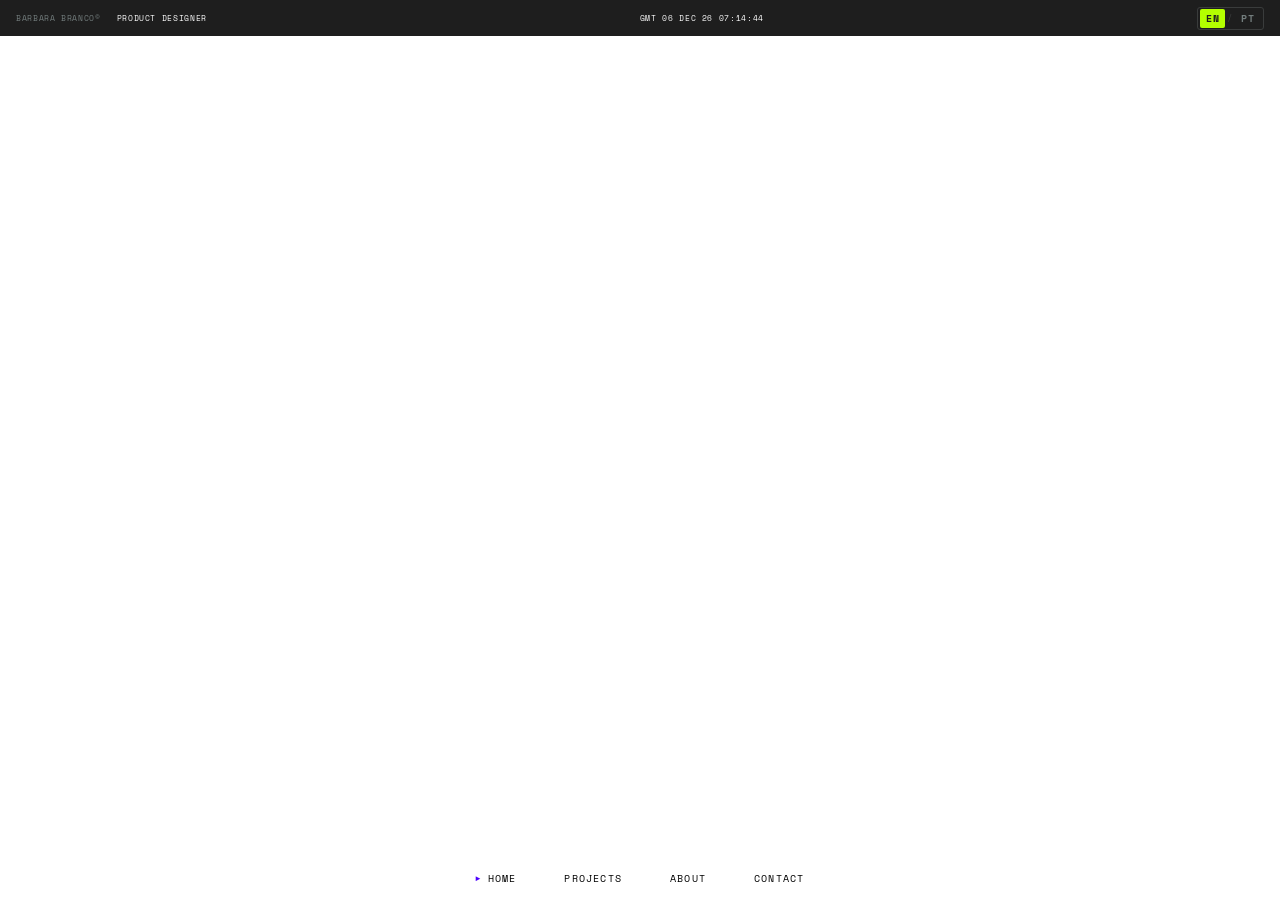
==== commit df700887: "Updates" ====
--- a/index.html
+++ b/index.html
@@ -10,7 +10,7 @@
       <meta name="robots" content="index, follow" />
       <style>html, body { height: 100%; margin: 0; } #root { height: 100%; }</style>
       
-      <script type="module" crossorigin src="/assets/index-Dr8Tblkd.js"></script>
+      <script type="module" crossorigin src="/assets/index-BRTlUxWX.js"></script>
       <link rel="stylesheet" crossorigin href="/assets/index-BJ7dV2mQ.css">
     </head>
 
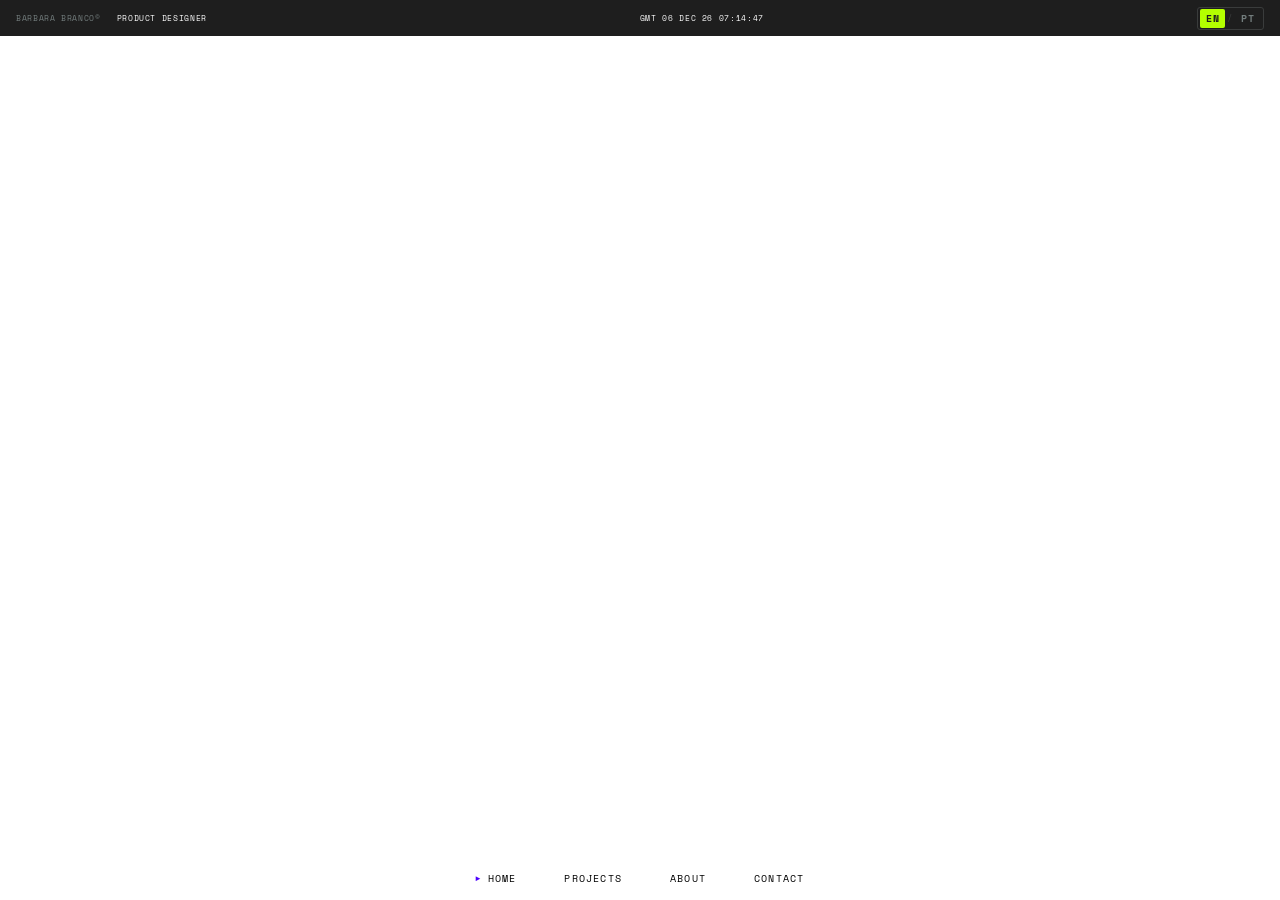
==== commit fec12559: "Updates" ====
--- a/index.html
+++ b/index.html
@@ -5,6 +5,7 @@
       
       <meta charset="UTF-8" />
       <meta name="viewport" content="width=device-width, initial-scale=1.0" />
+      <link rel="icon" type="image/png" href="/favicon.png" />
       <title>Barbara Branco - Product Designer</title>
       <meta name="description" content="Porfolio de Barbara Branco - Designer de Produtos focada em UX/UI, Branding e Design de Produtos." />
       <meta name="robots" content="index, follow" />
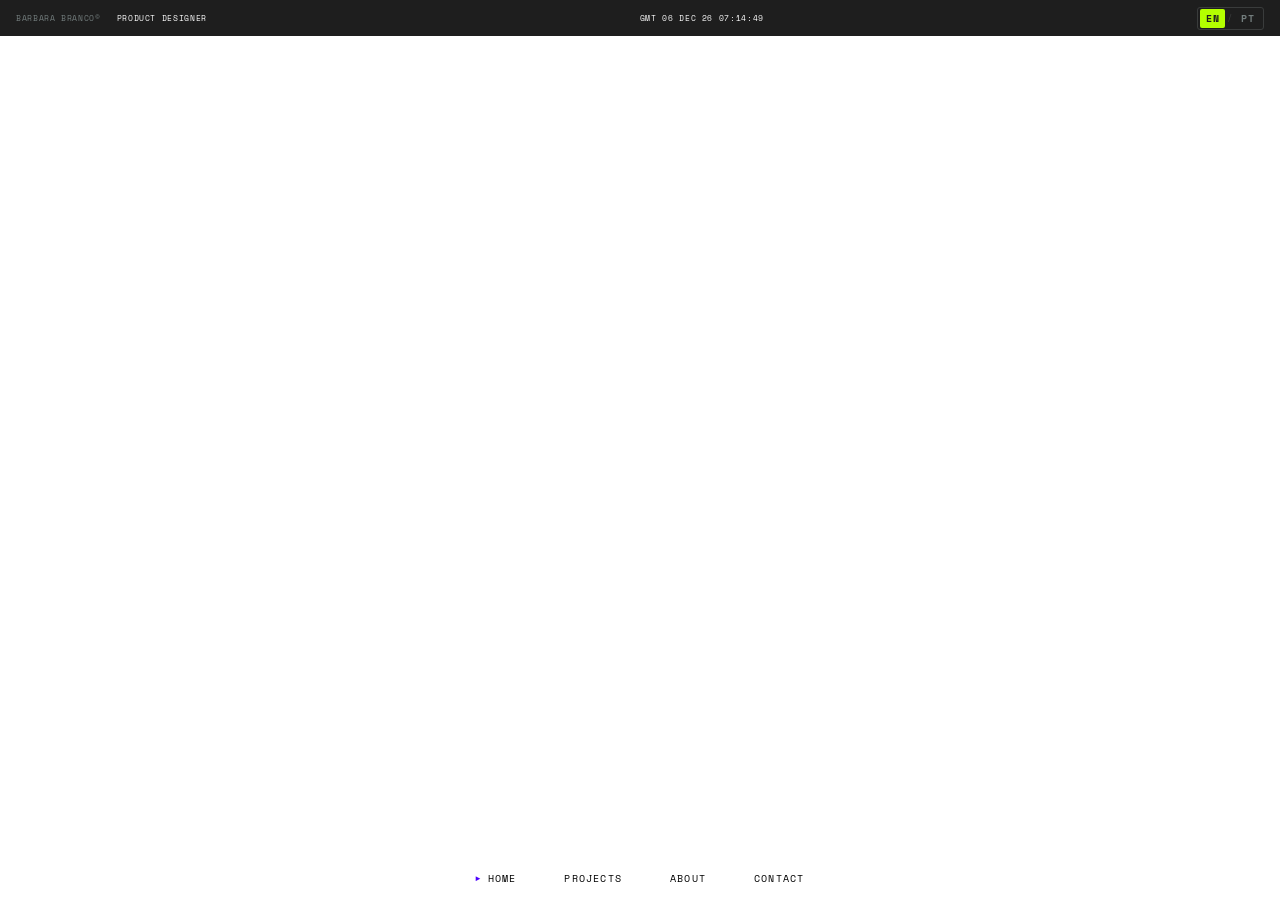
==== commit c9523256: "Updates" ====
--- a/index.html
+++ b/index.html
@@ -11,7 +11,7 @@
       <meta name="robots" content="index, follow" />
       <style>html, body { height: 100%; margin: 0; } #root { height: 100%; }</style>
       
-      <script type="module" crossorigin src="/assets/index-BRTlUxWX.js"></script>
+      <script type="module" crossorigin src="/assets/index-CQB3F1Sk.js"></script>
       <link rel="stylesheet" crossorigin href="/assets/index-BJ7dV2mQ.css">
     </head>
 
